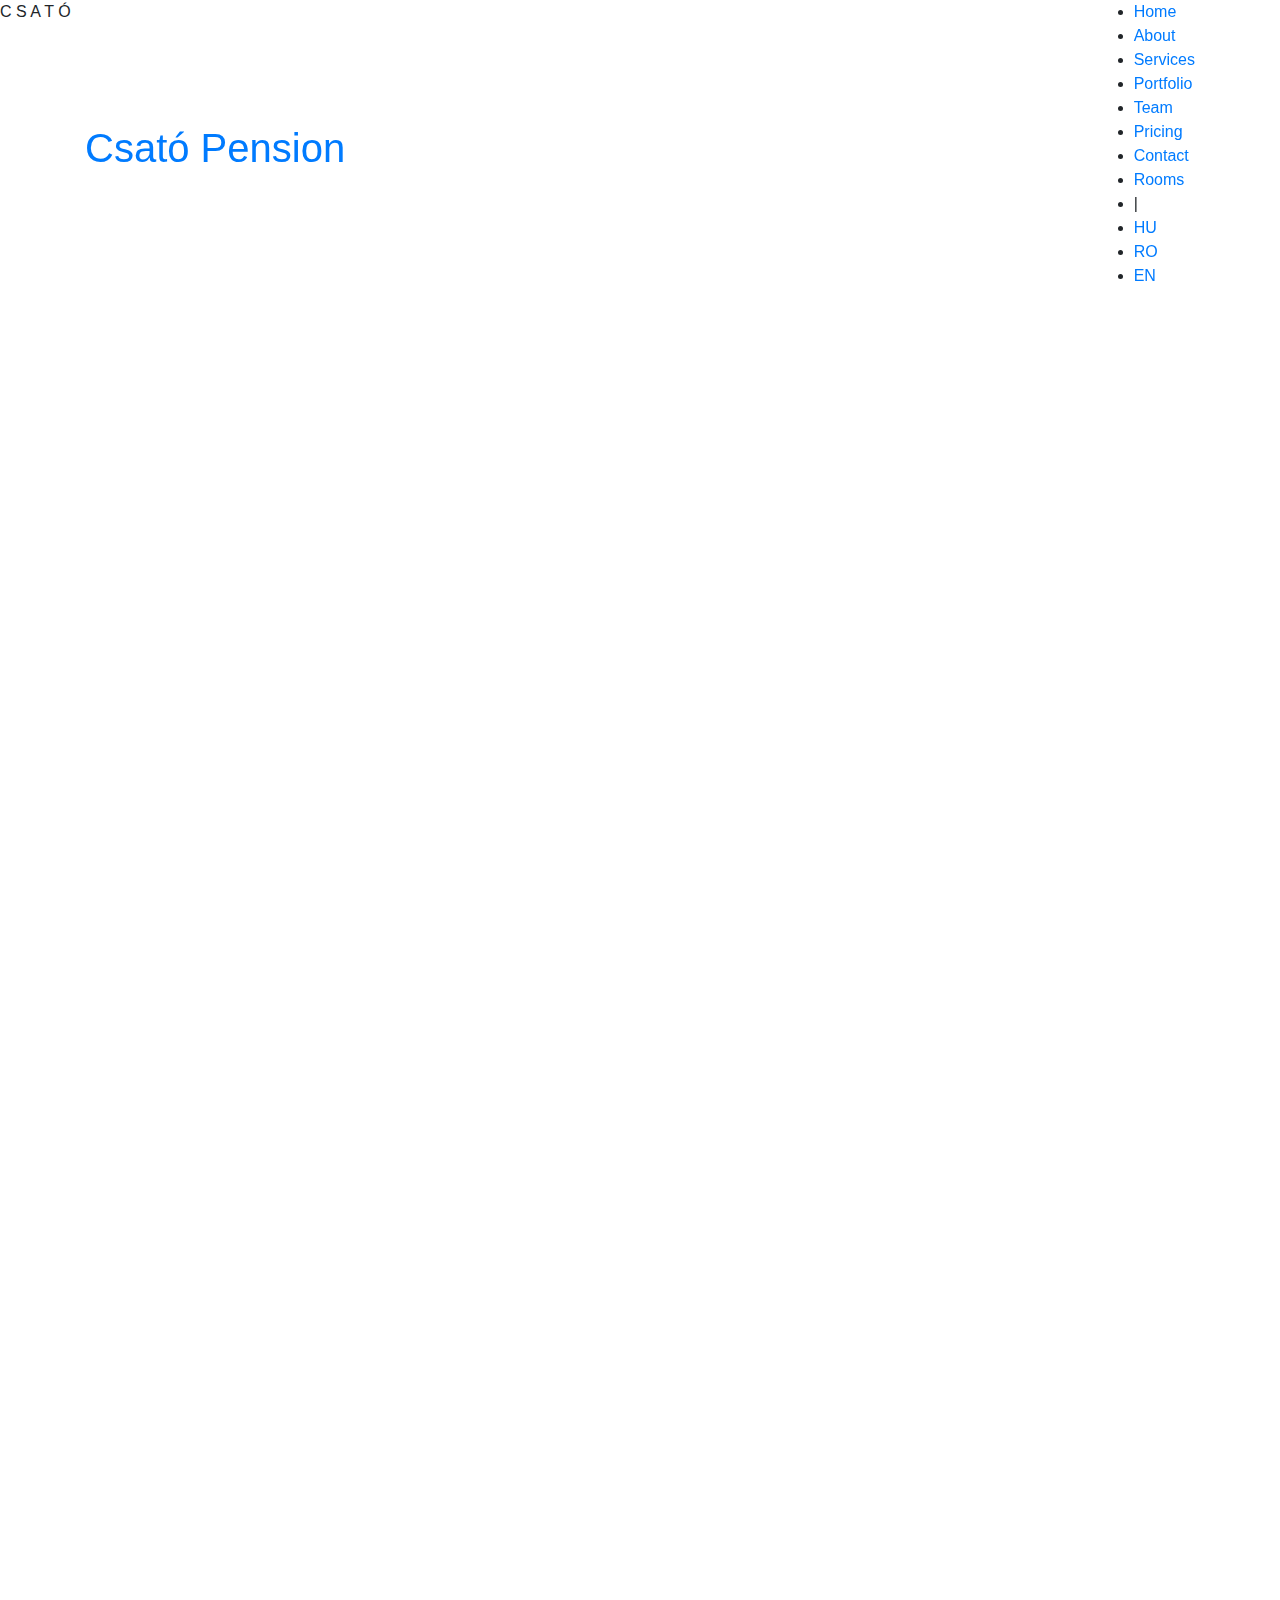
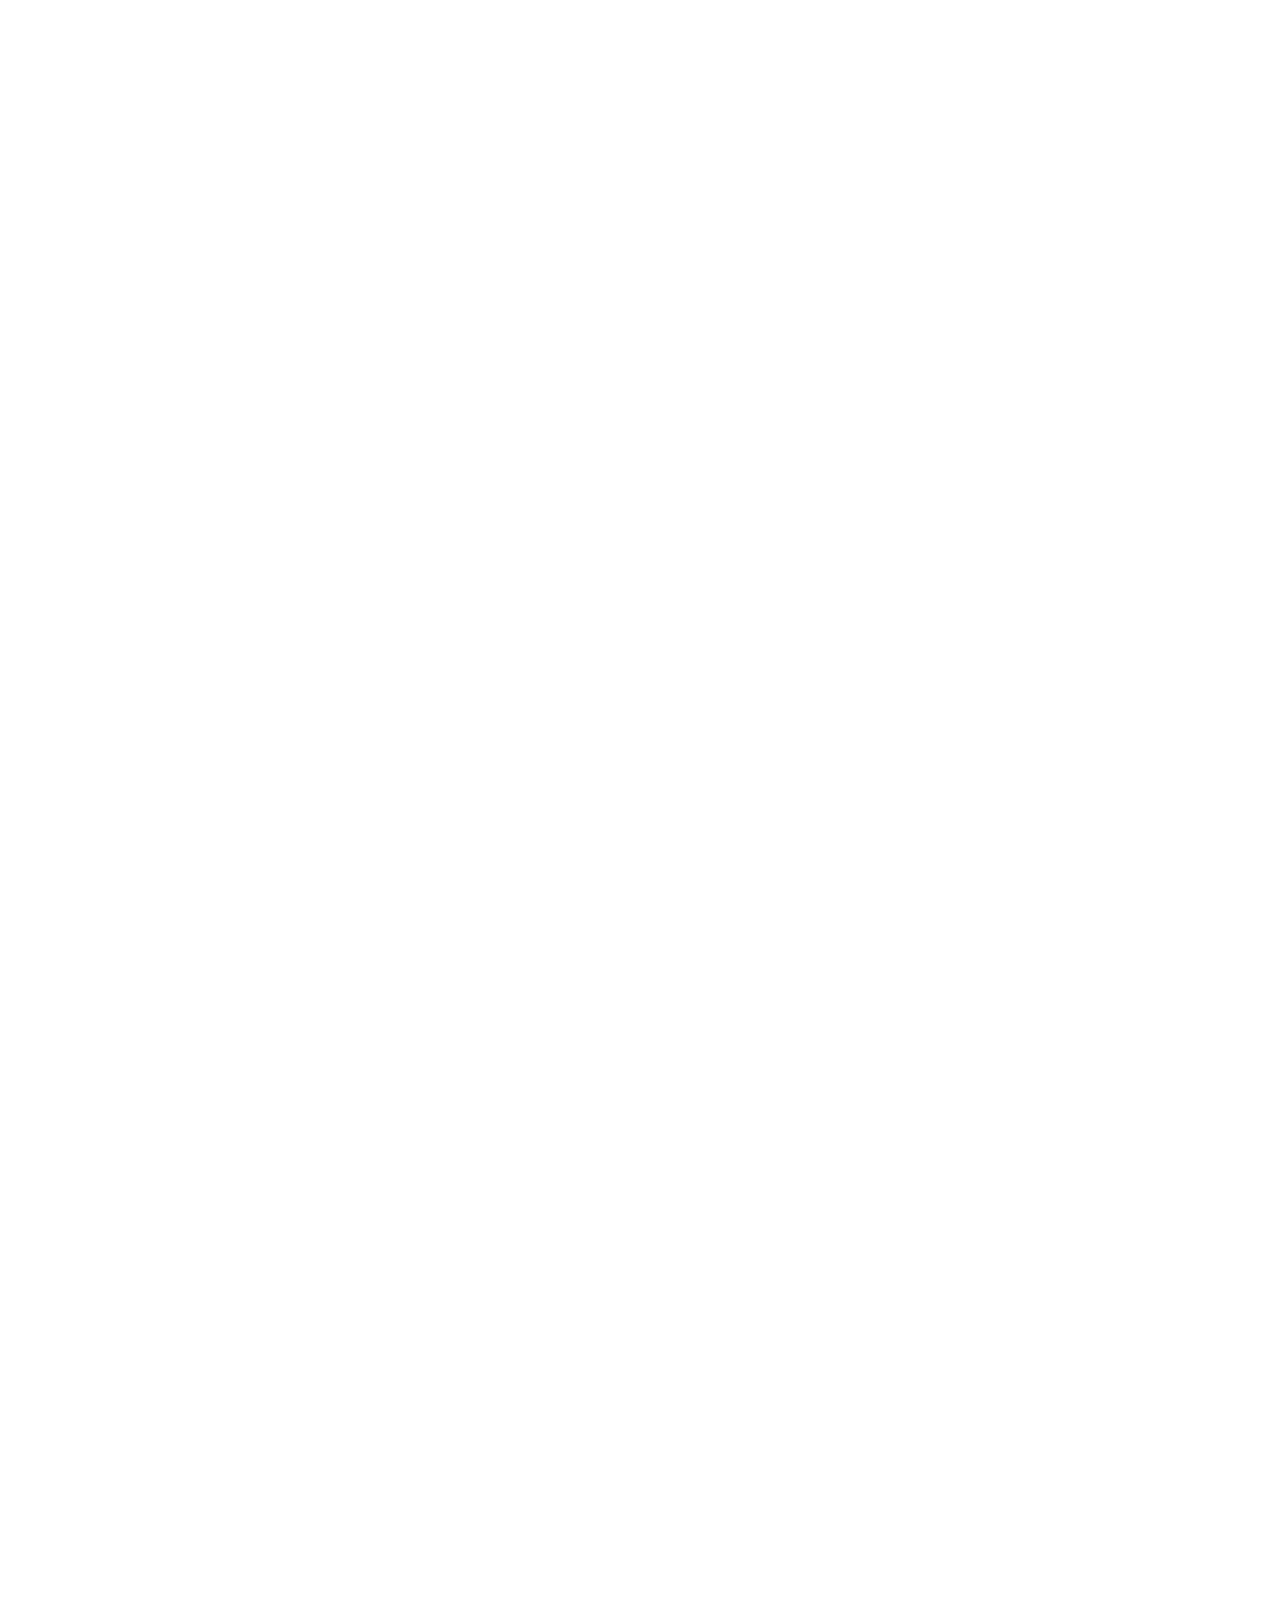
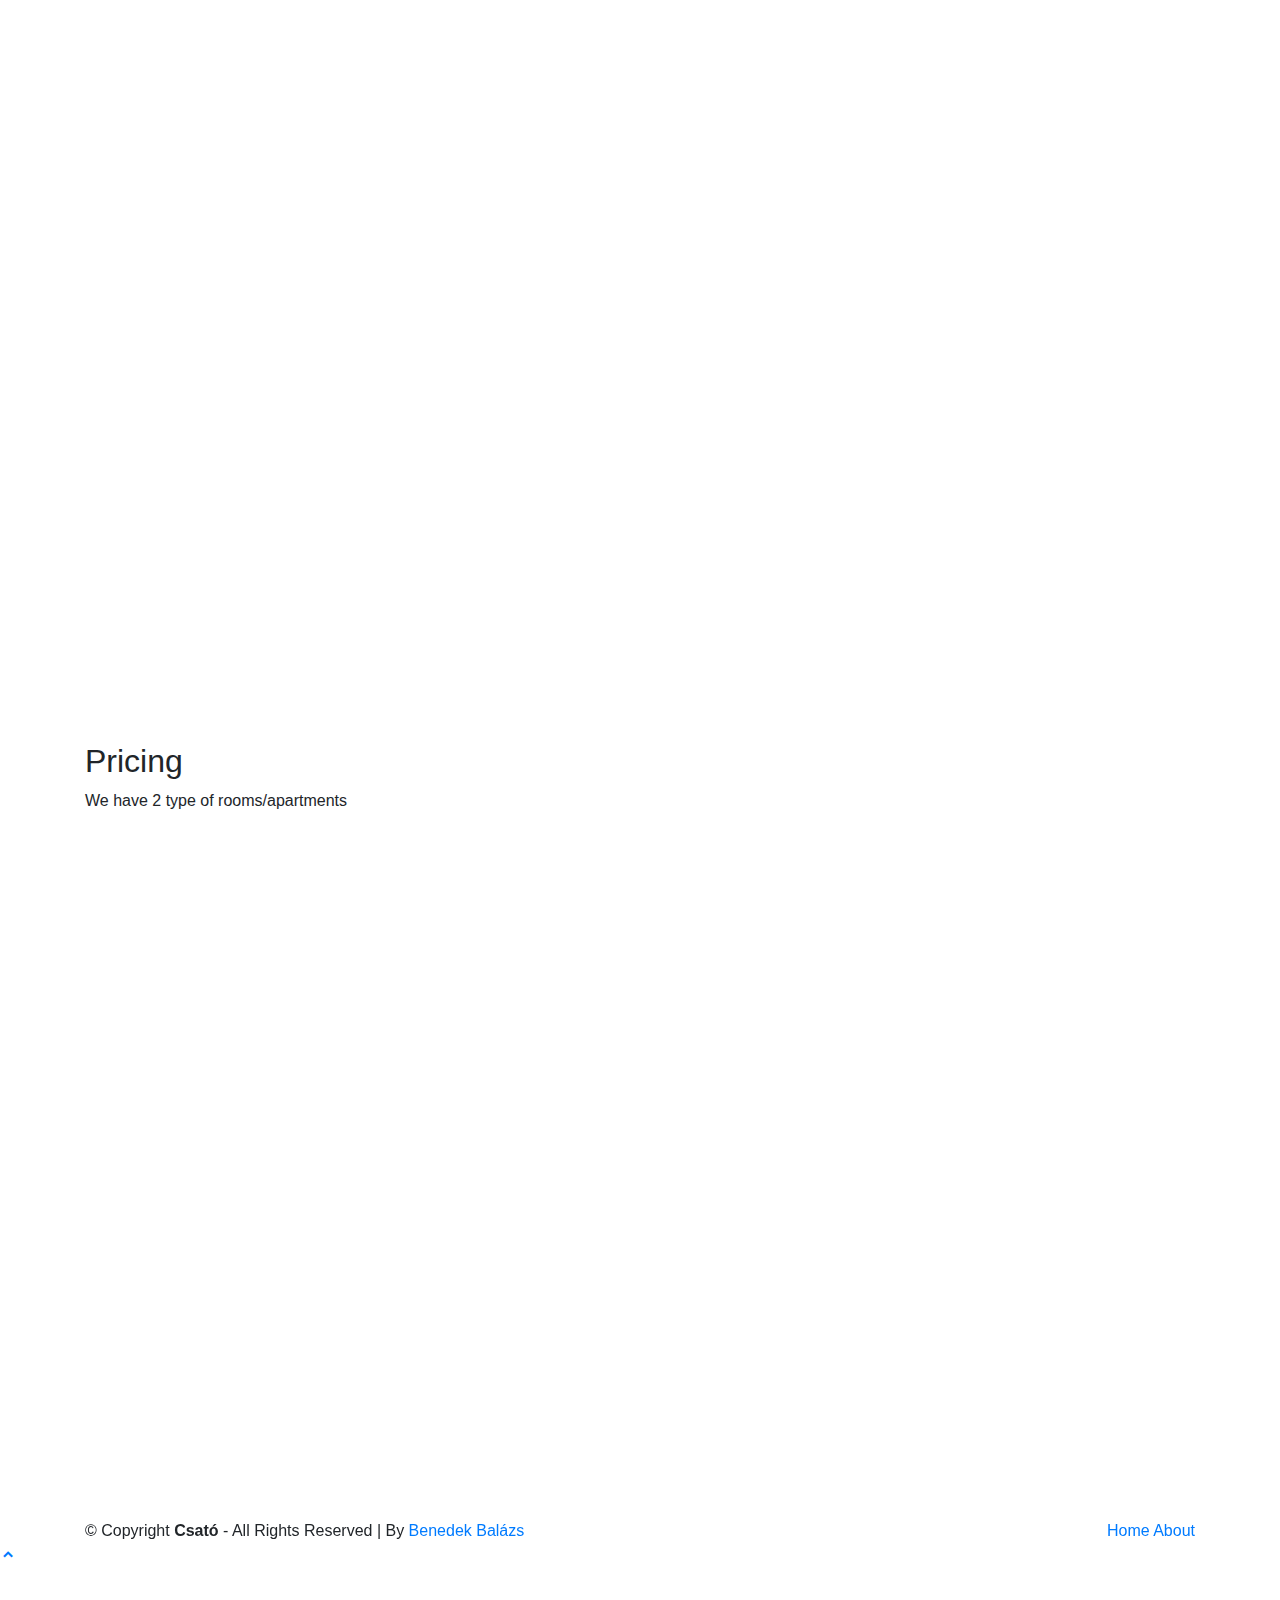
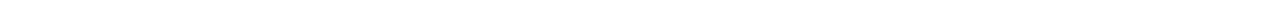
==== index.html @ 00d9c263 "Update 2022" ====
<!DOCTYPE html>
<html lang="en">

<head>
  <meta charset="utf-8">
  <meta name="keywords" content="Hotel, Csató, Panzió, Pensiune, Pension, Hotel, Accomodation, Cazare, Joseni, Harghita, Alfalu, Hargita, Gheorgheni, Gyergyószentmiklós">
  <meta content="width=device-width, initial-scale=1.0" name="viewport">

  <title>Csató Pension</title>
  <meta content="Csató Panzió - Pensiunea Csató" name="description">

  <!-- Favicons -->
  <link href="assets/img/just-building.png" rel="icon">
  <link href="assets/img/apple-touch-icon.png" rel="apple-touch-icon">

  <!-- Google Fonts -->
  <link href="https://fonts.googleapis.com/css?family=Open+Sans:300,300i,400,400i,600,600i,700,700i|Raleway:300,300i,400,400i,500,500i,600,600i,700,700i|Poppins:300,300i,400,400i,500,500i,600,600i,700,700i" rel="stylesheet">

  <!-- Vendor CSS Files -->
  <link href="assets/vendor/bootstrap/css/bootstrap.min.css" rel="stylesheet">
  <link href="assets/vendor/icofont/icofont.min.css" rel="stylesheet">
  <link href="assets/vendor/remixicon/remixicon.css" rel="stylesheet">
  <link href="assets/vendor/boxicons/css/boxicons.min.css" rel="stylesheet">
  <link href="assets/vendor/owl.carousel/assets/owl.carousel.min.css" rel="stylesheet">
  <link href="assets/vendor/venobox/venobox.css" rel="stylesheet">
  <link href="assets/vendor/aos/aos.css" rel="stylesheet">

  <!-- Template Main CSS File -->
  <link href="assets/css/style.css" rel="stylesheet">
  <link href="assets/css/preloader.css" rel="stylesheet">
</head>


<body id = "page-top" class"no-scroll-y">
	<!-- Start: Preloader -->
		<section id="preloader-section">
					<div id="preloader">
						<div id="ctn-preloader" class="ctn-preloader">
							<div class="animation-preloader">
								
								<!-- Spinner -->
								<div class="spinner"></div>
								
								<!-- Start: Text Loading -->
								<div class="txt-loading">
									<span data-text-preloader="C" class="letters-loading">C</span>
									<span data-text-preloader="S" class="letters-loading">S</span>
									<span data-text-preloader="A" class="letters-loading">A</span>
									<span data-text-preloader="T" class="letters-loading">T</span>
									<span data-text-preloader="Ó" class="letters-loading">Ó</span>
								</div>
								<!-- End: Text Loading -->

							</div>

							<!-- Start: Preloader sides - Model 1 -->
							<div class="loader-section section-left"></div>
							<div class="loader-section section-right"></div>
							<!-- End: Preloader sides - Model 1 -->

						</div>
					</div>
				</section>

		<!-- End: Preloader -->

  <!-- ======= Header ======= -->
  <header id="header" class="fixed-top d-flex align-items-center">
    <div class="container d-flex align-items-center">

      <div class="logo mr-auto">
        <h1 class="text-light"><a href="index.html"><span>Csató Pension</span></a></h1>
        <!--a href="index.html"><img src="assets/img/just-building.png" alt="" class="img-fluid"></a-->
      </div>
	  

      <nav class="nav-menu d-none d-lg-block">
        <ul>
          <li class="active"><a href="index.html">Home</a></li>
          <li><a href="#about">About</a></li>
          <li><a href="#services">Services</a></li>
          <li><a href="#portfolio">Portfolio</a></li>
          <li><a href="#team">Team</a></li>
          <li><a href="#pricing">Pricing</a></li>
          <li><a href="#contact">Contact</a></li>
		  <li class="get-started"><a href="room-details.html">Rooms</a></li>
		  <li><a> | </a></li>
		  <li><a href="hu/index.html">HU</a></li>
		  <li><a href="ro/index.html">RO</a></li>
		  <li><a href="index.html">EN</a></li>
        </ul>
      </nav><!-- .nav-menu -->

    </div>
  </header><!-- End Header -->

  <!-- ======= Hero Section ======= -->
  <section id="hero" class="d-flex align-items-center">

    <div class="container">
      <div class="row">
        <div class="col-lg-6 pt-5 pt-lg-0 order-2 order-lg-1 d-flex flex-column justify-content-center">
          <h1 data-aos="fade-up">A few days to relax.</h1>
          <h2 data-aos="fade-up" data-aos-delay="400">Accomodation can be booked at the phone numbers below, or on 
		  				<a href = "https://www.booking.com/hotel/ro/csato-panzio-pensiunea-csato.html?lang=xu">Booking.com</a></h2>
          <div data-aos="fade-up" data-aos-delay="800">
            <a href="#about" class="btn-get-started scrollto">Get Started</a>
          </div>
        </div>
        <div class="col-lg-6 order-1 order-lg-2 hero-img" data-aos="fade-left" data-aos-delay="200">
          <img src="assets/img/just-building.png" class="img-fluid animated" alt="">
        </div>
      </div>
    </div>

  </section><!-- End Hero -->

  <main id="main">

    <!-- ======= About Us Section ======= -->
    <section id="about" class="about">
      <div class="container">

        <div class="section-title" data-aos="fade-up">
          <h2>About Us</h2>
        </div>

        <div class="row content">
          <div class="col-lg-12" data-aos="fade-up" data-aos-delay="150">
            <p>
              Relaxation in a modern but at the same time rustic environment. The best choice for families, groups of friends, but also for everyone:
            </p>
            <ul>
              <li><i class="ri-checkbox-blank-circle-fill"></i> 3 apartments for 4 people (2 rooms separated) - with refrigerator, private bathroom</li>
              <li><i class="ri-checkbox-blank-circle-fill"></i> 2 rooms for 3 people - with refrigerator, private bathroom</li>
              <li><i class="ri-checkbox-blank-circle-fill"></i> Pension with a total of 18 beds</li>
            </ul>
          </div>
        </div>

      </div>
    </section><!-- End About Us Section -->

    <!-- ======= Counts Section ======= -->
    <section id="counts" class="counts">
      <div class="container">

        <div class="row">
          <div class="image col-xl-5 d-flex align-items-stretch justify-content-center justify-content-xl-start" data-aos="fade-right" data-aos-delay="3030">
            <img src="assets/img/travel.png" alt="" class="img-fluid">
          </div>

          <div class="col-xl-7 d-flex align-items-stretch pt-4 pt-xl-0" data-aos="fade-left" data-aos-delay="300">
            <div class="content d-flex flex-column justify-content-center">
              <div class="row">
                <div class="col-md-6 d-md-flex align-items-md-stretch">
                  <div class="count-box">
                    <i class="icofont-simple-smile"></i>
                    <span data-toggle="counter-up">747</span>
                    <p><strong>Happy Clients</strong> were in our property.</p>
                  </div>
                </div>

                <div class="col-md-6 d-md-flex align-items-md-stretch">
                  <div class="count-box">
                    <i class="icofont-document-folder"></i>
                    <span data-toggle="counter-up">303</span>
                    <p><strong>Nights</strong> spent by guests in the property</p>
                  </div>
                </div>

                <div class="col-md-6 d-md-flex align-items-md-stretch">
                  <div class="count-box">
                    <i class="icofont-clock-time"></i>
                    <span data-toggle="counter-up">3</span>
                    <p><strong>Third year</strong> of being open. </p>
                  </div>
                </div>

                <div class="col-md-6 d-md-flex align-items-md-stretch">
                  <div class="count-box">
                    <i class="icofont-award"></i>
                    <span data-toggle="counter-up">163</span>
                    <p>The number of <strong>various foods</strong> served at the property.</p>
                  </div>
                </div>
              </div>
            </div><!-- End .content-->
          </div>
        </div>

      </div>
    </section><!-- End Counts Section -->

    <!-- ======= More Services Section ======= -->
    <section id="more-services" class="more-services">
      <div class="container">
		
		<div class="section-title" data-aos="fade-up">
          <h2>Services</h2>
          <p>Some highlights of services</p>
        </div>

        <div class="row">
          <div class="col-md-6 d-flex align-items-stretch">
            <div class="card" style='background-image: url("assets/img/rooms/kitchen3.jpg");' data-aos="fade-up" data-aos-delay="100">
              <div class="card-body">
                <h5 class="card-title"><a class = "scrollto" href="#portfolio">Kitchen</a></h5>
              </div>
            </div>
          </div>
          <div class="col-md-6 d-flex align-items-stretch mt-4 mt-md-0">
            <div class="card" style='background-image: url("assets/img/rooms/living.jpg");' data-aos="fade-up" data-aos-delay="200">
              <div class="card-body">
                <h5 class="card-title"><a class = "scrollto" href="#portfolio">Common Area</a></h5>
              </div>
            </div>

          </div>
          <div class="col-md-6 d-flex align-items-stretch mt-4">
            <div class="card" style='background-image: url("assets/img/rooms/tub.jpg");' data-aos="fade-up" data-aos-delay="100">
              <div class="card-body">
                <h5 class="card-title"><a class = "scrollto" href="#portfolio">Bathroom</a></h5>
                
              </div>
            </div>
          </div>
          <div class="col-md-6 d-flex align-items-stretch mt-4">
            <div class="card" style='background-image: url("assets/img/rooms/food.jpg");' data-aos="fade-up" data-aos-delay="200">
              <div class="card-body">
                <h5 class="card-title"><a class = "scrollto" href="#portfolio">Food</a></h5>
              </div>
            </div>
          </div>
        </div>

      </div>
    </section><!-- End More Services Section -->

    <!-- ======= Features Section ======= -->
    <section id="features" class="features">
      <div class="container">

        <div class="section-title" data-aos="fade-up">
          <h2>Facilities</h2>
          <p>There are a lot of facilities you can enjoy.</p>
        </div>

        <div class="row" data-aos="fade-up" data-aos-delay="300">
          <div class="col-lg-3 col-md-4">
            <div class="icon-box">
              <i class="ri-store-line" style="color: #ffbb2c;"></i>
              <h3><a>Stores in the area</a></h3>
            </div>
          </div>
          <div class="col-lg-3 col-md-4 mt-4 mt-md-0">
            <div class="icon-box">
              <i class="ri-parking-fill" style="color: #5578ff;"></i>
              <h3><a>Free Parking</a></h3>
            </div>
          </div>
          <div class="col-lg-3 col-md-4 mt-4 mt-md-0">
            <div class="icon-box">
              <i class="ri-home-wifi-line" style="color: #e80368;"></i>
              <h3><a>Free internet</a></h3>
            </div>
          </div>
          <div class="col-lg-3 col-md-4 mt-4 mt-lg-0">
            <div class="icon-box">
              <i class="ri-checkbox-blank-circle-line" style="color: #e361ff;"></i>
              <h3><a>Menu (only on request)</a></h3>
            </div>
          </div>
          <div class="col-lg-3 col-md-4 mt-4">
            <div class="icon-box">
              <i class="ri-logout-box-r-line" style="color: #47aeff;"></i>
              <h3><a>BBQ Facilities</a></h3>
            </div>
          </div>
          <div class="col-lg-3 col-md-4 mt-4">
            <div class="icon-box">
              <i class="ri-logout-box-r-line" style="color: #ffa76e;"></i>
              <h3><a>Smoking area</a></h3>
            </div>
          </div>
          <div class="col-lg-3 col-md-4 mt-4">
            <div class="icon-box">
              <i class="ri-logout-box-r-line" style="color: #11dbcf;"></i>
              <h3><a>Terrace</a></h3>
            </div>
          </div>
          <div class="col-lg-3 col-md-4 mt-4">
            <div class="icon-box">
              <i class="ri-logout-box-r-line" style="color: #4233ff;"></i>
              <h3><a>Hot Tub</a></h3>
            </div>
          </div>
          <div class="col-lg-3 col-md-4 mt-4">
            <div class="icon-box">
              <i class="ri-fire-line" style="color: #b2904f;"></i>
              <h3><a>Heating included in price</a></h3>
            </div>
          </div>
          <div class="col-lg-3 col-md-4 mt-4">
            <div class="icon-box">
              <i class="ri-tv-2-line" style="color: #b20969;"></i>
              <h3><a>Flat-screen TVs</a></h3>
            </div>
          </div>
          <div class="col-lg-3 col-md-4 mt-4">
            <div class="icon-box">
              <i class="ri-logout-box-r-line" style="color: #ff5828;"></i>
              <h3><a>Garden</a></h3>
            </div>
          </div>
          <div class="col-lg-3 col-md-4 mt-4">
            <div class="icon-box">
              <i class="ri-star-smile-line" style="color: #29cc61;"></i>
              <h3><a><strong>NO</strong> pets allowed</a></h3>
            </div>
          </div>
        </div>

      </div>
    </section><!-- End Features Section -->

    <!-- ======= Testimonials Section ======= -->
    <section id="testimonials" class="testimonials section-bg">
      <div class="container">

        <div class="section-title" data-aos="fade-up">
          <h2>Reviews</h2>
          <p>Reviews are taken from Booking.com and Facebook page</p>
        </div>

        <div class="owl-carousel testimonials-carousel" data-aos="fade-up" data-aos-delay="200">

          <div class="testimonial-wrap">
            <div class="testimonial-item">
              <h3>Ioana Andreea</h3>
              <h4>Guest</h4>
              <p>
                <i class="bx bxs-quote-alt-left quote-icon-left"></i>
                Exceptionala cazare! Gazdele foarte amabile, camera foarte curata si cozy, totul nou, conditii minunate, mic dejun delicios!
                <i class="bx bxs-quote-alt-right quote-icon-right"></i>
              </p>
            </div>
          </div>

          <div class="testimonial-wrap">
            <div class="testimonial-item">
              <h3>Res77</h3>
              <h4>Guest</h4>
              <p>
                <i class="bx bxs-quote-alt-left quote-icon-left"></i>
                Totul la superlativ. De la primire pana la comfort, pret/calitate. Camerele foarte curate , bucataria dotata cu de toate , gratar , leaving generos, inclusiv jocuri de societate. Nu ratati aceasta pensiune.
                <i class="bx bxs-quote-alt-right quote-icon-right"></i>
              </p>
            </div>
          </div>

          <div class="testimonial-wrap">
            <div class="testimonial-item">
              <h3>Nicu Girneata</h3>
              <h4>Guest</h4>
              <p>
                <i class="bx bxs-quote-alt-left quote-icon-left"></i>
                O locație îngrijită, administrata de oameni ospitalieri. Super!!
                <i class="bx bxs-quote-alt-right quote-icon-right"></i>
              </p>
            </div>
          </div>

          <div class="testimonial-wrap">
            <div class="testimonial-item">
              <h3>Gabriella Nagy</h3>
              <h4>Guest</h4>
              <p>
                <i class="bx bxs-quote-alt-left quote-icon-left"></i>
                Hangulatos hely,szivelyes fogadtatas, baratsagos,kedves vendeglatas 🙂 szivbol ajanlom 👏🏼👏🏼
                <i class="bx bxs-quote-alt-right quote-icon-right"></i>
              </p>
            </div>
          </div>

          <div class="testimonial-wrap">
            <div class="testimonial-item">
              <h3>Anikó, hu</h3>
              <h4>Guest</h4>
              <p>
                <i class="bx bxs-quote-alt-left quote-icon-left"></i>
                A panzió tiszta, modern és ízlésesen berendezett. A szállásadók IGAZI vendéglátók, bármilyen kéréssel, kérdéssel fordulhattunk hozzájuk, 
                segítettek a kirándulással, éttermekkel kapcsolatban. A reggeli elmondhatatlanul finom, bőséges volt, melyet ott helyben, helyi 
                alapanyagokból készítettek nekünk. Nagyon jó elhelyezkedés a környék látnivalóihoz tett kirándulásokhoz. Maximális megelégedettséggel 
                távoztunk, ha arrajárunk, biztosan ott szállunk meg legközelebb is :)
                <i class="bx bxs-quote-alt-right quote-icon-right"></i>
              </p>
            </div>
          </div>

          <div class="testimonial-wrap">
            <div class="testimonial-item">
              <h3>Dmytro, ua</h3>
              <h4>Guest</h4>
              <p>
                <i class="bx bxs-quote-alt-left quote-icon-left"></i>
                Дом находится возле дороги, но несмотря на это машин не слышно. Да и движение не большое. По утрам слышно как поют петухи. 
                При заезде нас встретили и быстро поселили. Общались на английском. Кухня не работала. Предложили поужинать в Георгени это 10 минут езды. 
                Номера новые, чистые. Мебель удобная. Кроме кроватей есть удобный диван. Есть свой холодильник. Путешествовал в конце осени, отопление 
                работало все время моего пребывания. Вода горячая постоянно. Вся сантехника в исправности. Розеток в номере достаточное количество. 
                Интернет прекрасно работает на всей территории. Телевизор в номере подключён к интернету. Есть общая терраса. Двор большой. В летнее 
                время во дворе наверное хорошо. Завтрак за 6 евро. Шведский стол. Нарезка мясное, сыр, овощи. Яишница и жаренные колбаски. Кофе,чай,сок. 
                Йогурт, различные джемы. После того как все поели еще осталось. Парковка во дворе, большая. Я считаю что для транзитной остановки подходит 
                идеально. Рекомендую.
                <i class="bx bxs-quote-alt-right quote-icon-right"></i>
              </p>
            </div>
          </div>

          <div class="testimonial-wrap">
            <div class="testimonial-item">
              <h3>Corina Adriana</h3>
              <h4>Guest</h4>
              <p>
                <i class="bx bxs-quote-alt-left quote-icon-left"></i>
                Camera mare, curata, totul îngrijit și de bun gust. Proprietarii foarte amabili, plăcuți. Micul dejun foarte bun, variat și bogat. 
                Localizare aproape de multe atracții din zona. Puteti lua cina la pensiune dacă vorbiți cu proprietarul sau puteți merge în apropiere 
                la doua localuri cu mâncare excelenta.
                <i class="bx bxs-quote-alt-right quote-icon-right"></i>
              </p>
            </div>
          </div>

          <div class="testimonial-wrap">
            <div class="testimonial-item">
              <h3>Ghiuruțan, ro</h3>
              <h4>Guest</h4>
              <p>
                <i class="bx bxs-quote-alt-left quote-icon-left"></i>
                Totul a fost excelent. Camere sunt foarte curate. Nu am simțit niciun fel de miros neplăcut in întreaga pensiune. De asemenea, 
                camerele sunt foarte spațioase. Proprietarii sunt niște oameni extraordinari care ne-au primit cu caldura si ne-au făcut sa ne simțit 
                ca acasă. Micul dejun a fost plin de bunătăți: omleta, platou cu brânzeturi și mezeluri, iaurturi, cornuri și multe alte bunătăți. 
                A fost un mic dejun potrivit chiar și pentru o persoana pretențioasa la mâncare pentru ca a avut de unde alege. Recomand cu mare drag, 
                cu siguranța ne vom mai întoarce aici când suntem in trecere prin aceasta zonă.
                <i class="bx bxs-quote-alt-right quote-icon-right"></i>
              </p>
            </div>
          </div>

        </div>

      </div>
    </section><!-- End Testimonials Section -->

    <!-- ======= Portfolio Section ======= -->
    <section id="portfolio" class="portfolio">
      <div class="container">

        <div class="section-title" data-aos="fade-up">
          <h2>Gallery</h2>
          <p>Photos of the property</p>
        </div>

        <div class="row" data-aos="fade-up" data-aos-delay="200">
          <div class="col-lg-12 d-flex justify-content-center">
            <ul id="portfolio-flters">
              <li data-filter="*" class="filter-active">All</li>
              <li data-filter=".filter-room">Rooms</li>
              <li data-filter=".filter-area">Common Areas</li>
              <li data-filter=".filter-food">Food</li>
            </ul>
          </div>
        </div>

        <div class="row portfolio-container" data-aos="fade-up" data-aos-delay="400">

          <div class="col-lg-4 col-md-6 portfolio-item filter-room">
            <div class="portfolio-wrap">
              <img src="assets/img/rooms/living4.jpg" class="img-fluid" alt="">
              <div class="portfolio-info">
                <h4>Apartment (for 4 people)</h4>
                <p>Rooms</p>
                <div class="portfolio-links">
                  <a href="assets/img/rooms/living4.jpg" data-gall="portfolioGallery" class="venobox" title="Apartment (for 4 people)"><i class="bx bx-plus"></i></a>
				  <a href="room-details.html" title="More Details"><i class="bx bx-link"></i></a>
                </div>
              </div>
            </div>
          </div>

          <div class="col-lg-4 col-md-6 portfolio-item filter-area">
            <div class="portfolio-wrap">
              <img src="assets/img/rooms/hall.jpg" class="img-fluid" alt="">
              <div class="portfolio-info">
                <h4>Hall</h4>
                <p>Common Areas</p>
                <div class="portfolio-links">
                  <a href="assets/img/rooms/hall.jpg" data-gall="portfolioGallery" class="venobox" title="Hall"><i class="bx bx-plus"></i></a>
                  <a href="room-details.html" title="More Details"><i class="bx bx-link"></i></a>
                </div>
              </div>
            </div>
          </div>

          <div class="col-lg-4 col-md-6 portfolio-item filter-room">
            <div class="portfolio-wrap">
              <img src="assets/img/rooms/bathroom.jpg" class="img-fluid" alt="">
              <div class="portfolio-info">
                <h4>Bathroom upstairs</h4>
                <p>Rooms</p>
                <div class="portfolio-links">
                  <a href="assets/img/rooms/bathroom.jpg" data-gall="portfolioGallery" class="venobox" title="Bathroom upstairs"><i class="bx bx-plus"></i></a>
                  <a href="room-details.html" title="More Details"><i class="bx bx-link"></i></a>
                </div>
              </div>
            </div>
          </div>

          <div class="col-lg-4 col-md-6 portfolio-item filter-area">
            <div class="portfolio-wrap">
              <img src="assets/img/rooms/halletaj.jpg" class="img-fluid" alt="">
              <div class="portfolio-info">
                <h4>Hall upstairs</h4>
                <p>Common Areas</p>
                <div class="portfolio-links">
                  <a href="assets/img/rooms/halletaj.jpg" data-gall="portfolioGallery" class="venobox" title="Hall upstairs"><i class="bx bx-plus"></i></a>
                  <a href="room-details.html" title="More Details"><i class="bx bx-link"></i></a>
                </div>
              </div>
            </div>
          </div>

          <div class="col-lg-4 col-md-6 portfolio-item filter-area">
            <div class="portfolio-wrap">
              <img src="assets/img/rooms/kitchen.jpg" class="img-fluid" alt="">
              <div class="portfolio-info">
                <h4>Kitchen</h4>
                <p>Common Areas</p>
                <div class="portfolio-links">
                  <a href="assets/img/rooms/kitchen.jpg" data-gall="portfolioGallery" class="venobox" title="Kitchen"><i class="bx bx-plus"></i></a>
                  <a href="room-details.html" title="More Details"><i class="bx bx-link"></i></a>
                </div>
              </div>
            </div>
          </div>

          <div class="col-lg-4 col-md-6 portfolio-item filter-area">
            <div class="portfolio-wrap">
              <img src="assets/img/rooms/living.jpg" class="img-fluid" alt="">
              <div class="portfolio-info">
                <h4>Dining Room / TV Area</h4>
                <p>Common Area</p>
                <div class="portfolio-links">
                  <a href="assets/img/rooms/living.jpg" data-gall="portfolioGallery" class="venobox" title="Dining Room / TV Area"><i class="bx bx-plus"></i></a>
                  <a href="room-details.html" title="More Details"><i class="bx bx-link"></i></a>
                </div>
              </div>
            </div>
          </div>

          <div class="col-lg-4 col-md-6 portfolio-item filter-area">
            <div class="portfolio-wrap">
              <img src="assets/img/rooms/kitchen2.jpg" class="img-fluid" alt="">
              <div class="portfolio-info">
                <h4>Kitchen</h4>
                <p>Common Area</p>
                <div class="portfolio-links">
                  <a href="assets/img/rooms/kitchen2.jpg" data-gall="portfolioGallery" class="venobox" title="Kitchen"><i class="bx bx-plus"></i></a>
                  <a href="room-details.html" title="More Details"><i class="bx bx-link"></i></a>
                </div>
              </div>
            </div>
          </div>

          <div class="col-lg-4 col-md-6 portfolio-item filter-area">
            <div class="portfolio-wrap">
              <img src="assets/img/rooms/kitchen3.jpg" class="img-fluid" alt="">
              <div class="portfolio-info">
                <h4>Kitchen</h4>
                <p>Common Area</p>
                <div class="portfolio-links">
                  <a href="assets/img/rooms/kitchen3.jpg" data-gall="portfolioGallery" class="venobox" title="Kitchen"><i class="bx bx-plus"></i></a>
                  <a href="room-details.html" title="More Details"><i class="bx bx-link"></i></a>
                </div>
              </div>
            </div>
          </div>

          <div class="col-lg-4 col-md-6 portfolio-item filter-area">
            <div class="portfolio-wrap">
              <img src="assets/img/rooms/living1.jpg" class="img-fluid" alt="">
              <div class="portfolio-info">
                <h4>Dining Room / TV Area</h4>
                <p>Common Area</p>
                <div class="portfolio-links">
                  <a href="assets/img/rooms/living1.jpg" data-gall="portfolioGallery" class="venobox" title="Dining Room / TV Area"><i class="bx bx-plus"></i></a>
                  <a href="room-details.html" title="More Details"><i class="bx bx-link"></i></a>
                </div>
              </div>
            </div>
          </div>
		  
		  <div class="col-lg-4 col-md-6 portfolio-item filter-room">
            <div class="portfolio-wrap">
              <img src="assets/img/rooms/living4jos.jpg" class="img-fluid" alt="">
              <div class="portfolio-info">
                <h4>Living Room in Apartment</h4>
                <p>Rooms</p>
                <div class="portfolio-links">
                  <a href="assets/img/rooms/living4jos.jpg" data-gall="portfolioGallery" class="venobox" title="Living Room in Apartment"><i class="bx bx-plus"></i></a>
                  <a href="room-details.html" title="More Details"><i class="bx bx-link"></i></a>
                </div>
              </div>
            </div>
          </div>

          <div class="col-lg-4 col-md-6 portfolio-item filter-room">
            <div class="portfolio-wrap">
              <img src="assets/img/rooms/room3.jpg" class="img-fluid" alt="">
              <div class="portfolio-info">
                <h4>Room (for 3 people)</h4>
                <p>Rooms</p>
                <div class="portfolio-links">
                  <a href="assets/img/rooms/room3.jpg" data-gall="portfolioGallery" class="venobox" title="Room (for 3 people)"><i class="bx bx-plus"></i></a>
                  <a href="room-details.html" title="More Details"><i class="bx bx-link"></i></a>
                </div>
              </div>
            </div>
          </div>

          <div class="col-lg-4 col-md-6 portfolio-item filter-room">
            <div class="portfolio-wrap">
              <img src="assets/img/rooms/room4.jpg" class="img-fluid" alt="">
              <div class="portfolio-info">
                <h4>Apartment (for 4 people)</h4>
                <p>Rooms</p>
                <div class="portfolio-links">
                  <a href="assets/img/rooms/room4.jpg" data-gall="portfolioGallery" class="venobox" title="Apartment (for 4 people)"><i class="bx bx-plus"></i></a>
                  <a href="room-details.html" title="More Details"><i class="bx bx-link"></i></a>
                </div>
              </div>
            </div>
          </div>

          <div class="col-lg-4 col-md-6 portfolio-item filter-room">
            <div class="portfolio-wrap">
              <img src="assets/img/rooms/tub.jpg" class="img-fluid" alt="">
              <div class="portfolio-info">
                <h4>Bathroom with Bathtub</h4>
                <p>Rooms</p>
                <div class="portfolio-links">
                  <a href="assets/img/rooms/tub.jpg" data-gall="portfolioGallery" class="venobox" title="Bathroom with Bathtub"><i class="bx bx-plus"></i></a>
                  <a href="room-details.html" title="More Details"><i class="bx bx-link"></i></a>
                </div>
              </div>
            </div>
          </div>
		  
		  <div class="col-lg-4 col-md-6 portfolio-item filter-food">
            <div class="portfolio-wrap">
              <img src="assets/img/rooms/food.jpg" class="img-fluid" alt="">
              <div class="portfolio-info">
                <h4>Food</h4>
                <p>Food</p>
                <div class="portfolio-links">
                  <a href="assets/img/rooms/food.jpg" data-gall="portfolioGallery" class="venobox" title="Food"><i class="bx bx-plus"></i></a>
                  <a href="room-details.html" title="More Details"><i class="bx bx-link"></i></a>
                </div>
              </div>
            </div>
          </div>

		  <div class="col-lg-4 col-md-6 portfolio-item filter-room">
            <div class="portfolio-wrap">
              <img src="assets/img/rooms/room31.jpg" class="img-fluid" alt="">
              <div class="portfolio-info">
                <h4>Room (for 3 people)</h4>
                <p>Rooms</p>
                <div class="portfolio-links">
                  <a href="assets/img/rooms/room31.jpg" data-gall="portfolioGallery" class="venobox" title="Room (for 3 people)"><i class="bx bx-plus"></i></a>
                  <a href="room-details.html" title="More Details"><i class="bx bx-link"></i></a>
                </div>
              </div>
            </div>
          </div>

        </div>

      </div>
    </section><!-- End Portfolio Section -->

    <!-- ======= Team Section ======= -->
    <section id="team" class="team section-bg">
      <div class="container">

        <div class="section-title" data-aos="fade-up">
          <h2>Team</h2>
          <p>We are here to help you.</p>
        </div>

        <div class="row">
			<div class="col-lg-3 col-md-3 d-flex align-items-stretch"></div>
          <div class="col-lg-3 col-md-3 d-flex align-items-stretch">
            <div class="member" data-aos="fade-up" data-aos-delay="100">
              <div class="member-img">
                <img src="assets/img/team/staff-1.jpg" class="img-fluid" alt="">
                <div class="social">
                  <a href="https://www.facebook.com/hunor.nagy.355"><i class="icofont-facebook"></i></a>
                  <a href="https://www.instagram.com/hunor.nagy.csato/"><i class="icofont-instagram"></i></a>
                </div>
              </div>
              <div class="member-info">
                <h4>Nagy Hunor</h4>
                <span>Owner</span>
              </div>
            </div>
          </div>

          <div class="col-lg-3 col-md-3 d-flex align-items-stretch">
            <div class="member" data-aos="fade-up" data-aos-delay="300">
              <div class="member-img">
                <img src="assets/img/team/staff-2.png" class="img-fluid" alt="">
                <div class="social">
                  <a href="https://twitter.com/benedekabalazs"><i class="icofont-twitter"></i></a>
                  <a href="https://www.facebook.com/benedek.balazs.official"><i class="icofont-facebook"></i></a>
                  <a href="https://www.instagram.com/blasio_b_/"><i class="icofont-instagram"></i></a>
                  <a href="https://www.linkedin.com/in/benedek-balazs/"><i class="icofont-linkedin"></i></a>
                </div>
              </div>
              <div class="member-info">
                <h4>Benedek Balázs</h4>
                <span>Technical manager</span>
              </div>
            </div>
          </div>
		  <div class="col-lg-3 col-md-3 d-flex align-items-stretch"></div>

        </div>

      </div>
    </section><!-- End Team Section -->

    <!-- ======= Pricing Section ======= -->
    <section id="pricing" class="pricing">
      <div class="container">

        <div class="section-title">
          <h2>Pricing</h2>
          <p>We have 2 type of rooms/apartments</p>
        </div>

        <div class="row">

          <div class="col-lg-4 col-md-6">
            <div class="box" data-aos="zoom-in-right" data-aos-delay="200">
              <h3>Room (for 3 people)</h3>
              <h4>299 RON<span> / night</span></h4>
              <ul>
                <li>199 RON for 1 or 2 people</li>
                <li>Private Bathroom</li>
                <li>Refrigerator in the room</li>
				<li>TV</li>
              </ul>
              <div class="btn-wrap">
                <a href="https://www.booking.com/hotel/ro/csato-panzio-pensiunea-csato.html?lang=xu" class="btn-buy">Book Now</a>
              </div>
            </div>
          </div>

          <div class="col-lg-4 col-md-6 mt-4 mt-md-0">
            <div class="box recommended" data-aos="zoom-in" data-aos-delay="100">
              <h3>Apartment (for 4 people)</h3>
              <h4>399 RON<span> / night</span></h4>
              <ul>
                <li>299 RON for 1, 2 or 3 people</li>
                <li>Private Bathroom</li>
                <li>Refrigerator in the room</li>
				<li>Living room</li>
				<li>TV</li>
              </ul>
              <div class="btn-wrap">
                <a href="https://www.booking.com/hotel/ro/csato-panzio-pensiunea-csato.html?lang=xu" class="btn-buy">Book Now</a>
              </div>
            </div>
          </div>

          <div class="col-lg-4 col-md-6 mt-4 mt-lg-0">
            <div class="box" data-aos="zoom-in-left" data-aos-delay="200">
              <h3>Hot Tub</h3>
              <h4>499 RON<span> / day</span></h4>
              <ul>
                <li>Fresh water or Brine (Salty water)</li>
                <li>Capacity: 8 - 10 Adults</li>
                <li>Outdoor facility</li>
              </ul>
              <div class="btn-wrap">
                <a href="https://www.booking.com/hotel/ro/csato-panzio-pensiunea-csato.html?lang=xu" class="btn-buy">Book Now</a>
              </div>
            </div>
          </div>

        </div>

      </div>
    </section><!-- End Pricing Section -->

    <!-- ======= Contact Section ======= -->
    <section id="contact" class="contact">
      <div class="container">

        <div class="section-title" data-aos="fade-up">
          <h2>Contact Us</h2>
        </div>

        <div class="row">

          <div class="col-lg-4 col-md-6" data-aos="fade-up" data-aos-delay="100">
            <div class="contact-about">
              <h3>Csató Pension</h3>
              <p>For further more information feel free to contact us. We are here to help you.</p>
              <div class="social-links">
                <a href="https://www.facebook.com/CsatoPanzio" class="facebook"><i class="icofont-facebook"></i></a>
                <a href="https://www.instagram.com/csatopanzio/" class="instagram"><i class="icofont-instagram"></i></a>
              </div>
            </div>
          </div>

          <div class="col-lg-3 col-md-6 mt-4 mt-md-0" data-aos="fade-up" data-aos-delay="200">
            <div class="info">
              <div>
                <i class="ri-map-pin-line"></i>
                <p>93/A, Strada Gheorgheni<br>Joseni, HR, 537130</p>
              </div>

              <div>
                <i class="ri-mail-send-line"></i>
                <p>csatopanzio@gmail.com</p>
              </div>

              <div>
                <i class="ri-phone-line"></i>
                <p>+40 755 289 932</p>
              </div>

			  <div>
                <i class="ri-phone-line"></i>
                <p>+40 740 840 029</p>
              </div>

            </div>
          </div>

          <div class="col-lg-5 col-md-12" data-aos="fade-up" data-aos-delay="300">
            <form action="forms/contact.php" method="post" role="form" class="php-email-form">
              <div class="form-group">
                <input type="text" name="name" class="form-control" id="name" placeholder="Your Name" data-rule="minlen:4" data-msg="Please enter at least 4 chars" />
                <div class="validate"></div>
              </div>
              <div class="form-group">
                <input type="email" class="form-control" name="email" id="email" placeholder="Your Email" data-rule="email" data-msg="Please enter a valid email" />
                <div class="validate"></div>
              </div>
              <div class="form-group">
                <input type="text" class="form-control" name="subject" id="subject" placeholder="Subject" data-rule="minlen:4" data-msg="Please enter at least 8 chars of subject" />
                <div class="validate"></div>
              </div>
              <div class="form-group">
                <textarea class="form-control" name="message" rows="5" data-rule="required" data-msg="Please write something for us" placeholder="Message"></textarea>
                <div class="validate"></div>
              </div>
              <div class="mb-3">
                <div class="loading">Loading</div>
                <div class="error-message"></div>
                <div class="sent-message">Your message has been sent. Thank you!</div>
              </div>
              <div class="text-center"><button type="submit">Send Message</button></div>
            </form>
          </div>

        </div>

      </div>
    </section><!-- End Contact Section -->

  </main><!-- End #main -->

  <!-- ======= Footer ======= -->
  <footer id="footer">
    <div class="container">
      <div class="row d-flex align-items-center">
        <div class="col-lg-6 text-lg-left text-center">
          <div class="copyright">
            &copy; Copyright <strong>Csató</strong> - All Rights Reserved | By <a href="https://www.linkedin.com/in/benedek-balazs/"> Benedek Balázs </a>
          </div>
          
        </div>
        <div class="col-lg-6">
          <nav class="footer-links text-lg-right text-center pt-2 pt-lg-0">
            <a href="#intro" class="scrollto">Home</a>
            <a href="#about" class="scrollto">About</a>
          </nav>
        </div>
      </div>
    </div>
  </footer><!-- End Footer -->

  <a href="index.html" class="back-to-top"><i class="icofont-simple-up"></i></a>

  <!-- Vendor JS Files -->
  <script src="assets/vendor/jquery/jquery.min.js"></script>
  <script src="assets/vendor/bootstrap/js/bootstrap.bundle.min.js"></script>
  <script src="assets/vendor/jquery.easing/jquery.easing.min.js"></script>
  <script src="assets/vendor/php-email-form/validate.js"></script>
  <script src="assets/vendor/waypoints/jquery.waypoints.min.js"></script>
  <script src="assets/vendor/counterup/counterup.min.js"></script>
  <script src="assets/vendor/owl.carousel/owl.carousel.min.js"></script>
  <script src="assets/vendor/isotope-layout/isotope.pkgd.min.js"></script>
  <script src="assets/vendor/venobox/venobox.min.js"></script>
  <script src="assets/vendor/aos/aos.js"></script>

  <!-- Template Main JS File -->
  <script src="assets/js/main.js"></script>
  <script src="//ajax.googleapis.com/ajax/libs/jquery/1.9.1/jquery.min.js"></script>

</body>

</html>
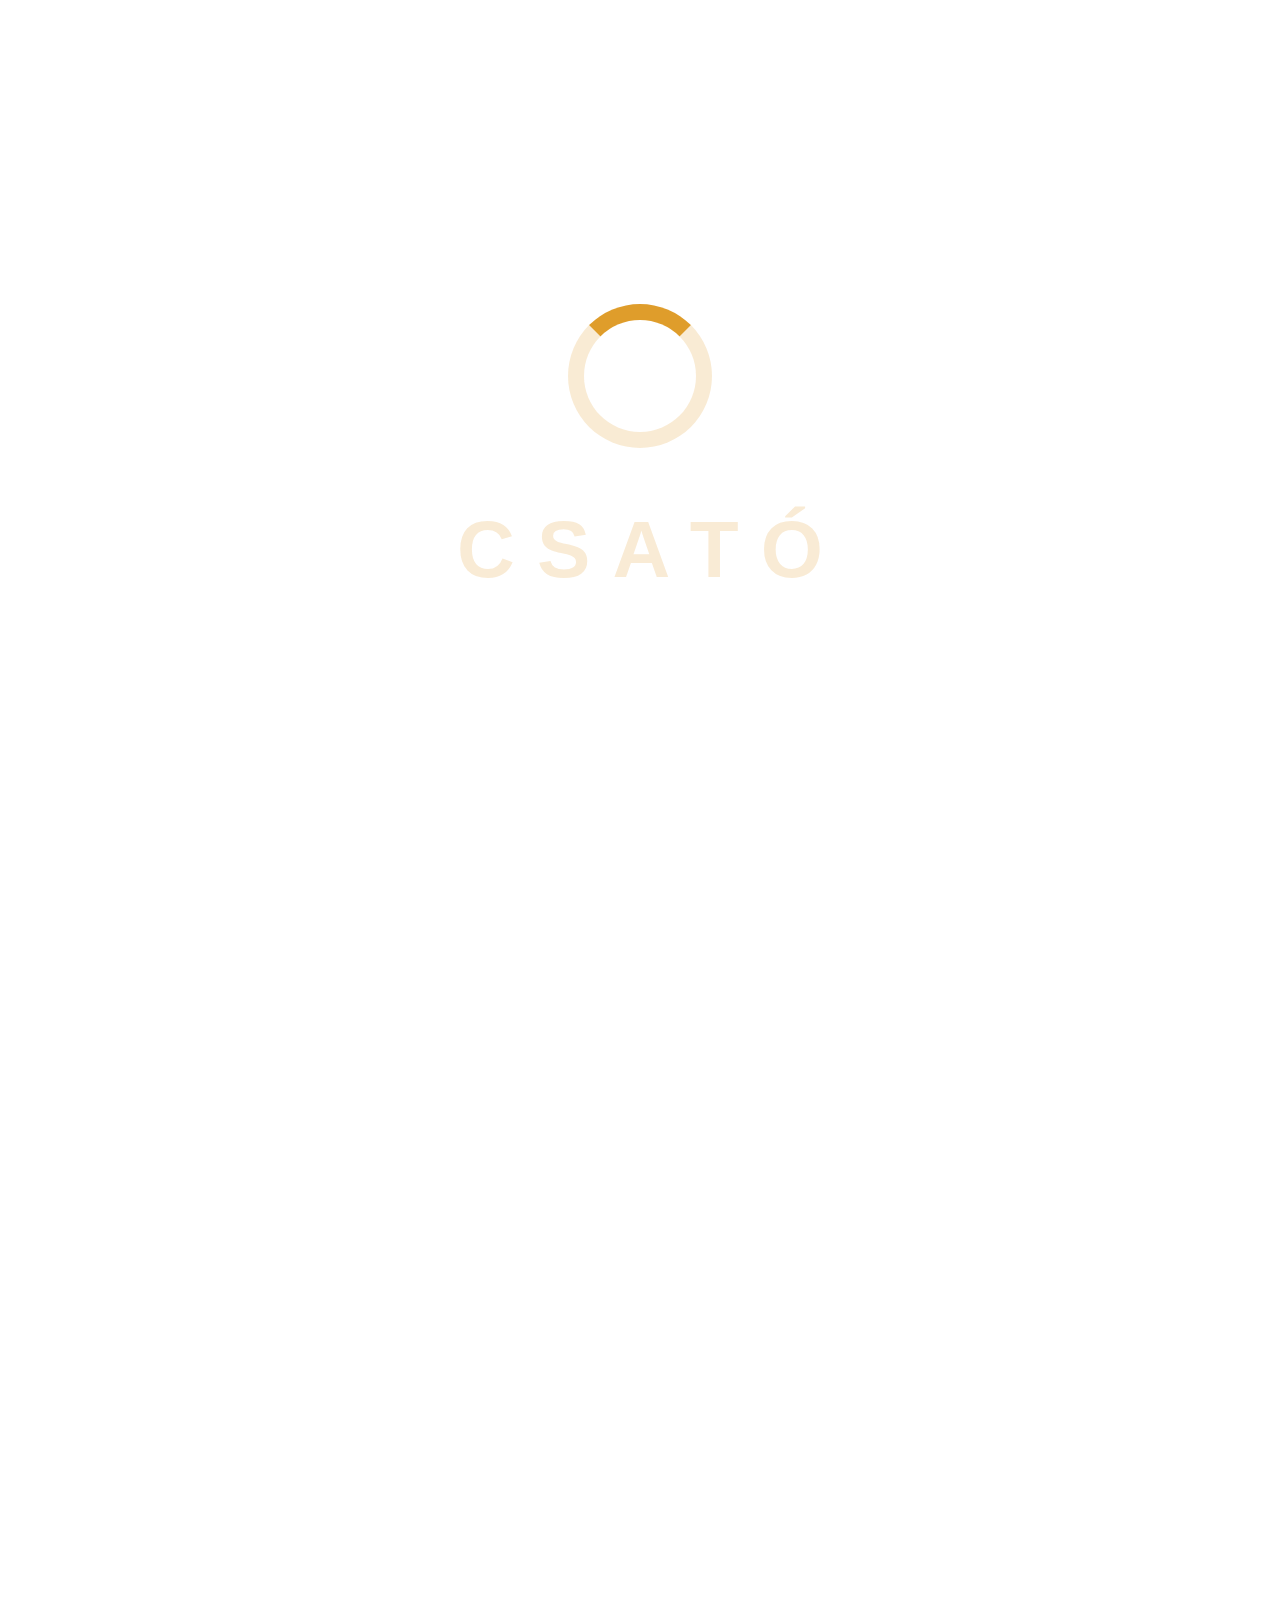
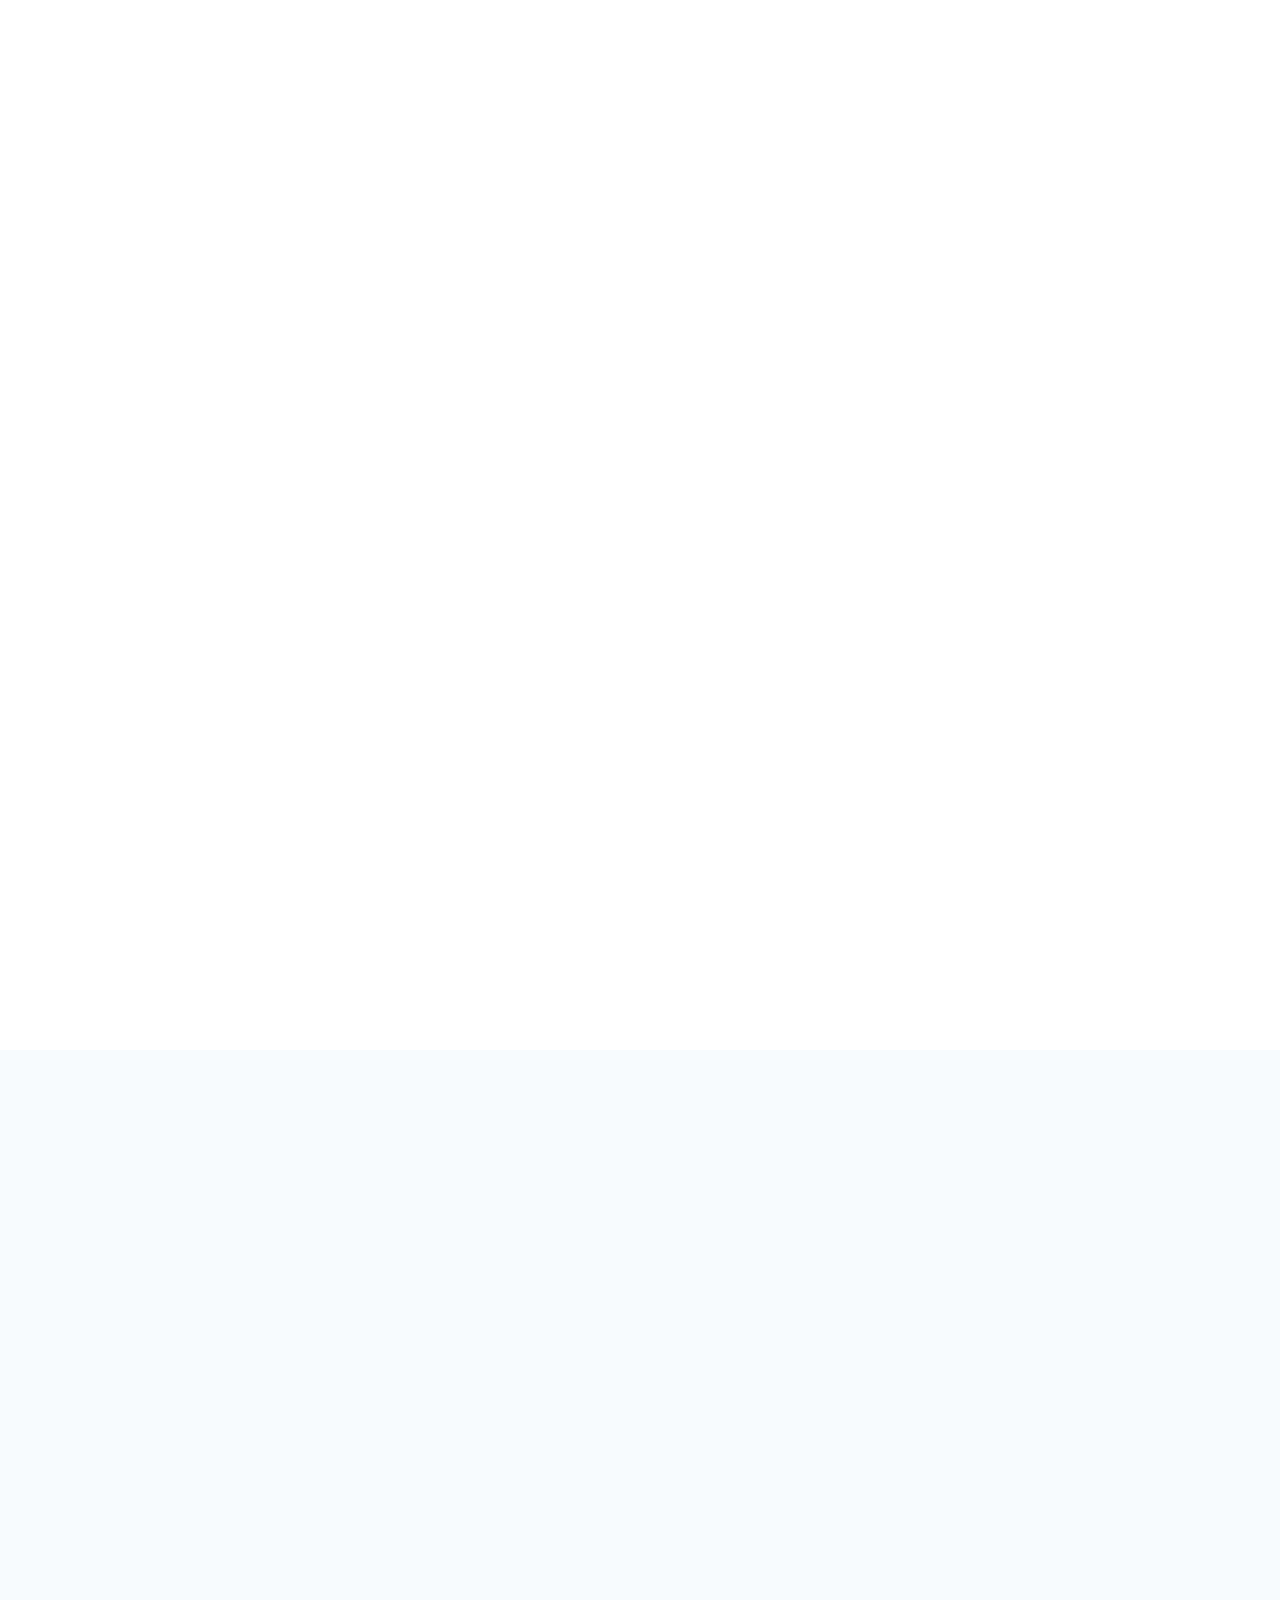
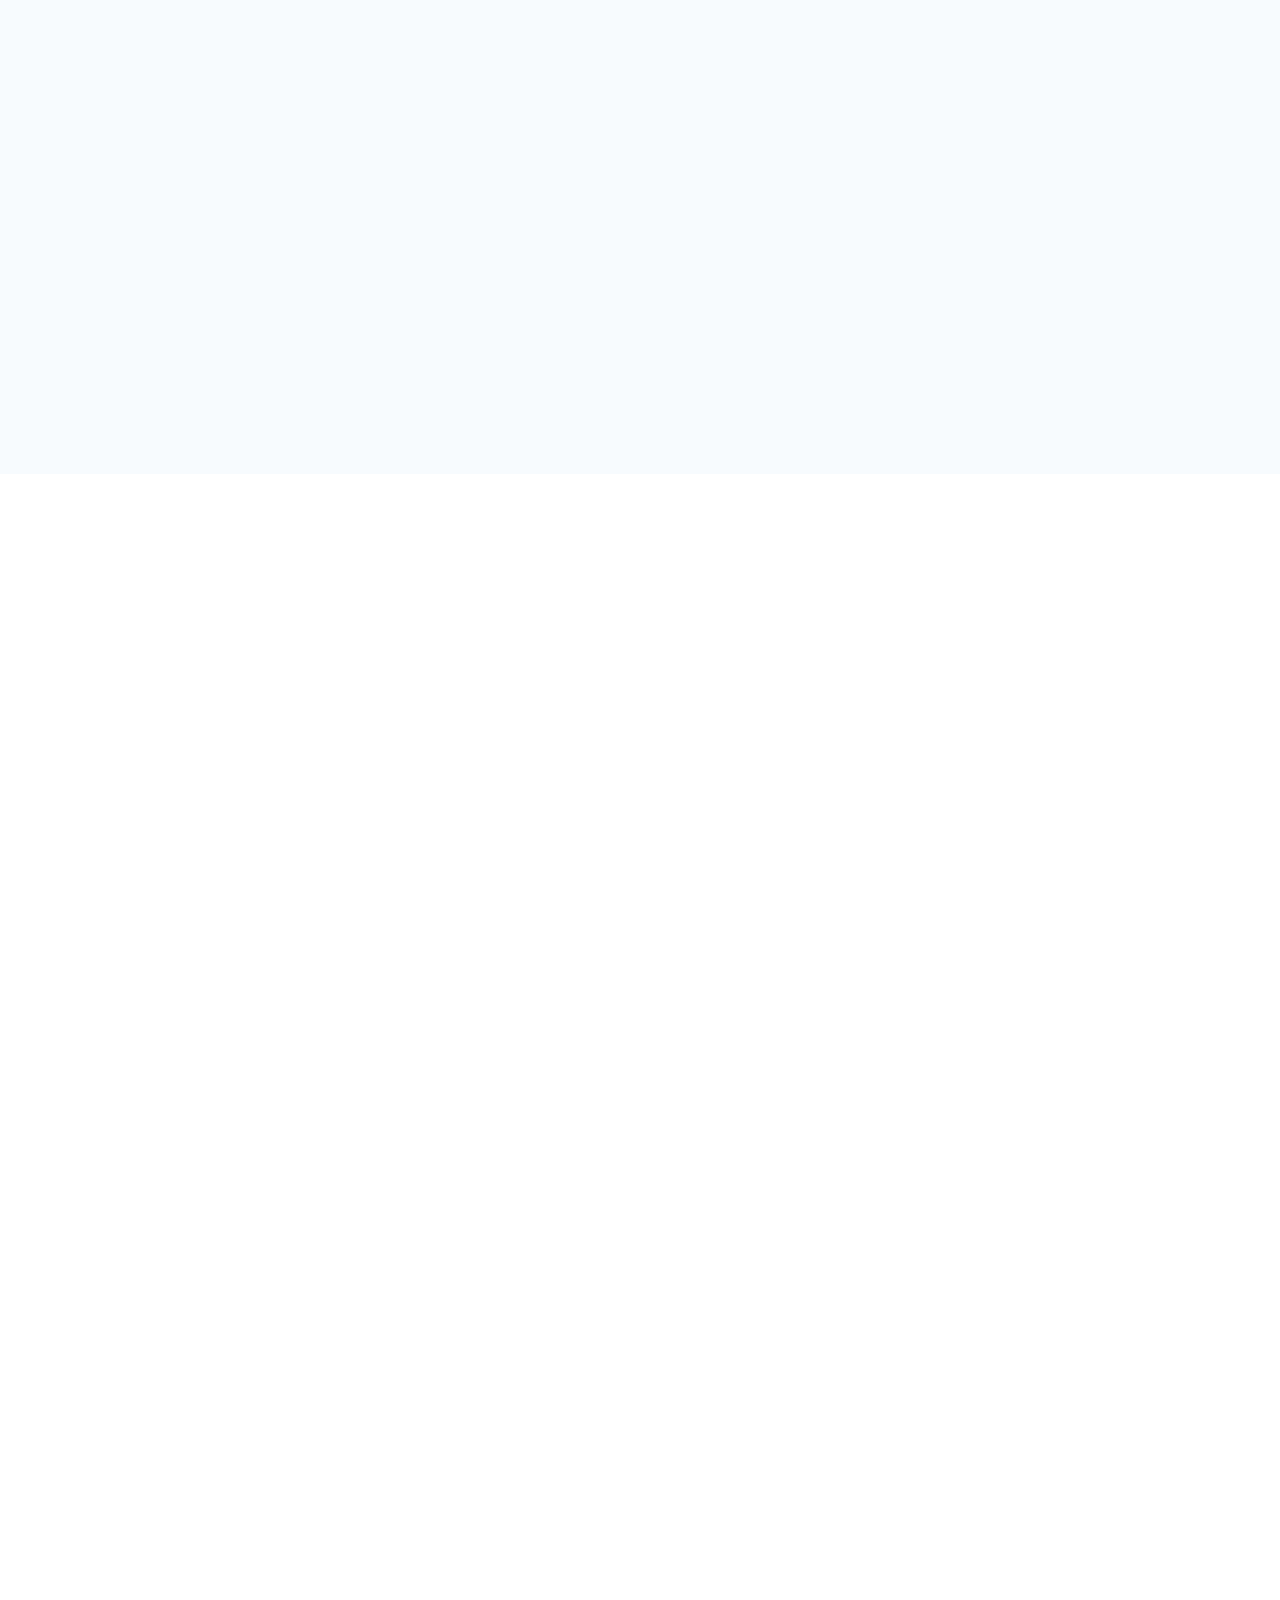
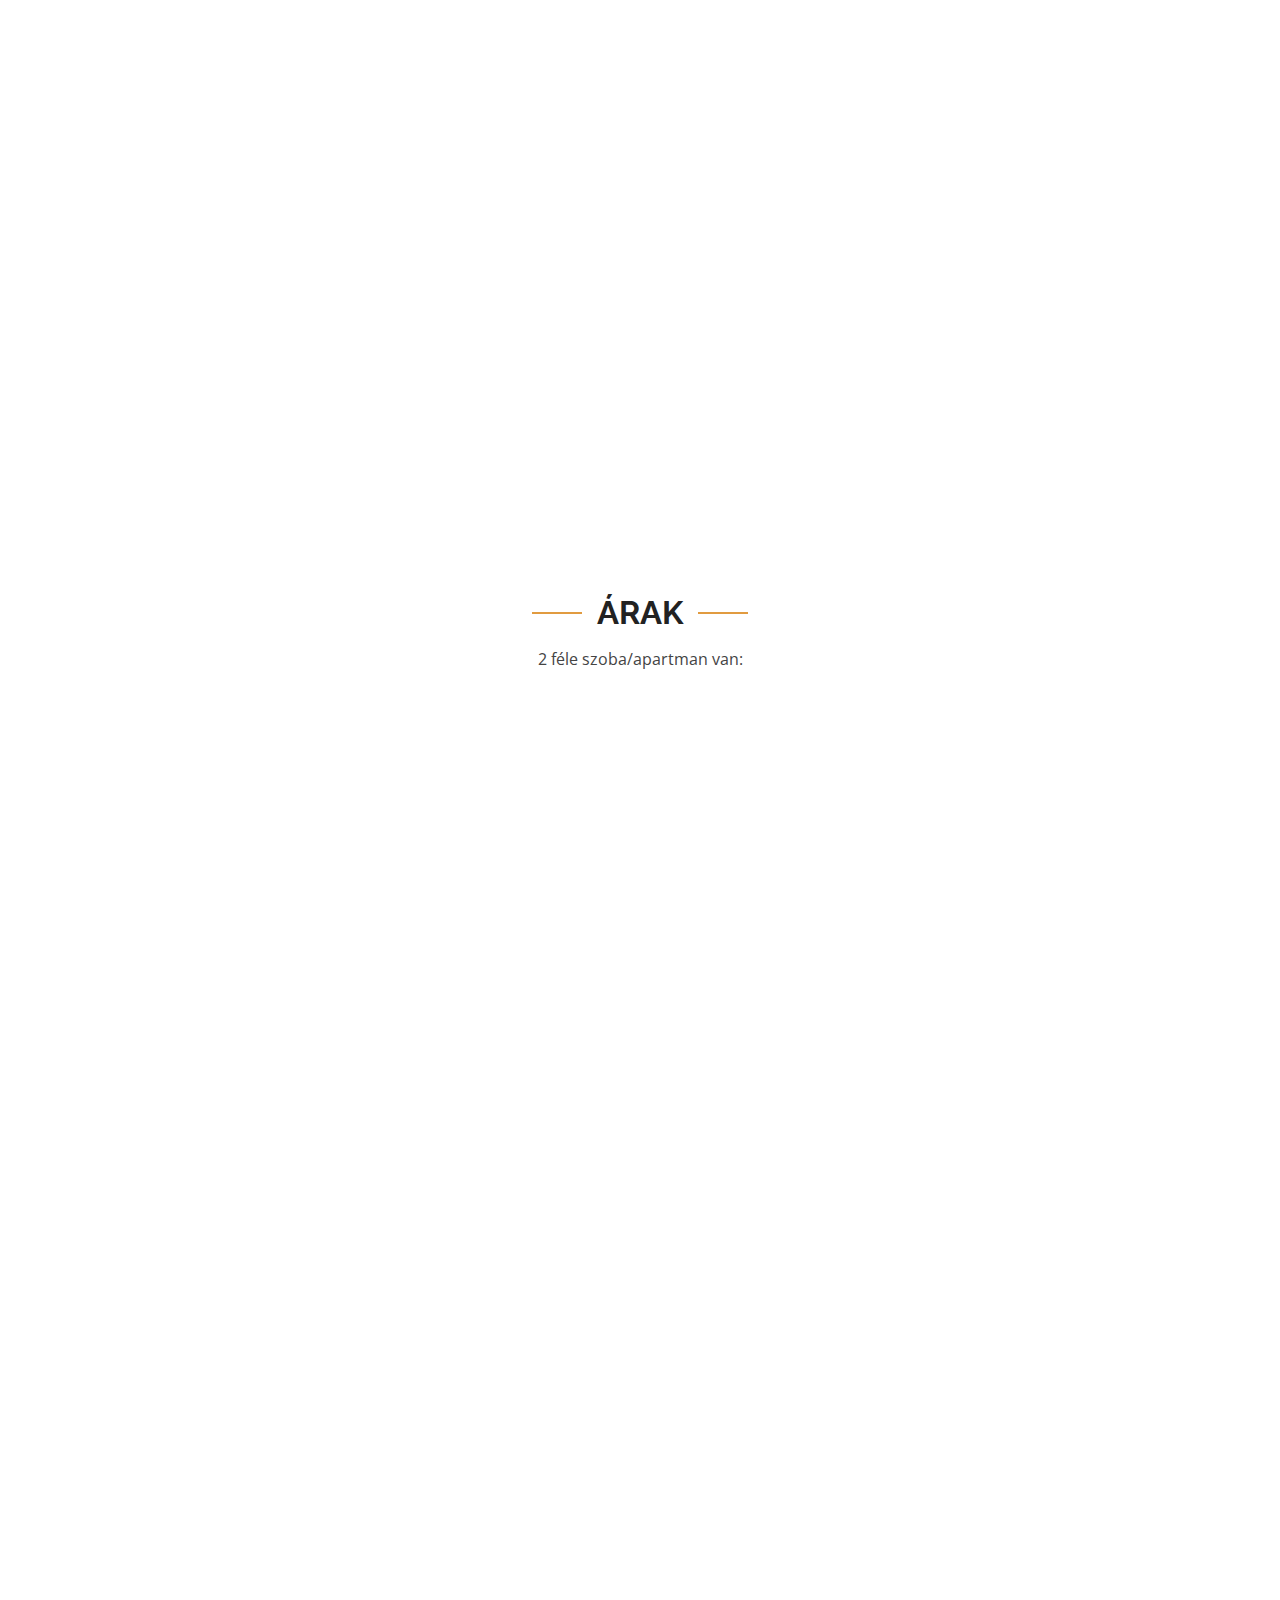
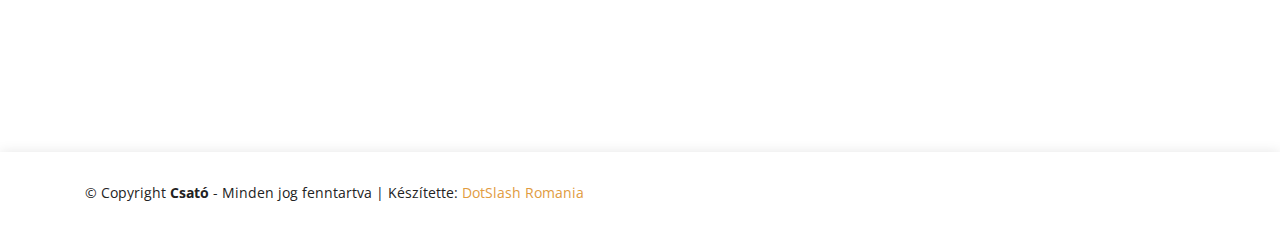
==== commit abb00a98: "Optimized info, fixed contact form, google form added, cookies added" ====
--- a/index.html
+++ b/index.html
@@ -1,927 +1,972 @@
-<!DOCTYPE html>
-<html lang="en">
-
-<head>
-  <meta charset="utf-8">
-  <meta name="keywords" content="Hotel, Csató, Panzió, Pensiune, Pension, Hotel, Accomodation, Cazare, Joseni, Harghita, Alfalu, Hargita, Gheorgheni, Gyergyószentmiklós">
-  <meta content="width=device-width, initial-scale=1.0" name="viewport">
-
-  <title>Csató Pension</title>
-  <meta content="Csató Panzió - Pensiunea Csató" name="description">
-
-  <!-- Favicons -->
-  <link href="assets/img/just-building.png" rel="icon">
-  <link href="assets/img/apple-touch-icon.png" rel="apple-touch-icon">
-
-  <!-- Google Fonts -->
-  <link href="https://fonts.googleapis.com/css?family=Open+Sans:300,300i,400,400i,600,600i,700,700i|Raleway:300,300i,400,400i,500,500i,600,600i,700,700i|Poppins:300,300i,400,400i,500,500i,600,600i,700,700i" rel="stylesheet">
-
-  <!-- Vendor CSS Files -->
-  <link href="assets/vendor/bootstrap/css/bootstrap.min.css" rel="stylesheet">
-  <link href="assets/vendor/icofont/icofont.min.css" rel="stylesheet">
-  <link href="assets/vendor/remixicon/remixicon.css" rel="stylesheet">
-  <link href="assets/vendor/boxicons/css/boxicons.min.css" rel="stylesheet">
-  <link href="assets/vendor/owl.carousel/assets/owl.carousel.min.css" rel="stylesheet">
-  <link href="assets/vendor/venobox/venobox.css" rel="stylesheet">
-  <link href="assets/vendor/aos/aos.css" rel="stylesheet">
-
-  <!-- Template Main CSS File -->
-  <link href="assets/css/style.css" rel="stylesheet">
-  <link href="assets/css/preloader.css" rel="stylesheet">
-</head>
-
-
-<body id = "page-top" class"no-scroll-y">
-	<!-- Start: Preloader -->
-		<section id="preloader-section">
-					<div id="preloader">
-						<div id="ctn-preloader" class="ctn-preloader">
-							<div class="animation-preloader">
-								
-								<!-- Spinner -->
-								<div class="spinner"></div>
-								
-								<!-- Start: Text Loading -->
-								<div class="txt-loading">
-									<span data-text-preloader="C" class="letters-loading">C</span>
-									<span data-text-preloader="S" class="letters-loading">S</span>
-									<span data-text-preloader="A" class="letters-loading">A</span>
-									<span data-text-preloader="T" class="letters-loading">T</span>
-									<span data-text-preloader="Ó" class="letters-loading">Ó</span>
-								</div>
-								<!-- End: Text Loading -->
-
-							</div>
-
-							<!-- Start: Preloader sides - Model 1 -->
-							<div class="loader-section section-left"></div>
-							<div class="loader-section section-right"></div>
-							<!-- End: Preloader sides - Model 1 -->
-
-						</div>
-					</div>
-				</section>
-
-		<!-- End: Preloader -->
-
-  <!-- ======= Header ======= -->
-  <header id="header" class="fixed-top d-flex align-items-center">
-    <div class="container d-flex align-items-center">
-
-      <div class="logo mr-auto">
-        <h1 class="text-light"><a href="index.html"><span>Csató Pension</span></a></h1>
-        <!--a href="index.html"><img src="assets/img/just-building.png" alt="" class="img-fluid"></a-->
-      </div>
-	  
-
-      <nav class="nav-menu d-none d-lg-block">
-        <ul>
-          <li class="active"><a href="index.html">Home</a></li>
-          <li><a href="#about">About</a></li>
-          <li><a href="#services">Services</a></li>
-          <li><a href="#portfolio">Portfolio</a></li>
-          <li><a href="#team">Team</a></li>
-          <li><a href="#pricing">Pricing</a></li>
-          <li><a href="#contact">Contact</a></li>
-		  <li class="get-started"><a href="room-details.html">Rooms</a></li>
-		  <li><a> | </a></li>
-		  <li><a href="hu/index.html">HU</a></li>
-		  <li><a href="ro/index.html">RO</a></li>
-		  <li><a href="index.html">EN</a></li>
-        </ul>
-      </nav><!-- .nav-menu -->
-
-    </div>
-  </header><!-- End Header -->
-
-  <!-- ======= Hero Section ======= -->
-  <section id="hero" class="d-flex align-items-center">
-
-    <div class="container">
-      <div class="row">
-        <div class="col-lg-6 pt-5 pt-lg-0 order-2 order-lg-1 d-flex flex-column justify-content-center">
-          <h1 data-aos="fade-up">A few days to relax.</h1>
-          <h2 data-aos="fade-up" data-aos-delay="400">Accomodation can be booked at the phone numbers below, or on 
-		  				<a href = "https://www.booking.com/hotel/ro/csato-panzio-pensiunea-csato.html?lang=xu">Booking.com</a></h2>
-          <div data-aos="fade-up" data-aos-delay="800">
-            <a href="#about" class="btn-get-started scrollto">Get Started</a>
-          </div>
-        </div>
-        <div class="col-lg-6 order-1 order-lg-2 hero-img" data-aos="fade-left" data-aos-delay="200">
-          <img src="assets/img/just-building.png" class="img-fluid animated" alt="">
-        </div>
-      </div>
-    </div>
-
-  </section><!-- End Hero -->
-
-  <main id="main">
-
-    <!-- ======= About Us Section ======= -->
-    <section id="about" class="about">
-      <div class="container">
-
-        <div class="section-title" data-aos="fade-up">
-          <h2>About Us</h2>
-        </div>
-
-        <div class="row content">
-          <div class="col-lg-12" data-aos="fade-up" data-aos-delay="150">
-            <p>
-              Relaxation in a modern but at the same time rustic environment. The best choice for families, groups of friends, but also for everyone:
-            </p>
-            <ul>
-              <li><i class="ri-checkbox-blank-circle-fill"></i> 3 apartments for 4 people (2 rooms separated) - with refrigerator, private bathroom</li>
-              <li><i class="ri-checkbox-blank-circle-fill"></i> 2 rooms for 3 people - with refrigerator, private bathroom</li>
-              <li><i class="ri-checkbox-blank-circle-fill"></i> Pension with a total of 18 beds</li>
-            </ul>
-          </div>
-        </div>
-
-      </div>
-    </section><!-- End About Us Section -->
-
-    <!-- ======= Counts Section ======= -->
-    <section id="counts" class="counts">
-      <div class="container">
-
-        <div class="row">
-          <div class="image col-xl-5 d-flex align-items-stretch justify-content-center justify-content-xl-start" data-aos="fade-right" data-aos-delay="3030">
-            <img src="assets/img/travel.png" alt="" class="img-fluid">
-          </div>
-
-          <div class="col-xl-7 d-flex align-items-stretch pt-4 pt-xl-0" data-aos="fade-left" data-aos-delay="300">
-            <div class="content d-flex flex-column justify-content-center">
-              <div class="row">
-                <div class="col-md-6 d-md-flex align-items-md-stretch">
-                  <div class="count-box">
-                    <i class="icofont-simple-smile"></i>
-                    <span data-toggle="counter-up">747</span>
-                    <p><strong>Happy Clients</strong> were in our property.</p>
-                  </div>
-                </div>
-
-                <div class="col-md-6 d-md-flex align-items-md-stretch">
-                  <div class="count-box">
-                    <i class="icofont-document-folder"></i>
-                    <span data-toggle="counter-up">303</span>
-                    <p><strong>Nights</strong> spent by guests in the property</p>
-                  </div>
-                </div>
-
-                <div class="col-md-6 d-md-flex align-items-md-stretch">
-                  <div class="count-box">
-                    <i class="icofont-clock-time"></i>
-                    <span data-toggle="counter-up">3</span>
-                    <p><strong>Third year</strong> of being open. </p>
-                  </div>
-                </div>
-
-                <div class="col-md-6 d-md-flex align-items-md-stretch">
-                  <div class="count-box">
-                    <i class="icofont-award"></i>
-                    <span data-toggle="counter-up">163</span>
-                    <p>The number of <strong>various foods</strong> served at the property.</p>
-                  </div>
-                </div>
-              </div>
-            </div><!-- End .content-->
-          </div>
-        </div>
-
-      </div>
-    </section><!-- End Counts Section -->
-
-    <!-- ======= More Services Section ======= -->
-    <section id="more-services" class="more-services">
-      <div class="container">
-		
-		<div class="section-title" data-aos="fade-up">
-          <h2>Services</h2>
-          <p>Some highlights of services</p>
-        </div>
-
-        <div class="row">
-          <div class="col-md-6 d-flex align-items-stretch">
-            <div class="card" style='background-image: url("assets/img/rooms/kitchen3.jpg");' data-aos="fade-up" data-aos-delay="100">
-              <div class="card-body">
-                <h5 class="card-title"><a class = "scrollto" href="#portfolio">Kitchen</a></h5>
-              </div>
-            </div>
-          </div>
-          <div class="col-md-6 d-flex align-items-stretch mt-4 mt-md-0">
-            <div class="card" style='background-image: url("assets/img/rooms/living.jpg");' data-aos="fade-up" data-aos-delay="200">
-              <div class="card-body">
-                <h5 class="card-title"><a class = "scrollto" href="#portfolio">Common Area</a></h5>
-              </div>
-            </div>
-
-          </div>
-          <div class="col-md-6 d-flex align-items-stretch mt-4">
-            <div class="card" style='background-image: url("assets/img/rooms/tub.jpg");' data-aos="fade-up" data-aos-delay="100">
-              <div class="card-body">
-                <h5 class="card-title"><a class = "scrollto" href="#portfolio">Bathroom</a></h5>
-                
-              </div>
-            </div>
-          </div>
-          <div class="col-md-6 d-flex align-items-stretch mt-4">
-            <div class="card" style='background-image: url("assets/img/rooms/food.jpg");' data-aos="fade-up" data-aos-delay="200">
-              <div class="card-body">
-                <h5 class="card-title"><a class = "scrollto" href="#portfolio">Food</a></h5>
-              </div>
-            </div>
-          </div>
-        </div>
-
-      </div>
-    </section><!-- End More Services Section -->
-
-    <!-- ======= Features Section ======= -->
-    <section id="features" class="features">
-      <div class="container">
-
-        <div class="section-title" data-aos="fade-up">
-          <h2>Facilities</h2>
-          <p>There are a lot of facilities you can enjoy.</p>
-        </div>
-
-        <div class="row" data-aos="fade-up" data-aos-delay="300">
-          <div class="col-lg-3 col-md-4">
-            <div class="icon-box">
-              <i class="ri-store-line" style="color: #ffbb2c;"></i>
-              <h3><a>Stores in the area</a></h3>
-            </div>
-          </div>
-          <div class="col-lg-3 col-md-4 mt-4 mt-md-0">
-            <div class="icon-box">
-              <i class="ri-parking-fill" style="color: #5578ff;"></i>
-              <h3><a>Free Parking</a></h3>
-            </div>
-          </div>
-          <div class="col-lg-3 col-md-4 mt-4 mt-md-0">
-            <div class="icon-box">
-              <i class="ri-home-wifi-line" style="color: #e80368;"></i>
-              <h3><a>Free internet</a></h3>
-            </div>
-          </div>
-          <div class="col-lg-3 col-md-4 mt-4 mt-lg-0">
-            <div class="icon-box">
-              <i class="ri-checkbox-blank-circle-line" style="color: #e361ff;"></i>
-              <h3><a>Menu (only on request)</a></h3>
-            </div>
-          </div>
-          <div class="col-lg-3 col-md-4 mt-4">
-            <div class="icon-box">
-              <i class="ri-logout-box-r-line" style="color: #47aeff;"></i>
-              <h3><a>BBQ Facilities</a></h3>
-            </div>
-          </div>
-          <div class="col-lg-3 col-md-4 mt-4">
-            <div class="icon-box">
-              <i class="ri-logout-box-r-line" style="color: #ffa76e;"></i>
-              <h3><a>Smoking area</a></h3>
-            </div>
-          </div>
-          <div class="col-lg-3 col-md-4 mt-4">
-            <div class="icon-box">
-              <i class="ri-logout-box-r-line" style="color: #11dbcf;"></i>
-              <h3><a>Terrace</a></h3>
-            </div>
-          </div>
-          <div class="col-lg-3 col-md-4 mt-4">
-            <div class="icon-box">
-              <i class="ri-logout-box-r-line" style="color: #4233ff;"></i>
-              <h3><a>Hot Tub</a></h3>
-            </div>
-          </div>
-          <div class="col-lg-3 col-md-4 mt-4">
-            <div class="icon-box">
-              <i class="ri-fire-line" style="color: #b2904f;"></i>
-              <h3><a>Heating included in price</a></h3>
-            </div>
-          </div>
-          <div class="col-lg-3 col-md-4 mt-4">
-            <div class="icon-box">
-              <i class="ri-tv-2-line" style="color: #b20969;"></i>
-              <h3><a>Flat-screen TVs</a></h3>
-            </div>
-          </div>
-          <div class="col-lg-3 col-md-4 mt-4">
-            <div class="icon-box">
-              <i class="ri-logout-box-r-line" style="color: #ff5828;"></i>
-              <h3><a>Garden</a></h3>
-            </div>
-          </div>
-          <div class="col-lg-3 col-md-4 mt-4">
-            <div class="icon-box">
-              <i class="ri-star-smile-line" style="color: #29cc61;"></i>
-              <h3><a><strong>NO</strong> pets allowed</a></h3>
-            </div>
-          </div>
-        </div>
-
-      </div>
-    </section><!-- End Features Section -->
-
-    <!-- ======= Testimonials Section ======= -->
-    <section id="testimonials" class="testimonials section-bg">
-      <div class="container">
-
-        <div class="section-title" data-aos="fade-up">
-          <h2>Reviews</h2>
-          <p>Reviews are taken from Booking.com and Facebook page</p>
-        </div>
-
-        <div class="owl-carousel testimonials-carousel" data-aos="fade-up" data-aos-delay="200">
-
-          <div class="testimonial-wrap">
-            <div class="testimonial-item">
-              <h3>Ioana Andreea</h3>
-              <h4>Guest</h4>
-              <p>
-                <i class="bx bxs-quote-alt-left quote-icon-left"></i>
-                Exceptionala cazare! Gazdele foarte amabile, camera foarte curata si cozy, totul nou, conditii minunate, mic dejun delicios!
-                <i class="bx bxs-quote-alt-right quote-icon-right"></i>
-              </p>
-            </div>
-          </div>
-
-          <div class="testimonial-wrap">
-            <div class="testimonial-item">
-              <h3>Res77</h3>
-              <h4>Guest</h4>
-              <p>
-                <i class="bx bxs-quote-alt-left quote-icon-left"></i>
-                Totul la superlativ. De la primire pana la comfort, pret/calitate. Camerele foarte curate , bucataria dotata cu de toate , gratar , leaving generos, inclusiv jocuri de societate. Nu ratati aceasta pensiune.
-                <i class="bx bxs-quote-alt-right quote-icon-right"></i>
-              </p>
-            </div>
-          </div>
-
-          <div class="testimonial-wrap">
-            <div class="testimonial-item">
-              <h3>Nicu Girneata</h3>
-              <h4>Guest</h4>
-              <p>
-                <i class="bx bxs-quote-alt-left quote-icon-left"></i>
-                O locație îngrijită, administrata de oameni ospitalieri. Super!!
-                <i class="bx bxs-quote-alt-right quote-icon-right"></i>
-              </p>
-            </div>
-          </div>
-
-          <div class="testimonial-wrap">
-            <div class="testimonial-item">
-              <h3>Gabriella Nagy</h3>
-              <h4>Guest</h4>
-              <p>
-                <i class="bx bxs-quote-alt-left quote-icon-left"></i>
-                Hangulatos hely,szivelyes fogadtatas, baratsagos,kedves vendeglatas 🙂 szivbol ajanlom 👏🏼👏🏼
-                <i class="bx bxs-quote-alt-right quote-icon-right"></i>
-              </p>
-            </div>
-          </div>
-
-          <div class="testimonial-wrap">
-            <div class="testimonial-item">
-              <h3>Anikó, hu</h3>
-              <h4>Guest</h4>
-              <p>
-                <i class="bx bxs-quote-alt-left quote-icon-left"></i>
-                A panzió tiszta, modern és ízlésesen berendezett. A szállásadók IGAZI vendéglátók, bármilyen kéréssel, kérdéssel fordulhattunk hozzájuk, 
-                segítettek a kirándulással, éttermekkel kapcsolatban. A reggeli elmondhatatlanul finom, bőséges volt, melyet ott helyben, helyi 
-                alapanyagokból készítettek nekünk. Nagyon jó elhelyezkedés a környék látnivalóihoz tett kirándulásokhoz. Maximális megelégedettséggel 
-                távoztunk, ha arrajárunk, biztosan ott szállunk meg legközelebb is :)
-                <i class="bx bxs-quote-alt-right quote-icon-right"></i>
-              </p>
-            </div>
-          </div>
-
-          <div class="testimonial-wrap">
-            <div class="testimonial-item">
-              <h3>Dmytro, ua</h3>
-              <h4>Guest</h4>
-              <p>
-                <i class="bx bxs-quote-alt-left quote-icon-left"></i>
-                Дом находится возле дороги, но несмотря на это машин не слышно. Да и движение не большое. По утрам слышно как поют петухи. 
-                При заезде нас встретили и быстро поселили. Общались на английском. Кухня не работала. Предложили поужинать в Георгени это 10 минут езды. 
-                Номера новые, чистые. Мебель удобная. Кроме кроватей есть удобный диван. Есть свой холодильник. Путешествовал в конце осени, отопление 
-                работало все время моего пребывания. Вода горячая постоянно. Вся сантехника в исправности. Розеток в номере достаточное количество. 
-                Интернет прекрасно работает на всей территории. Телевизор в номере подключён к интернету. Есть общая терраса. Двор большой. В летнее 
-                время во дворе наверное хорошо. Завтрак за 6 евро. Шведский стол. Нарезка мясное, сыр, овощи. Яишница и жаренные колбаски. Кофе,чай,сок. 
-                Йогурт, различные джемы. После того как все поели еще осталось. Парковка во дворе, большая. Я считаю что для транзитной остановки подходит 
-                идеально. Рекомендую.
-                <i class="bx bxs-quote-alt-right quote-icon-right"></i>
-              </p>
-            </div>
-          </div>
-
-          <div class="testimonial-wrap">
-            <div class="testimonial-item">
-              <h3>Corina Adriana</h3>
-              <h4>Guest</h4>
-              <p>
-                <i class="bx bxs-quote-alt-left quote-icon-left"></i>
-                Camera mare, curata, totul îngrijit și de bun gust. Proprietarii foarte amabili, plăcuți. Micul dejun foarte bun, variat și bogat. 
-                Localizare aproape de multe atracții din zona. Puteti lua cina la pensiune dacă vorbiți cu proprietarul sau puteți merge în apropiere 
-                la doua localuri cu mâncare excelenta.
-                <i class="bx bxs-quote-alt-right quote-icon-right"></i>
-              </p>
-            </div>
-          </div>
-
-          <div class="testimonial-wrap">
-            <div class="testimonial-item">
-              <h3>Ghiuruțan, ro</h3>
-              <h4>Guest</h4>
-              <p>
-                <i class="bx bxs-quote-alt-left quote-icon-left"></i>
-                Totul a fost excelent. Camere sunt foarte curate. Nu am simțit niciun fel de miros neplăcut in întreaga pensiune. De asemenea, 
-                camerele sunt foarte spațioase. Proprietarii sunt niște oameni extraordinari care ne-au primit cu caldura si ne-au făcut sa ne simțit 
-                ca acasă. Micul dejun a fost plin de bunătăți: omleta, platou cu brânzeturi și mezeluri, iaurturi, cornuri și multe alte bunătăți. 
-                A fost un mic dejun potrivit chiar și pentru o persoana pretențioasa la mâncare pentru ca a avut de unde alege. Recomand cu mare drag, 
-                cu siguranța ne vom mai întoarce aici când suntem in trecere prin aceasta zonă.
-                <i class="bx bxs-quote-alt-right quote-icon-right"></i>
-              </p>
-            </div>
-          </div>
-
-        </div>
-
-      </div>
-    </section><!-- End Testimonials Section -->
-
-    <!-- ======= Portfolio Section ======= -->
-    <section id="portfolio" class="portfolio">
-      <div class="container">
-
-        <div class="section-title" data-aos="fade-up">
-          <h2>Gallery</h2>
-          <p>Photos of the property</p>
-        </div>
-
-        <div class="row" data-aos="fade-up" data-aos-delay="200">
-          <div class="col-lg-12 d-flex justify-content-center">
-            <ul id="portfolio-flters">
-              <li data-filter="*" class="filter-active">All</li>
-              <li data-filter=".filter-room">Rooms</li>
-              <li data-filter=".filter-area">Common Areas</li>
-              <li data-filter=".filter-food">Food</li>
-            </ul>
-          </div>
-        </div>
-
-        <div class="row portfolio-container" data-aos="fade-up" data-aos-delay="400">
-
-          <div class="col-lg-4 col-md-6 portfolio-item filter-room">
-            <div class="portfolio-wrap">
-              <img src="assets/img/rooms/living4.jpg" class="img-fluid" alt="">
-              <div class="portfolio-info">
-                <h4>Apartment (for 4 people)</h4>
-                <p>Rooms</p>
-                <div class="portfolio-links">
-                  <a href="assets/img/rooms/living4.jpg" data-gall="portfolioGallery" class="venobox" title="Apartment (for 4 people)"><i class="bx bx-plus"></i></a>
-				  <a href="room-details.html" title="More Details"><i class="bx bx-link"></i></a>
-                </div>
-              </div>
-            </div>
-          </div>
-
-          <div class="col-lg-4 col-md-6 portfolio-item filter-area">
-            <div class="portfolio-wrap">
-              <img src="assets/img/rooms/hall.jpg" class="img-fluid" alt="">
-              <div class="portfolio-info">
-                <h4>Hall</h4>
-                <p>Common Areas</p>
-                <div class="portfolio-links">
-                  <a href="assets/img/rooms/hall.jpg" data-gall="portfolioGallery" class="venobox" title="Hall"><i class="bx bx-plus"></i></a>
-                  <a href="room-details.html" title="More Details"><i class="bx bx-link"></i></a>
-                </div>
-              </div>
-            </div>
-          </div>
-
-          <div class="col-lg-4 col-md-6 portfolio-item filter-room">
-            <div class="portfolio-wrap">
-              <img src="assets/img/rooms/bathroom.jpg" class="img-fluid" alt="">
-              <div class="portfolio-info">
-                <h4>Bathroom upstairs</h4>
-                <p>Rooms</p>
-                <div class="portfolio-links">
-                  <a href="assets/img/rooms/bathroom.jpg" data-gall="portfolioGallery" class="venobox" title="Bathroom upstairs"><i class="bx bx-plus"></i></a>
-                  <a href="room-details.html" title="More Details"><i class="bx bx-link"></i></a>
-                </div>
-              </div>
-            </div>
-          </div>
-
-          <div class="col-lg-4 col-md-6 portfolio-item filter-area">
-            <div class="portfolio-wrap">
-              <img src="assets/img/rooms/halletaj.jpg" class="img-fluid" alt="">
-              <div class="portfolio-info">
-                <h4>Hall upstairs</h4>
-                <p>Common Areas</p>
-                <div class="portfolio-links">
-                  <a href="assets/img/rooms/halletaj.jpg" data-gall="portfolioGallery" class="venobox" title="Hall upstairs"><i class="bx bx-plus"></i></a>
-                  <a href="room-details.html" title="More Details"><i class="bx bx-link"></i></a>
-                </div>
-              </div>
-            </div>
-          </div>
-
-          <div class="col-lg-4 col-md-6 portfolio-item filter-area">
-            <div class="portfolio-wrap">
-              <img src="assets/img/rooms/kitchen.jpg" class="img-fluid" alt="">
-              <div class="portfolio-info">
-                <h4>Kitchen</h4>
-                <p>Common Areas</p>
-                <div class="portfolio-links">
-                  <a href="assets/img/rooms/kitchen.jpg" data-gall="portfolioGallery" class="venobox" title="Kitchen"><i class="bx bx-plus"></i></a>
-                  <a href="room-details.html" title="More Details"><i class="bx bx-link"></i></a>
-                </div>
-              </div>
-            </div>
-          </div>
-
-          <div class="col-lg-4 col-md-6 portfolio-item filter-area">
-            <div class="portfolio-wrap">
-              <img src="assets/img/rooms/living.jpg" class="img-fluid" alt="">
-              <div class="portfolio-info">
-                <h4>Dining Room / TV Area</h4>
-                <p>Common Area</p>
-                <div class="portfolio-links">
-                  <a href="assets/img/rooms/living.jpg" data-gall="portfolioGallery" class="venobox" title="Dining Room / TV Area"><i class="bx bx-plus"></i></a>
-                  <a href="room-details.html" title="More Details"><i class="bx bx-link"></i></a>
-                </div>
-              </div>
-            </div>
-          </div>
-
-          <div class="col-lg-4 col-md-6 portfolio-item filter-area">
-            <div class="portfolio-wrap">
-              <img src="assets/img/rooms/kitchen2.jpg" class="img-fluid" alt="">
-              <div class="portfolio-info">
-                <h4>Kitchen</h4>
-                <p>Common Area</p>
-                <div class="portfolio-links">
-                  <a href="assets/img/rooms/kitchen2.jpg" data-gall="portfolioGallery" class="venobox" title="Kitchen"><i class="bx bx-plus"></i></a>
-                  <a href="room-details.html" title="More Details"><i class="bx bx-link"></i></a>
-                </div>
-              </div>
-            </div>
-          </div>
-
-          <div class="col-lg-4 col-md-6 portfolio-item filter-area">
-            <div class="portfolio-wrap">
-              <img src="assets/img/rooms/kitchen3.jpg" class="img-fluid" alt="">
-              <div class="portfolio-info">
-                <h4>Kitchen</h4>
-                <p>Common Area</p>
-                <div class="portfolio-links">
-                  <a href="assets/img/rooms/kitchen3.jpg" data-gall="portfolioGallery" class="venobox" title="Kitchen"><i class="bx bx-plus"></i></a>
-                  <a href="room-details.html" title="More Details"><i class="bx bx-link"></i></a>
-                </div>
-              </div>
-            </div>
-          </div>
-
-          <div class="col-lg-4 col-md-6 portfolio-item filter-area">
-            <div class="portfolio-wrap">
-              <img src="assets/img/rooms/living1.jpg" class="img-fluid" alt="">
-              <div class="portfolio-info">
-                <h4>Dining Room / TV Area</h4>
-                <p>Common Area</p>
-                <div class="portfolio-links">
-                  <a href="assets/img/rooms/living1.jpg" data-gall="portfolioGallery" class="venobox" title="Dining Room / TV Area"><i class="bx bx-plus"></i></a>
-                  <a href="room-details.html" title="More Details"><i class="bx bx-link"></i></a>
-                </div>
-              </div>
-            </div>
-          </div>
-		  
-		  <div class="col-lg-4 col-md-6 portfolio-item filter-room">
-            <div class="portfolio-wrap">
-              <img src="assets/img/rooms/living4jos.jpg" class="img-fluid" alt="">
-              <div class="portfolio-info">
-                <h4>Living Room in Apartment</h4>
-                <p>Rooms</p>
-                <div class="portfolio-links">
-                  <a href="assets/img/rooms/living4jos.jpg" data-gall="portfolioGallery" class="venobox" title="Living Room in Apartment"><i class="bx bx-plus"></i></a>
-                  <a href="room-details.html" title="More Details"><i class="bx bx-link"></i></a>
-                </div>
-              </div>
-            </div>
-          </div>
-
-          <div class="col-lg-4 col-md-6 portfolio-item filter-room">
-            <div class="portfolio-wrap">
-              <img src="assets/img/rooms/room3.jpg" class="img-fluid" alt="">
-              <div class="portfolio-info">
-                <h4>Room (for 3 people)</h4>
-                <p>Rooms</p>
-                <div class="portfolio-links">
-                  <a href="assets/img/rooms/room3.jpg" data-gall="portfolioGallery" class="venobox" title="Room (for 3 people)"><i class="bx bx-plus"></i></a>
-                  <a href="room-details.html" title="More Details"><i class="bx bx-link"></i></a>
-                </div>
-              </div>
-            </div>
-          </div>
-
-          <div class="col-lg-4 col-md-6 portfolio-item filter-room">
-            <div class="portfolio-wrap">
-              <img src="assets/img/rooms/room4.jpg" class="img-fluid" alt="">
-              <div class="portfolio-info">
-                <h4>Apartment (for 4 people)</h4>
-                <p>Rooms</p>
-                <div class="portfolio-links">
-                  <a href="assets/img/rooms/room4.jpg" data-gall="portfolioGallery" class="venobox" title="Apartment (for 4 people)"><i class="bx bx-plus"></i></a>
-                  <a href="room-details.html" title="More Details"><i class="bx bx-link"></i></a>
-                </div>
-              </div>
-            </div>
-          </div>
-
-          <div class="col-lg-4 col-md-6 portfolio-item filter-room">
-            <div class="portfolio-wrap">
-              <img src="assets/img/rooms/tub.jpg" class="img-fluid" alt="">
-              <div class="portfolio-info">
-                <h4>Bathroom with Bathtub</h4>
-                <p>Rooms</p>
-                <div class="portfolio-links">
-                  <a href="assets/img/rooms/tub.jpg" data-gall="portfolioGallery" class="venobox" title="Bathroom with Bathtub"><i class="bx bx-plus"></i></a>
-                  <a href="room-details.html" title="More Details"><i class="bx bx-link"></i></a>
-                </div>
-              </div>
-            </div>
-          </div>
-		  
-		  <div class="col-lg-4 col-md-6 portfolio-item filter-food">
-            <div class="portfolio-wrap">
-              <img src="assets/img/rooms/food.jpg" class="img-fluid" alt="">
-              <div class="portfolio-info">
-                <h4>Food</h4>
-                <p>Food</p>
-                <div class="portfolio-links">
-                  <a href="assets/img/rooms/food.jpg" data-gall="portfolioGallery" class="venobox" title="Food"><i class="bx bx-plus"></i></a>
-                  <a href="room-details.html" title="More Details"><i class="bx bx-link"></i></a>
-                </div>
-              </div>
-            </div>
-          </div>
-
-		  <div class="col-lg-4 col-md-6 portfolio-item filter-room">
-            <div class="portfolio-wrap">
-              <img src="assets/img/rooms/room31.jpg" class="img-fluid" alt="">
-              <div class="portfolio-info">
-                <h4>Room (for 3 people)</h4>
-                <p>Rooms</p>
-                <div class="portfolio-links">
-                  <a href="assets/img/rooms/room31.jpg" data-gall="portfolioGallery" class="venobox" title="Room (for 3 people)"><i class="bx bx-plus"></i></a>
-                  <a href="room-details.html" title="More Details"><i class="bx bx-link"></i></a>
-                </div>
-              </div>
-            </div>
-          </div>
-
-        </div>
-
-      </div>
-    </section><!-- End Portfolio Section -->
-
-    <!-- ======= Team Section ======= -->
-    <section id="team" class="team section-bg">
-      <div class="container">
-
-        <div class="section-title" data-aos="fade-up">
-          <h2>Team</h2>
-          <p>We are here to help you.</p>
-        </div>
-
-        <div class="row">
-			<div class="col-lg-3 col-md-3 d-flex align-items-stretch"></div>
-          <div class="col-lg-3 col-md-3 d-flex align-items-stretch">
-            <div class="member" data-aos="fade-up" data-aos-delay="100">
-              <div class="member-img">
-                <img src="assets/img/team/staff-1.jpg" class="img-fluid" alt="">
-                <div class="social">
-                  <a href="https://www.facebook.com/hunor.nagy.355"><i class="icofont-facebook"></i></a>
-                  <a href="https://www.instagram.com/hunor.nagy.csato/"><i class="icofont-instagram"></i></a>
-                </div>
-              </div>
-              <div class="member-info">
-                <h4>Nagy Hunor</h4>
-                <span>Owner</span>
-              </div>
-            </div>
-          </div>
-
-          <div class="col-lg-3 col-md-3 d-flex align-items-stretch">
-            <div class="member" data-aos="fade-up" data-aos-delay="300">
-              <div class="member-img">
-                <img src="assets/img/team/staff-2.png" class="img-fluid" alt="">
-                <div class="social">
-                  <a href="https://twitter.com/benedekabalazs"><i class="icofont-twitter"></i></a>
-                  <a href="https://www.facebook.com/benedek.balazs.official"><i class="icofont-facebook"></i></a>
-                  <a href="https://www.instagram.com/blasio_b_/"><i class="icofont-instagram"></i></a>
-                  <a href="https://www.linkedin.com/in/benedek-balazs/"><i class="icofont-linkedin"></i></a>
-                </div>
-              </div>
-              <div class="member-info">
-                <h4>Benedek Balázs</h4>
-                <span>Technical manager</span>
-              </div>
-            </div>
-          </div>
-		  <div class="col-lg-3 col-md-3 d-flex align-items-stretch"></div>
-
-        </div>
-
-      </div>
-    </section><!-- End Team Section -->
-
-    <!-- ======= Pricing Section ======= -->
-    <section id="pricing" class="pricing">
-      <div class="container">
-
-        <div class="section-title">
-          <h2>Pricing</h2>
-          <p>We have 2 type of rooms/apartments</p>
-        </div>
-
-        <div class="row">
-
-          <div class="col-lg-4 col-md-6">
-            <div class="box" data-aos="zoom-in-right" data-aos-delay="200">
-              <h3>Room (for 3 people)</h3>
-              <h4>299 RON<span> / night</span></h4>
-              <ul>
-                <li>199 RON for 1 or 2 people</li>
-                <li>Private Bathroom</li>
-                <li>Refrigerator in the room</li>
-				<li>TV</li>
-              </ul>
-              <div class="btn-wrap">
-                <a href="https://www.booking.com/hotel/ro/csato-panzio-pensiunea-csato.html?lang=xu" class="btn-buy">Book Now</a>
-              </div>
-            </div>
-          </div>
-
-          <div class="col-lg-4 col-md-6 mt-4 mt-md-0">
-            <div class="box recommended" data-aos="zoom-in" data-aos-delay="100">
-              <h3>Apartment (for 4 people)</h3>
-              <h4>399 RON<span> / night</span></h4>
-              <ul>
-                <li>299 RON for 1, 2 or 3 people</li>
-                <li>Private Bathroom</li>
-                <li>Refrigerator in the room</li>
-				<li>Living room</li>
-				<li>TV</li>
-              </ul>
-              <div class="btn-wrap">
-                <a href="https://www.booking.com/hotel/ro/csato-panzio-pensiunea-csato.html?lang=xu" class="btn-buy">Book Now</a>
-              </div>
-            </div>
-          </div>
-
-          <div class="col-lg-4 col-md-6 mt-4 mt-lg-0">
-            <div class="box" data-aos="zoom-in-left" data-aos-delay="200">
-              <h3>Hot Tub</h3>
-              <h4>499 RON<span> / day</span></h4>
-              <ul>
-                <li>Fresh water or Brine (Salty water)</li>
-                <li>Capacity: 8 - 10 Adults</li>
-                <li>Outdoor facility</li>
-              </ul>
-              <div class="btn-wrap">
-                <a href="https://www.booking.com/hotel/ro/csato-panzio-pensiunea-csato.html?lang=xu" class="btn-buy">Book Now</a>
-              </div>
-            </div>
-          </div>
-
-        </div>
-
-      </div>
-    </section><!-- End Pricing Section -->
-
-    <!-- ======= Contact Section ======= -->
-    <section id="contact" class="contact">
-      <div class="container">
-
-        <div class="section-title" data-aos="fade-up">
-          <h2>Contact Us</h2>
-        </div>
-
-        <div class="row">
-
-          <div class="col-lg-4 col-md-6" data-aos="fade-up" data-aos-delay="100">
-            <div class="contact-about">
-              <h3>Csató Pension</h3>
-              <p>For further more information feel free to contact us. We are here to help you.</p>
-              <div class="social-links">
-                <a href="https://www.facebook.com/CsatoPanzio" class="facebook"><i class="icofont-facebook"></i></a>
-                <a href="https://www.instagram.com/csatopanzio/" class="instagram"><i class="icofont-instagram"></i></a>
-              </div>
-            </div>
-          </div>
-
-          <div class="col-lg-3 col-md-6 mt-4 mt-md-0" data-aos="fade-up" data-aos-delay="200">
-            <div class="info">
-              <div>
-                <i class="ri-map-pin-line"></i>
-                <p>93/A, Strada Gheorgheni<br>Joseni, HR, 537130</p>
-              </div>
-
-              <div>
-                <i class="ri-mail-send-line"></i>
-                <p>csatopanzio@gmail.com</p>
-              </div>
-
-              <div>
-                <i class="ri-phone-line"></i>
-                <p>+40 755 289 932</p>
-              </div>
-
-			  <div>
-                <i class="ri-phone-line"></i>
-                <p>+40 740 840 029</p>
-              </div>
-
-            </div>
-          </div>
-
-          <div class="col-lg-5 col-md-12" data-aos="fade-up" data-aos-delay="300">
-            <form action="forms/contact.php" method="post" role="form" class="php-email-form">
-              <div class="form-group">
-                <input type="text" name="name" class="form-control" id="name" placeholder="Your Name" data-rule="minlen:4" data-msg="Please enter at least 4 chars" />
-                <div class="validate"></div>
-              </div>
-              <div class="form-group">
-                <input type="email" class="form-control" name="email" id="email" placeholder="Your Email" data-rule="email" data-msg="Please enter a valid email" />
-                <div class="validate"></div>
-              </div>
-              <div class="form-group">
-                <input type="text" class="form-control" name="subject" id="subject" placeholder="Subject" data-rule="minlen:4" data-msg="Please enter at least 8 chars of subject" />
-                <div class="validate"></div>
-              </div>
-              <div class="form-group">
-                <textarea class="form-control" name="message" rows="5" data-rule="required" data-msg="Please write something for us" placeholder="Message"></textarea>
-                <div class="validate"></div>
-              </div>
-              <div class="mb-3">
-                <div class="loading">Loading</div>
-                <div class="error-message"></div>
-                <div class="sent-message">Your message has been sent. Thank you!</div>
-              </div>
-              <div class="text-center"><button type="submit">Send Message</button></div>
-            </form>
-          </div>
-
-        </div>
-
-      </div>
-    </section><!-- End Contact Section -->
-
-  </main><!-- End #main -->
-
-  <!-- ======= Footer ======= -->
-  <footer id="footer">
-    <div class="container">
-      <div class="row d-flex align-items-center">
-        <div class="col-lg-6 text-lg-left text-center">
-          <div class="copyright">
-            &copy; Copyright <strong>Csató</strong> - All Rights Reserved | By <a href="https://www.linkedin.com/in/benedek-balazs/"> Benedek Balázs </a>
-          </div>
-          
-        </div>
-        <div class="col-lg-6">
-          <nav class="footer-links text-lg-right text-center pt-2 pt-lg-0">
-            <a href="#intro" class="scrollto">Home</a>
-            <a href="#about" class="scrollto">About</a>
-          </nav>
-        </div>
-      </div>
-    </div>
-  </footer><!-- End Footer -->
-
-  <a href="index.html" class="back-to-top"><i class="icofont-simple-up"></i></a>
-
-  <!-- Vendor JS Files -->
-  <script src="assets/vendor/jquery/jquery.min.js"></script>
-  <script src="assets/vendor/bootstrap/js/bootstrap.bundle.min.js"></script>
-  <script src="assets/vendor/jquery.easing/jquery.easing.min.js"></script>
-  <script src="assets/vendor/php-email-form/validate.js"></script>
-  <script src="assets/vendor/waypoints/jquery.waypoints.min.js"></script>
-  <script src="assets/vendor/counterup/counterup.min.js"></script>
-  <script src="assets/vendor/owl.carousel/owl.carousel.min.js"></script>
-  <script src="assets/vendor/isotope-layout/isotope.pkgd.min.js"></script>
-  <script src="assets/vendor/venobox/venobox.min.js"></script>
-  <script src="assets/vendor/aos/aos.js"></script>
-
-  <!-- Template Main JS File -->
-  <script src="assets/js/main.js"></script>
-  <script src="//ajax.googleapis.com/ajax/libs/jquery/1.9.1/jquery.min.js"></script>
-
-</body>
-
+<!DOCTYPE html>
+<html lang="hu">
+
+<head>
+  <meta charset="utf-8">
+  <meta name="keywords"
+    content="Hotel, Csató, Panzió, Pensiune, Pension, Hotel, Accomodation, Cazare, Joseni, Harghita, Alfalu, Hargita, Gheorgheni, Gyergyószentmiklós">
+  <meta content="width=device-width, initial-scale=1.0" name="viewport">
+
+  <title>Csató Panzió</title>
+  <meta content="Csató Panzió - Pensiunea Csató" name="description">
+
+  <!-- Favicons -->
+  <link href="assets/img/just-building.png" rel="icon">
+
+  <!-- Google Fonts -->
+  <link
+    href="https://fonts.googleapis.com/css?family=Open+Sans:300,300i,400,400i,600,600i,700,700i|Raleway:300,300i,400,400i,500,500i,600,600i,700,700i|Poppins:300,300i,400,400i,500,500i,600,600i,700,700i"
+    rel="stylesheet">
+
+  <!-- Vendor CSS Files -->
+  <link href="assets/vendor/bootstrap/css/bootstrap.min.css" rel="stylesheet">
+  <link href="assets/vendor/icofont/icofont.min.css" rel="stylesheet">
+  <link href="assets/vendor/remixicon/remixicon.css" rel="stylesheet">
+  <link href="assets/vendor/boxicons/css/boxicons.min.css" rel="stylesheet">
+  <link href="assets/vendor/owl.carousel/assets/owl.carousel.min.css" rel="stylesheet">
+  <link href="assets/vendor/venobox/venobox.css" rel="stylesheet">
+  <link href="assets/vendor/aos/aos.css" rel="stylesheet">
+
+  <!-- Template Main CSS File -->
+  <link href="assets/css/style.css" rel="stylesheet">
+  <link href="assets/css/preloader.css" rel="stylesheet">
+</head>
+
+<!-- Google tag (gtag.js) -->
+<script async src="https://www.googletagmanager.com/gtag/js?id=G-C62ZHL5CT3"></script>
+<script>
+  window.dataLayer = window.dataLayer || [];
+  function gtag() { dataLayer.push(arguments); }
+  gtag('js', new Date());
+
+  gtag('config', 'G-C62ZHL5CT3');
+</script>
+
+<body id="page-top" class="no-scroll-y">
+  <!-- Start: Preloader -->
+  <section id="preloader-section">
+    <div id="preloader">
+      <div id="ctn-preloader" class="ctn-preloader">
+        <div class="animation-preloader">
+
+          <!-- Spinner -->
+          <div class="spinner"></div>
+
+          <!-- Start: Text Loading -->
+          <div class="txt-loading">
+            <span data-text-preloader="C" class="letters-loading">C</span>
+            <span data-text-preloader="S" class="letters-loading">S</span>
+            <span data-text-preloader="A" class="letters-loading">A</span>
+            <span data-text-preloader="T" class="letters-loading">T</span>
+            <span data-text-preloader="Ó" class="letters-loading">Ó</span>
+          </div>
+          <!-- End: Text Loading -->
+
+        </div>
+
+        <!-- Start: Preloader sides - Model 1 -->
+        <div class="loader-section section-left"></div>
+        <div class="loader-section section-right"></div>
+        <!-- End: Preloader sides - Model 1 -->
+
+      </div>
+    </div>
+  </section>
+
+  <!-- End: Preloader -->
+
+  <!-- ======= Header ======= -->
+  <header id="header" class="fixed-top d-flex align-items-center">
+    <div class="container d-flex align-items-center">
+
+      <div class="logo mr-auto">
+        <h1 class="text-light"><a href="/"><span>Csató Panzió</span></a></h1>
+      </div>
+
+
+      <nav class="nav-menu d-none d-lg-block">
+        <ul>
+          <li class="active"><a href="/">Főoldal</a></li>
+          <li><a href="#about">Rólunk</a></li>
+          <li><a href="#more-services">Szolgáltatások</a></li>
+          <li><a href="#portfolio">Galéria</a></li>
+          <li><a href="#pricing">Árak</a></li>
+          <li><a href="#contact">Kapcsolat</a></li>
+          <li class="get-started"><a href="/room-details">Szobák</a></li>
+          <li><a> | </a></li>
+          <li><a href="/">HU</a></li>
+          <li><a href="/ro">RO</a></li>
+          <li><a href="/en">EN</a></li>
+        </ul>
+      </nav><!-- .nav-menu -->
+
+    </div>
+  </header><!-- End Header -->
+
+  <!-- ======= Hero Section ======= -->
+  <section id="hero" class="d-flex align-items-center">
+
+    <div class="container">
+      <div class="row">
+        <div class="col-lg-6 pt-5 pt-lg-0 order-2 order-lg-1 d-flex flex-column justify-content-center">
+          <h1 data-aos="fade-up">Néhány nap a pihenésért.</h1>
+          <h2 data-aos="fade-up" data-aos-delay="400">Egyedülálló hangulat, amely ötvözi a hagyományokat és a modern
+            kényelmet.</h2>
+          <div data-aos="fade-up" data-aos-delay="800">
+            <a href="https://forms.gle/5kmLQehRwpPD4J3R7" target="_blank"
+              class="btn-get-started scrollto">Kapcsolatfelvétel</a>
+          </div>
+        </div>
+        <div class="col-lg-6 order-1 order-lg-2 hero-img" data-aos="fade-left" data-aos-delay="200">
+          <img src="assets/img/just-building.png" class="img-fluid animated" alt="">
+        </div>
+      </div>
+    </div>
+
+  </section><!-- End Hero -->
+
+  <main id="main">
+
+    <!-- ======= About Us Section ======= -->
+    <section id="about" class="about">
+      <div class="container">
+
+        <div class="section-title" data-aos="fade-up">
+          <h2>Rólunk</h2>
+        </div>
+
+        <div class="row content">
+          <div class="col-lg-12" data-aos="fade-up" data-aos-delay="150">
+            <p>
+              Gyergyóalfaluban, Hargita megyében 18 fő számára kínálunk kikapcsolódást dézsafürdővel, szaunával és
+              grillezővel, modern, mégis rusztikus környezetben. <br>
+              Családoknak, baráti társaságoknak, de úgy egyaránt mindenkinek a legjobb választás:
+            </p>
+            <ul>
+              <li><i class="ri-checkbox-blank-circle-fill"></i> 3 darab 4 személyes apartman (2 szoba elválasztva)
+                hűtővel, saját fürdővel</li>
+              <li><i class="ri-checkbox-blank-circle-fill"></i> 2 darab 3 személyes szoba hűtővel saját fürdővel</li>
+              <li><i class="ri-checkbox-blank-circle-fill"></i> Összesen 18 férőhelyes panzió</li>
+            </ul>
+          </div>
+        </div>
+
+      </div>
+    </section><!-- End About Us Section -->
+
+    <!-- ======= Counts Section ======= -->
+    <section id="counts" class="counts">
+      <div class="container">
+
+        <div class="row">
+          <div class="image col-xl-5 d-flex align-items-stretch justify-content-center justify-content-xl-start"
+            data-aos="fade-right" data-aos-delay="150">
+            <img src="assets/img/travel.png" alt="" class="img-fluid">
+          </div>
+
+          <div class="col-xl-7 d-flex align-items-stretch pt-4 pt-xl-0" data-aos="fade-left" data-aos-delay="300">
+            <div class="content d-flex flex-column justify-content-center">
+              <div class="row">
+                <div class="col-md-6 d-md-flex align-items-md-stretch">
+                  <div class="count-box">
+                    <i class="icofont-simple-smile"></i>
+                    <span data-toggle="counter-up">3590</span>
+                    <p><strong>Boldog vendég</strong> volt a panzióban.</p>
+                  </div>
+                </div>
+
+                <div class="col-md-6 d-md-flex align-items-md-stretch">
+                  <div class="count-box">
+                    <i class="icofont-document-folder"></i>
+                    <span data-toggle="counter-up">1761</span>
+                    <p>Eltöltött <strong>éjszaka</strong> a panzióban.</p>
+                  </div>
+                </div>
+
+                <div class="col-md-6 d-md-flex align-items-md-stretch">
+                  <div class="count-box">
+                    <i class="icofont-clock-time"></i>
+                    <span data-toggle="counter-up">5</span>
+                    <p><strong>Ötödik év</strong>, hogy nyitva vagyunk. </p>
+                  </div>
+                </div>
+
+                <div class="col-md-6 d-md-flex align-items-md-stretch">
+                  <div class="count-box">
+                    <i class="icofont-award"></i>
+                    <span data-toggle="counter-up">163</span>
+                    <p>Különböző <strong>ételféle</strong> kiszolgálva.</p>
+                  </div>
+                </div>
+              </div>
+            </div><!-- End .content-->
+          </div>
+        </div>
+
+      </div>
+    </section><!-- End Counts Section -->
+
+    <!-- ======= More Services Section ======= -->
+    <section id="more-services" class="more-services">
+      <div class="container">
+
+        <div class="section-title" data-aos="fade-up">
+          <h2>Szolgáltatások</h2>
+          <p>Néhány kiemelendő szolgáltatás</p>
+        </div>
+
+        <div class="row">
+          <div class="col-md-6 d-flex align-items-stretch">
+            <div class="card" style='background-image: url("assets/img/rooms/kitchen3.jpg");' data-aos="fade-up"
+              data-aos-delay="100">
+              <div class="card-body">
+                <h5 class="card-title"><a class="scrollto" href="#portfolio">Konyha</a></h5>
+              </div>
+            </div>
+          </div>
+          <div class="col-md-6 d-flex align-items-stretch mt-4 mt-md-0">
+            <div class="card" style='background-image: url("assets/img/rooms/living.jpg");' data-aos="fade-up"
+              data-aos-delay="200">
+              <div class="card-body">
+                <h5 class="card-title"><a class="scrollto" href="#portfolio">Közös tér</a></h5>
+              </div>
+            </div>
+
+          </div>
+          <div class="col-md-6 d-flex align-items-stretch mt-4">
+            <div class="card" style='background-image: url("assets/img/rooms/tub.jpg");' data-aos="fade-up"
+              data-aos-delay="100">
+              <div class="card-body">
+                <h5 class="card-title"><a class="scrollto" href="#portfolio">Fürdő</a></h5>
+
+              </div>
+            </div>
+          </div>
+          <div class="col-md-6 d-flex align-items-stretch mt-4">
+            <div class="card" style='background-image: url("assets/img/rooms/food.jpg");' data-aos="fade-up"
+              data-aos-delay="200">
+              <div class="card-body">
+                <h5 class="card-title"><a class="scrollto" href="#portfolio">Kaja</a></h5>
+              </div>
+            </div>
+          </div>
+        </div>
+
+      </div>
+    </section><!-- End More Services Section -->
+
+    <!-- ======= Features Section ======= -->
+    <section id="features" class="features">
+      <div class="container">
+
+        <div class="section-title" data-aos="fade-up">
+          <h2>Adottságok</h2>
+          <p>A következőket élvezheted az itt léted során</p>
+        </div>
+
+        <div class="row" data-aos="fade-up" data-aos-delay="300">
+          <div class="col-lg-3 col-md-4">
+            <div class="icon-box">
+              <i class="ri-store-line" style="color: #ffbb2c;"></i>
+              <h3><a>Üzletek a közelben</a></h3>
+            </div>
+          </div>
+          <div class="col-lg-3 col-md-4 mt-4 mt-md-0">
+            <div class="icon-box">
+              <i class="ri-parking-fill" style="color: #5578ff;"></i>
+              <h3><a>Ingyenes parkoló</a></h3>
+            </div>
+          </div>
+          <div class="col-lg-3 col-md-4 mt-4 mt-md-0">
+            <div class="icon-box">
+              <i class="ri-home-wifi-line" style="color: #e80368;"></i>
+              <h3><a>Ingyenes internet</a></h3>
+            </div>
+          </div>
+          <div class="col-lg-3 col-md-4 mt-4 mt-lg-0">
+            <div class="icon-box">
+              <i class="ri-checkbox-blank-circle-line" style="color: #e361ff;"></i>
+              <h3><a>Menü lehetőség (csak kérésre)</a></h3>
+            </div>
+          </div>
+          <div class="col-lg-3 col-md-4 mt-4">
+            <div class="icon-box">
+              <i class="ri-logout-box-r-line" style="color: #47aeff;"></i>
+              <h3><a>Kinti sütő</a></h3>
+            </div>
+          </div>
+          <div class="col-lg-3 col-md-4 mt-4">
+            <div class="icon-box">
+              <i class="ri-logout-box-r-line" style="color: #ffa76e;"></i>
+              <h3><a>Dohanyzásra kijelölt hely</a></h3>
+            </div>
+          </div>
+          <div class="col-lg-3 col-md-4 mt-4">
+            <div class="icon-box">
+              <i class="ri-logout-box-r-line" style="color: #11dbcf;"></i>
+              <h3><a>Terasz</a></h3>
+            </div>
+          </div>
+          <div class="col-lg-3 col-md-4 mt-4">
+            <div class="icon-box">
+              <i class="ri-logout-box-r-line" style="color: #4233ff;"></i>
+              <h3><a>Fürdődézsa</a></h3>
+            </div>
+          </div>
+          <div class="col-lg-3 col-md-4 mt-4">
+            <div class="icon-box">
+              <i class="ri-fire-line" style="color: #b2904f;"></i>
+              <h3><a>Fűtés beletartozik az árba</a></h3>
+            </div>
+          </div>
+          <div class="col-lg-3 col-md-4 mt-4">
+            <div class="icon-box">
+              <i class="ri-tv-2-line" style="color: #b20969;"></i>
+              <h3><a>Lapos képernyős TV-k</a></h3>
+            </div>
+          </div>
+          <div class="col-lg-3 col-md-4 mt-4">
+            <div class="icon-box">
+              <i class="ri-logout-box-r-line" style="color: #ff5828;"></i>
+              <h3><a>Udvar</a></h3>
+            </div>
+          </div>
+          <div class="col-lg-3 col-md-4 mt-4">
+            <div class="icon-box">
+              <i class="ri-star-smile-line" style="color: #29cc61;"></i>
+              <h3>Kiskedvencek<a href=""><strong>NEM</strong> engedélyezettek</a></h3>
+            </div>
+          </div>
+        </div>
+
+      </div>
+    </section><!-- End Features Section -->
+
+    <!-- ======= Testimonials Section ======= -->
+    <section id="testimonials" class="testimonials section-bg">
+      <div class="container">
+
+        <div class="section-title" data-aos="fade-up">
+          <h2>Vélemények</h2>
+          <p>A vélemények Booking.com és facebook oldalakról vannak felhasználva.</p>
+        </div>
+
+        <div class="owl-carousel testimonials-carousel" data-aos="fade-up" data-aos-delay="200">
+
+          <div class="testimonial-wrap">
+            <div class="testimonial-item">
+              <h3>Silvia, md</h3>
+              <h4>Vendég</h4>
+              <p>
+                <i class="bx bxs-quote-alt-left quote-icon-left"></i>
+                O pensiune moderna, curata. Liniștea si amabilitatea personalului domnește in interior. Parcare gratuita
+                in ograda proprietății.
+                Conexiune de internet puternica. Mic dejun gustos si variat. Cafea bună, poți servi oricând. Baia dotata
+                cu de toate: fen, gel de dus,
+                prosoape. Aducem mulțumiri personalului, in special dlui Hunor, ca ne-a surprins placut in seara de
+                Crăciun cu un platou de dulciuri
+                si palinca, din partea casei!! Vom reveni pentru a finisa traseul de obiective turistice - recomandate
+                de dul Hunor.
+                Recomand din suflet PENSIUNEA CSATÓ.
+                <i class="bx bxs-quote-alt-right quote-icon-right"></i>
+              </p>
+            </div>
+          </div>
+
+          <div class="testimonial-wrap">
+            <div class="testimonial-item">
+              <h3>Ioana Andreea</h3>
+              <h4>Vendég</h4>
+              <p>
+                <i class="bx bxs-quote-alt-left quote-icon-left"></i>
+                Exceptionala cazare! Gazdele foarte amabile, camera foarte curata si cozy, totul nou, conditii minunate,
+                mic dejun delicios!
+                <i class="bx bxs-quote-alt-right quote-icon-right"></i>
+              </p>
+            </div>
+          </div>
+
+          <div class="testimonial-wrap">
+            <div class="testimonial-item">
+              <h3>Res77</h3>
+              <h4>Vendég</h4>
+              <p>
+                <i class="bx bxs-quote-alt-left quote-icon-left"></i>
+                Totul la superlativ. De la primire pana la comfort, pret/calitate. Camerele foarte curate , bucataria
+                dotata cu de toate , gratar , leaving generos, inclusiv jocuri de societate. Nu ratati aceasta pensiune.
+                <i class="bx bxs-quote-alt-right quote-icon-right"></i>
+              </p>
+            </div>
+          </div>
+
+          <div class="testimonial-wrap">
+            <div class="testimonial-item">
+              <h3>Nicu Girneata</h3>
+              <h4>Vendég</h4>
+              <p>
+                <i class="bx bxs-quote-alt-left quote-icon-left"></i>
+                O locație îngrijită, administrata de oameni ospitalieri. Super!!
+                <i class="bx bxs-quote-alt-right quote-icon-right"></i>
+              </p>
+            </div>
+          </div>
+
+          <div class="testimonial-wrap">
+            <div class="testimonial-item">
+              <h3>Gabriella Nagy</h3>
+              <h4>Vendég</h4>
+              <p>
+                <i class="bx bxs-quote-alt-left quote-icon-left"></i>
+                Hangulatos hely,szivelyes fogadtatas, baratsagos,kedves vendeglatas 🙂 szivbol ajanlom 👏🏼👏🏼
+                <i class="bx bxs-quote-alt-right quote-icon-right"></i>
+              </p>
+            </div>
+          </div>
+
+          <div class="testimonial-wrap">
+            <div class="testimonial-item">
+              <h3>Anikó, hu</h3>
+              <h4>Vendég</h4>
+              <p>
+                <i class="bx bxs-quote-alt-left quote-icon-left"></i>
+                A panzió tiszta, modern és ízlésesen berendezett. A szállásadók IGAZI vendéglátók, bármilyen kéréssel,
+                kérdéssel fordulhattunk hozzájuk,
+                segítettek a kirándulással, éttermekkel kapcsolatban. A reggeli elmondhatatlanul finom, bőséges volt,
+                melyet ott helyben, helyi
+                alapanyagokból készítettek nekünk. Nagyon jó elhelyezkedés a környék látnivalóihoz tett kirándulásokhoz.
+                Maximális megelégedettséggel
+                távoztunk, ha arrajárunk, biztosan ott szállunk meg legközelebb is :)
+                <i class="bx bxs-quote-alt-right quote-icon-right"></i>
+              </p>
+            </div>
+          </div>
+
+          <div class="testimonial-wrap">
+            <div class="testimonial-item">
+              <h3>Dmytro, ua</h3>
+              <h4>Vendég</h4>
+              <p>
+                <i class="bx bxs-quote-alt-left quote-icon-left"></i>
+                Дом находится возле дороги, но несмотря на это машин не слышно. Да и движение не большое. По утрам
+                слышно как поют петухи.
+                При заезде нас встретили и быстро поселили. Общались на английском. Кухня не работала. Предложили
+                поужинать в Георгени это 10 минут езды.
+                Номера новые, чистые. Мебель удобная. Кроме кроватей есть удобный диван. Есть свой холодильник.
+                Путешествовал в конце осени, отопление
+                работало все время моего пребывания. Вода горячая постоянно. Вся сантехника в исправности. Розеток в
+                номере достаточное количество.
+                Интернет прекрасно работает на всей территории. Телевизор в номере подключён к интернету. Есть общая
+                терраса. Двор большой. В летнее
+                время во дворе наверное хорошо. Завтрак за 6 евро. Шведский стол. Нарезка мясное, сыр, овощи. Яишница и
+                жаренные колбаски. Кофе,чай,сок.
+                Йогурт, различные джемы. После того как все поели еще осталось. Парковка во дворе, большая. Я считаю что
+                для транзитной остановки подходит
+                идеально. Рекомендую.
+                <i class="bx bxs-quote-alt-right quote-icon-right"></i>
+              </p>
+            </div>
+          </div>
+
+          <div class="testimonial-wrap">
+            <div class="testimonial-item">
+              <h3>Corina Adriana</h3>
+              <h4>Vendég</h4>
+              <p>
+                <i class="bx bxs-quote-alt-left quote-icon-left"></i>
+                Camera mare, curata, totul îngrijit și de bun gust. Proprietarii foarte amabili, plăcuți. Micul dejun
+                foarte bun, variat și bogat.
+                Localizare aproape de multe atracții din zona. Puteti lua cina la pensiune dacă vorbiți cu proprietarul
+                sau puteți merge în apropiere
+                la doua localuri cu mâncare excelenta.
+                <i class="bx bxs-quote-alt-right quote-icon-right"></i>
+              </p>
+            </div>
+          </div>
+
+          <div class="testimonial-wrap">
+            <div class="testimonial-item">
+              <h3>Ghiuruțan, ro</h3>
+              <h4>Vendég</h4>
+              <p>
+                <i class="bx bxs-quote-alt-left quote-icon-left"></i>
+                Totul a fost excelent. Camere sunt foarte curate. Nu am simțit niciun fel de miros neplăcut in întreaga
+                pensiune. De asemenea,
+                camerele sunt foarte spațioase. Proprietarii sunt niște oameni extraordinari care ne-au primit cu
+                caldura si ne-au făcut sa ne simțit
+                ca acasă. Micul dejun a fost plin de bunătăți: omleta, platou cu brânzeturi și mezeluri, iaurturi,
+                cornuri și multe alte bunătăți.
+                A fost un mic dejun potrivit chiar și pentru o persoana pretențioasa la mâncare pentru ca a avut de unde
+                alege. Recomand cu mare drag,
+                cu siguranța ne vom mai întoarce aici când suntem in trecere prin aceasta zonă.
+                <i class="bx bxs-quote-alt-right quote-icon-right"></i>
+              </p>
+            </div>
+          </div>
+
+        </div>
+
+      </div>
+    </section><!-- End Testimonials Section -->
+
+    <!-- ======= Portfolio Section ======= -->
+    <section id="portfolio" class="portfolio">
+      <div class="container">
+
+        <div class="section-title" data-aos="fade-up">
+          <h2>Galéria</h2>
+          <p>Pár kép a panzióról</p>
+        </div>
+
+        <div class="row" data-aos="fade-up" data-aos-delay="200">
+          <div class="col-lg-12 d-flex justify-content-center">
+            <ul id="portfolio-flters">
+              <li data-filter="*" class="filter-active">Minden</li>
+              <li data-filter=".filter-room">Szobák</li>
+              <li data-filter=".filter-area">Közös tér</li>
+              <li data-filter=".filter-food">Kaja</li>
+            </ul>
+          </div>
+        </div>
+
+        <div class="row portfolio-container" data-aos="fade-up" data-aos-delay="400">
+
+          <div class="col-lg-4 col-md-6 portfolio-item filter-room">
+            <div class="portfolio-wrap">
+              <img src="assets/img/rooms/living4.jpg" class="img-fluid" alt="">
+              <div class="portfolio-info">
+                <h4>Apartman (4 személyre)</h4>
+                <p>Szobák</p>
+                <div class="portfolio-links">
+                  <a href="assets/img/rooms/living4.jpg" data-gall="portfolioGallery" class="venobox"
+                    title="Apartment (for 4 people)"><i class="bx bx-plus"></i></a>
+                  <a href="/room-details" title="More Details"><i class="bx bx-link"></i></a>
+                </div>
+              </div>
+            </div>
+          </div>
+
+          <div class="col-lg-4 col-md-6 portfolio-item filter-area">
+            <div class="portfolio-wrap">
+              <img src="assets/img/rooms/hall.jpg" class="img-fluid" alt="">
+              <div class="portfolio-info">
+                <h4>Folyósó</h4>
+                <p>Közös tér</p>
+                <div class="portfolio-links">
+                  <a href="assets/img/rooms/hall.jpg" data-gall="portfolioGallery" class="venobox" title="Hall"><i
+                      class="bx bx-plus"></i></a>
+                  <a href="/room-details" title="More Details"><i class="bx bx-link"></i></a>
+                </div>
+              </div>
+            </div>
+          </div>
+
+          <div class="col-lg-4 col-md-6 portfolio-item filter-room">
+            <div class="portfolio-wrap">
+              <img src="assets/img/rooms/bathroom.jpg" class="img-fluid" alt="">
+              <div class="portfolio-info">
+                <h4>Emeleti fürdőszobák</h4>
+                <p>Szobák</p>
+                <div class="portfolio-links">
+                  <a href="assets/img/rooms/bathroom.jpg" data-gall="portfolioGallery" class="venobox"
+                    title="Bathroom upstairs"><i class="bx bx-plus"></i></a>
+                  <a href="/room-details" title="More Details"><i class="bx bx-link"></i></a>
+                </div>
+              </div>
+            </div>
+          </div>
+
+          <div class="col-lg-4 col-md-6 portfolio-item filter-area">
+            <div class="portfolio-wrap">
+              <img src="assets/img/rooms/halletaj.jpg" class="img-fluid" alt="">
+              <div class="portfolio-info">
+                <h4>Fenti folyósó</h4>
+                <p>Közös tér</p>
+                <div class="portfolio-links">
+                  <a href="assets/img/rooms/halletaj.jpg" data-gall="portfolioGallery" class="venobox"
+                    title="Hall upstairs"><i class="bx bx-plus"></i></a>
+                  <a href="/room-details" title="More Details"><i class="bx bx-link"></i></a>
+                </div>
+              </div>
+            </div>
+          </div>
+
+          <div class="col-lg-4 col-md-6 portfolio-item filter-area">
+            <div class="portfolio-wrap">
+              <img src="assets/img/rooms/kitchen.jpg" class="img-fluid" alt="">
+              <div class="portfolio-info">
+                <h4>Konyha</h4>
+                <p>Közös tér</p>
+                <div class="portfolio-links">
+                  <a href="assets/img/rooms/kitchen.jpg" data-gall="portfolioGallery" class="venobox" title="Kitchen"><i
+                      class="bx bx-plus"></i></a>
+                  <a href="/room-details" title="More Details"><i class="bx bx-link"></i></a>
+                </div>
+              </div>
+            </div>
+          </div>
+
+          <div class="col-lg-4 col-md-6 portfolio-item filter-area">
+            <div class="portfolio-wrap">
+              <img src="assets/img/rooms/living.jpg" class="img-fluid" alt="">
+              <div class="portfolio-info">
+                <h4>Ebédlő / TV</h4>
+                <p>Közös tér</p>
+                <div class="portfolio-links">
+                  <a href="assets/img/rooms/living.jpg" data-gall="portfolioGallery" class="venobox"
+                    title="Dining Room / TV Area"><i class="bx bx-plus"></i></a>
+                  <a href="/room-details" title="More Details"><i class="bx bx-link"></i></a>
+                </div>
+              </div>
+            </div>
+          </div>
+
+          <div class="col-lg-4 col-md-6 portfolio-item filter-area">
+            <div class="portfolio-wrap">
+              <img src="assets/img/rooms/kitchen2.jpg" class="img-fluid" alt="">
+              <div class="portfolio-info">
+                <h4>Konyha</h4>
+                <p>Közös tér</p>
+                <div class="portfolio-links">
+                  <a href="assets/img/rooms/kitchen2.jpg" data-gall="portfolioGallery" class="venobox"
+                    title="Kitchen"><i class="bx bx-plus"></i></a>
+                  <a href="/room-details" title="More Details"><i class="bx bx-link"></i></a>
+                </div>
+              </div>
+            </div>
+          </div>
+
+          <div class="col-lg-4 col-md-6 portfolio-item filter-area">
+            <div class="portfolio-wrap">
+              <img src="assets/img/rooms/kitchen3.jpg" class="img-fluid" alt="">
+              <div class="portfolio-info">
+                <h4>Konyha</h4>
+                <p>Közös tér</p>
+                <div class="portfolio-links">
+                  <a href="assets/img/rooms/kitchen3.jpg" data-gall="portfolioGallery" class="venobox"
+                    title="Kitchen"><i class="bx bx-plus"></i></a>
+                  <a href="/room-details" title="More Details"><i class="bx bx-link"></i></a>
+                </div>
+              </div>
+            </div>
+          </div>
+
+          <div class="col-lg-4 col-md-6 portfolio-item filter-area">
+            <div class="portfolio-wrap">
+              <img src="assets/img/rooms/living1.jpg" class="img-fluid" alt="">
+              <div class="portfolio-info">
+                <h4>Ebédlő / TV</h4>
+                <p>Közös tér</p>
+                <div class="portfolio-links">
+                  <a href="assets/img/rooms/living1.jpg" data-gall="portfolioGallery" class="venobox"
+                    title="Dining Room / TV Area"><i class="bx bx-plus"></i></a>
+                  <a href="/room-details" title="More Details"><i class="bx bx-link"></i></a>
+                </div>
+              </div>
+            </div>
+          </div>
+
+          <div class="col-lg-4 col-md-6 portfolio-item filter-room">
+            <div class="portfolio-wrap">
+              <img src="assets/img/rooms/living4jos.jpg" class="img-fluid" alt="">
+              <div class="portfolio-info">
+                <h4>Apartman előszoba</h4>
+                <p>Szobák</p>
+                <div class="portfolio-links">
+                  <a href="assets/img/rooms/living4jos.jpg" data-gall="portfolioGallery" class="venobox"
+                    title="Living Room in Apartment"><i class="bx bx-plus"></i></a>
+                  <a href="/room-details" title="More Details"><i class="bx bx-link"></i></a>
+                </div>
+              </div>
+            </div>
+          </div>
+
+          <div class="col-lg-4 col-md-6 portfolio-item filter-room">
+            <div class="portfolio-wrap">
+              <img src="assets/img/rooms/room3.jpg" class="img-fluid" alt="">
+              <div class="portfolio-info">
+                <h4>Szoba (3 személyre)</h4>
+                <p>Szobák</p>
+                <div class="portfolio-links">
+                  <a href="assets/img/rooms/room3.jpg" data-gall="portfolioGallery" class="venobox"
+                    title="Room (for 3 people)"><i class="bx bx-plus"></i></a>
+                  <a href="/room-details" title="More Details"><i class="bx bx-link"></i></a>
+                </div>
+              </div>
+            </div>
+          </div>
+
+          <div class="col-lg-4 col-md-6 portfolio-item filter-room">
+            <div class="portfolio-wrap">
+              <img src="assets/img/rooms/room4.jpg" class="img-fluid" alt="">
+              <div class="portfolio-info">
+                <h4>Apartman (4 személyre)</h4>
+                <p>Szobák</p>
+                <div class="portfolio-links">
+                  <a href="assets/img/rooms/room4.jpg" data-gall="portfolioGallery" class="venobox"
+                    title="Apartment (for 4 people)"><i class="bx bx-plus"></i></a>
+                  <a href="/room-details" title="More Details"><i class="bx bx-link"></i></a>
+                </div>
+              </div>
+            </div>
+          </div>
+
+          <div class="col-lg-4 col-md-6 portfolio-item filter-room">
+            <div class="portfolio-wrap">
+              <img src="assets/img/rooms/tub.jpg" class="img-fluid" alt="">
+              <div class="portfolio-info">
+                <h4>Kádas fürdőszoba</h4>
+                <p>Szobák</p>
+                <div class="portfolio-links">
+                  <a href="assets/img/rooms/tub.jpg" data-gall="portfolioGallery" class="venobox"
+                    title="Bathroom with Bathtub"><i class="bx bx-plus"></i></a>
+                  <a href="/room-details" title="More Details"><i class="bx bx-link"></i></a>
+                </div>
+              </div>
+            </div>
+          </div>
+
+          <div class="col-lg-4 col-md-6 portfolio-item filter-food">
+            <div class="portfolio-wrap">
+              <img src="assets/img/rooms/food.jpg" class="img-fluid" alt="">
+              <div class="portfolio-info">
+                <h4>Kaja</h4>
+                <p>Kaja</p>
+                <div class="portfolio-links">
+                  <a href="assets/img/rooms/food.jpg" data-gall="portfolioGallery" class="venobox" title="Food"><i
+                      class="bx bx-plus"></i></a>
+                  <a href="/room-details" title="More Details"><i class="bx bx-link"></i></a>
+                </div>
+              </div>
+            </div>
+          </div>
+
+          <div class="col-lg-4 col-md-6 portfolio-item filter-room">
+            <div class="portfolio-wrap">
+              <img src="assets/img/rooms/room31.jpg" class="img-fluid" alt="">
+              <div class="portfolio-info">
+                <h4>Szoba (3 személyre)</h4>
+                <p>Szobák</p>
+                <div class="portfolio-links">
+                  <a href="assets/img/rooms/room31.jpg" data-gall="portfolioGallery" class="venobox"
+                    title="Room (for 3 people)"><i class="bx bx-plus"></i></a>
+                  <a href="/room-details" title="More Details"><i class="bx bx-link"></i></a>
+                </div>
+              </div>
+            </div>
+          </div>
+
+        </div>
+
+      </div>
+    </section><!-- End Portfolio Section -->
+
+    <!-- ======= Pricing Section ======= -->
+    <section id="pricing" class="pricing">
+      <div class="container">
+
+        <div class="section-title">
+          <h2>Árak</h2>
+          <p>2 féle szoba/apartman van:</p>
+        </div>
+
+        <div class="row">
+
+          <div class="col-lg-4 col-md-6">
+            <div class="box" data-aos="zoom-in-right" data-aos-delay="200">
+              <h3>Szoba (3 személyre)</h3>
+              <h4>299 RON<span> / éjszaka</span></h4>
+              <ul>
+                <li>199 RON 1 vagy 2 személyre</li>
+                <li>Saját fürdő</li>
+                <li>Hűtőszekrény a szobában</li>
+                <li>TV</li>
+              </ul>
+              <div class="btn-wrap">
+                <a href="https://forms.gle/5kmLQehRwpPD4J3R7" class="btn-buy">Most foglalok</a>
+              </div>
+            </div>
+          </div>
+
+          <div class="col-lg-4 col-md-6 mt-4 mt-md-0">
+            <div class="box recommended" data-aos="zoom-in" data-aos-delay="100">
+              <h3>Apartman (4 személyre)</h3>
+              <h4>399 RON<span> / éjszaka</span></h4>
+              <ul>
+                <li>299 RON 1, 2 vagy 3 személyre</li>
+                <li>Saját fürdő</li>
+                <li>Hűtőszekrény a szobában</li>
+                <li>Living room</li>
+                <li>TV</li>
+              </ul>
+              <div class="btn-wrap">
+                <a href="https://forms.gle/5kmLQehRwpPD4J3R7" class="btn-buy">Most foglalok</a>
+              </div>
+            </div>
+          </div>
+
+          <div class="col-lg-4 col-md-6 mt-4 mt-lg-0">
+            <div class="box" data-aos="zoom-in-left" data-aos-delay="200">
+              <h3>Fürdődézsa</h3>
+              <h4>499 RON<span> / nap</span></h4>
+              <ul>
+                <li>Édesvíz vagy Sósvíz</li>
+                <li>Férőhelyek: 8 - 10 felnőtt</li>
+                <li>Kinti szolgáltatás</li>
+              </ul>
+              <div class="btn-wrap">
+                <a href="https://forms.gle/5kmLQehRwpPD4J3R7" class="btn-buy">Most foglalok</a>
+              </div>
+            </div>
+          </div>
+
+        </div>
+
+      </div>
+    </section><!-- End Pricing Section -->
+
+    <!-- ======= Contact Section ======= -->
+    <section id="contact" class="contact">
+      <div class="container">
+
+        <div class="section-title" data-aos="fade-up">
+          <h2>Írj nekünk</h2>
+        </div>
+
+        <div class="row">
+
+          <div class="col-lg-4 col-md-6" data-aos="fade-up" data-aos-delay="100">
+            <div class="contact-about">
+              <h3>Csató Panzió</h3>
+              <p>Több információért keress minket bátran. Itt vagyunk, hogy segítsünk.</p>
+              <div class="social-links">
+                <a href="https://www.facebook.com/CsatoPanzio" class="facebook"><i class="icofont-facebook"></i></a>
+                <a href="https://www.instagram.com/csatopanzio/" class="instagram"><i class="icofont-instagram"></i></a>
+              </div>
+              <div data-aos="fade-up" data-aos-delay="800">
+                <a href="https://forms.gle/5kmLQehRwpPD4J3R7" target="_blank" class="btn-get-started scrollto">Google
+                  Form</a>
+              </div>
+              <div data-aos="fade-up" data-aos-delay="800">
+                <a href="https://www.booking.com/hotel/ro/csato-panzio-pensiunea-csato.html?lang=xu">Booking.com</a>
+              </div>
+            </div>
+          </div>
+
+          <div class="col-lg-3 col-md-6 mt-4 mt-md-0" data-aos="fade-up" data-aos-delay="200">
+            <div class="info">
+              <div>
+                <i class="ri-map-pin-line"></i>
+                <p>Gyergyói út, 5<br>Gyergyóalfalu, HR, 537130</p>
+              </div>
+
+              <div>
+                <i class="ri-mail-send-line"></i>
+                <p>csatopanzio@gmail.com</p>
+              </div>
+
+              <div>
+                <i class="ri-phone-line"></i>
+                <p>+40 755 289 932</p>
+              </div>
+
+              <div>
+                <i class="ri-phone-line"></i>
+                <p>+40 740 840 029</p>
+              </div>
+
+            </div>
+          </div>
+
+          <div class="col-lg-5 col-md-12" data-aos="fade-up" data-aos-delay="300">
+            <form id="contactForm" action="https://formsubmit.co/csatopanzio@gmail.com" method="POST" class="php-email-form">
+              <div class="form-group">
+                <input type="text" name="name" class="form-control" id="name" placeholder="Neved" data-rule="minlen:4"
+                  data-msg="Írd be a neved (legalább 4 karakter)" />
+                <div class="validate"></div>
+              </div>
+              <div class="form-group">
+                <input type="email" class="form-control" name="email" id="email" placeholder="E-mail címed"
+                  data-rule="email" data-msg="Írd be a valós e-mail címed" />
+                <div class="validate"></div>
+              </div>
+              <div class="form-group">
+                <input type="text" class="form-control" name="subject" id="subject" placeholder="Tárgy"
+                  data-rule="minlen:4" data-msg="Legalább 8 karakter hosszú legyen" />
+                <div class="validate"></div>
+              </div>
+              <div class="form-group">
+                <textarea class="form-control" name="message" rows="5" data-rule="required"
+                  data-msg="Kérünk írj valamit nekünk" placeholder="Üzenet"></textarea>
+                <div class="validate"></div>
+              </div>
+              <div class="mb-3">
+                <div class="loading">Betöltés</div>
+                <div class="error-message"></div>
+                <div class="sent-message">Az üzenet elküldve. Köszönjük!</div>
+              </div>
+              <div class="text-center"><button type="submit">Küldés</button></div>
+              <input type="hidden" name="_captcha" value="false">
+              <!-- <input type="hidden" name="_next" value="false"> -->
+              <script>
+                document.getElementById("contactForm").addEventListener("submit", function (e) {
+                  const nextInput = document.querySelector('input[name="_next"]');
+                  nextInput.disabled = true; // Temporarily disable _next before submission
+                });
+              </script>
+              <script src="assets/js/form.js"></script>
+            </form>
+          </div>
+
+        </div>
+
+      </div>
+    </section><!-- End Contact Section -->
+
+  </main><!-- End #main -->
+
+  <!-- ======= Footer ======= -->
+  <footer id="footer">
+    <div class="container">
+      <div class="row d-flex align-items-center">
+        <div class="col-lg-6 text-lg-left text-center">
+          <div class="copyright">
+            &copy; Copyright <strong>Csató</strong> - Minden jog fenntartva | Készítette: <a href="https://dotslash.ro">
+              DotSlash Romania </a>
+          </div>
+
+        </div>
+      </div>
+    </div>
+  </footer>
+  <!-- End Footer -->
+
+  <div id="cookieConsent" class="cookie-banner">
+    <p>
+      Ez a weboldal cookie-kat használ, hogy javítsa a felhasználói élményt. A weboldal további használatával Ön
+      beleegyezik a cookie-k használatába.
+      <a href="/privacy-policy" target="_blank">További információ</a>.
+    </p>
+    <button id="acceptCookies" class="btn">Elfogadom</button>
+  </div>
+
+
+  <!-- Vendor JS Files -->
+  <script src="assets/vendor/jquery/jquery.min.js"></script>
+  <script src="assets/vendor/bootstrap/js/bootstrap.bundle.min.js"></script>
+  <script src="assets/vendor/jquery.easing/jquery.easing.min.js"></script>
+  <script src="assets/vendor/php-email-form/validate.js"></script>
+  <script src="assets/vendor/waypoints/jquery.waypoints.min.js"></script>
+  <script src="assets/vendor/counterup/counterup.min.js"></script>
+  <script src="assets/vendor/owl.carousel/owl.carousel.min.js"></script>
+  <script src="assets/vendor/isotope-layout/isotope.pkgd.min.js"></script>
+  <script src="assets/vendor/venobox/venobox.min.js"></script>
+  <script src="assets/vendor/aos/aos.js"></script>
+
+  <!-- Template Main JS File -->
+  <script src="assets/js/main.js"></script>
+  <script src="//ajax.googleapis.com/ajax/libs/jquery/1.9.1/jquery.min.js"></script>
+  <script src="assets/js/cookies.js"></script>
+
+</body>
+
 </html>--- a/assets/css/style.css
+++ b/assets/css/style.css
@@ -0,0 +1,1487 @@
+
+/*--------------------------------------------------------------
+# General
+--------------------------------------------------------------*/
+body {
+  font-family: "Open Sans", sans-serif;
+  color: #444444;
+}
+
+a {
+  color: #e19b40;
+}
+
+a:hover {
+  color: #eeb538;
+  text-decoration: none;
+}
+
+h1, h2, h3, h4, h5, h6 {
+  font-family: "Raleway", sans-serif;
+}
+
+/*--------------------------------------------------------------
+# Back to top button
+--------------------------------------------------------------*/
+.back-to-top {
+  position: fixed;
+  display: none;
+  right: 15px;
+  bottom: 15px;
+  z-index: 99999;
+}
+
+.back-to-top i {
+  display: flex;
+  align-items: center;
+  justify-content: center;
+  font-size: 24px;
+  width: 40px;
+  height: 40px;
+  border-radius: 4px;
+  background: #e19b40;
+  color: #fff;
+  transition: all 0.4s;
+}
+
+.back-to-top i:hover {
+  background: #eeb538;
+  color: #fff;
+}
+
+/*--------------------------------------------------------------
+# Disable AOS delay on mobile
+--------------------------------------------------------------*/
+@media screen and (max-width: 768px) {
+  [data-aos-delay] {
+    transition-delay: 0 !important;
+  }
+}
+
+/*--------------------------------------------------------------
+# Header
+--------------------------------------------------------------*/
+#header {
+  z-index: 997;
+  transition: all 0.5s;
+  padding: 22px 0;
+}
+
+#header.header-scrolled {
+  box-shadow: 0px 2px 15px rgba(0, 0, 0, 0.1);
+  padding: 15px 0;
+  background: #fff;
+}
+
+#header .logo h1 {
+  font-size: 32px;
+  margin: 0;
+  padding: 0;
+  line-height: 1;
+  font-weight: 700;
+  letter-spacing: 1px;
+}
+
+#header .logo h1 a, #header .logo h1 a:hover {
+  color: #222222;
+  text-decoration: none;
+}
+
+#header .logo img {
+  padding: 0;
+  margin: 0;
+  max-height: 40px;
+}
+
+@media (max-width: 768px) {
+  #header {
+    background: #fff;
+  }
+  #header .logo h1 {
+    font-size: 28px;
+  }
+}
+
+/*--------------------------------------------------------------
+# Navigation Menu
+--------------------------------------------------------------*/
+/* Desktop Navigation */
+.nav-menu, .nav-menu * {
+  margin: 0;
+  padding: 0;
+  list-style: none;
+}
+
+.nav-menu > ul > li {
+  position: relative;
+  white-space: nowrap;
+  float: left;
+}
+
+.nav-menu a {
+  display: block;
+  position: relative;
+  color: #555555;
+  padding: 8px 0 12px 25px;
+  transition: 0.3s;
+  font-size: 14px;
+  font-family: "Open Sans", sans-serif;
+}
+
+.nav-menu a:hover, .nav-menu .active > a, .nav-menu li:hover > a {
+  color: #e19b40;
+  text-decoration: none;
+}
+
+.nav-menu .get-started a {
+  background: #d38927;
+  color: #fff;
+  border-radius: 50px;
+  margin: 0 0 0 30px;
+  padding: 10px 25px;
+}
+
+.nav-menu .get-started a:hover {
+  background: #e19b40;
+  color: #fff;
+}
+
+.nav-menu .drop-down ul {
+  display: block;
+  position: absolute;
+  left: 25px;
+  top: calc(100% + 30px);
+  z-index: 99;
+  opacity: 0;
+  visibility: hidden;
+  padding: 10px 0;
+  background: #fff;
+  box-shadow: 0px 0px 30px rgba(127, 137, 161, 0.25);
+  transition: ease all 0.3s;
+  border-radius: 5px;
+}
+
+.nav-menu .drop-down:hover > ul {
+  opacity: 1;
+  top: 100%;
+  visibility: visible;
+}
+
+.nav-menu .drop-down li {
+  min-width: 180px;
+  position: relative;
+}
+
+.nav-menu .drop-down ul a {
+  padding: 10px 20px;
+  font-size: 14px;
+  text-transform: none;
+  color: #222222;
+}
+
+.nav-menu .drop-down ul a:hover, .nav-menu .drop-down ul .active > a, .nav-menu .drop-down ul li:hover > a {
+  color: #e19b40;
+}
+
+.nav-menu .drop-down > a:after {
+  content: "\ea99";
+  font-family: IcoFont;
+  padding-left: 5px;
+}
+
+.nav-menu .drop-down .drop-down ul {
+  top: 0;
+  left: calc(100% - 30px);
+}
+
+.nav-menu .drop-down .drop-down:hover > ul {
+  opacity: 1;
+  top: 0;
+  left: 100%;
+}
+
+.nav-menu .drop-down .drop-down > a {
+  padding-right: 35px;
+}
+
+.nav-menu .drop-down .drop-down > a:after {
+  content: "\eaa0";
+  font-family: IcoFont;
+  position: absolute;
+  right: 15px;
+}
+
+@media (max-width: 1366px) {
+  .nav-menu .drop-down .drop-down ul {
+    left: -90%;
+  }
+  .nav-menu .drop-down .drop-down:hover > ul {
+    left: -100%;
+  }
+  .nav-menu .drop-down .drop-down > a:after {
+    content: "\ea9d";
+  }
+}
+
+/* Mobile Navigation */
+.mobile-nav-toggle {
+  position: fixed;
+  right: 15px;
+  top: 15px;
+  z-index: 9998;
+  border: 0;
+  background: none;
+  font-size: 24px;
+  transition: all 0.4s;
+  outline: none !important;
+  line-height: 1;
+  cursor: pointer;
+  text-align: right;
+}
+
+.mobile-nav-toggle i {
+  color: #222222;
+}
+
+.mobile-nav {
+  position: fixed;
+  top: 55px;
+  right: 15px;
+  bottom: 15px;
+  left: 15px;
+  z-index: 9999;
+  overflow-y: auto;
+  background: #fff;
+  transition: ease-in-out 0.2s;
+  opacity: 0;
+  visibility: hidden;
+  border-radius: 10px;
+  padding: 10px 0;
+}
+
+.mobile-nav * {
+  margin: 0;
+  padding: 0;
+  list-style: none;
+}
+
+.mobile-nav a {
+  display: block;
+  position: relative;
+  color: #222222;
+  padding: 10px 20px;
+  font-weight: 500;
+  outline: none;
+}
+
+.mobile-nav a:hover, .mobile-nav .active > a, .mobile-nav li:hover > a {
+  color: #e19b40;
+  text-decoration: none;
+}
+
+.mobile-nav .get-started {
+  text-align: center;
+  margin-top: 10px;
+}
+
+.mobile-nav .get-started a {
+  background: #eb9627;
+  color: #fff;
+  border-radius: 50px;
+  margin: 0 15px;
+  padding: 10px 30px;
+  display: inline-block;
+}
+
+.mobile-nav .get-started a:hover {
+  background: #e19b40;
+  color: #fff;
+}
+
+.mobile-nav .drop-down > a:after {
+  content: "\ea99";
+  font-family: IcoFont;
+  padding-left: 10px;
+  position: absolute;
+  right: 15px;
+}
+
+.mobile-nav .active.drop-down > a:after {
+  content: "\eaa1";
+}
+
+.mobile-nav .drop-down > a {
+  padding-right: 35px;
+}
+
+.mobile-nav .drop-down ul {
+  display: none;
+  overflow: hidden;
+}
+
+.mobile-nav .drop-down li {
+  padding-left: 20px;
+}
+
+.mobile-nav-overly {
+  width: 100%;
+  height: 100%;
+  z-index: 9997;
+  top: 0;
+  left: 0;
+  position: fixed;
+  background: rgba(9, 9, 9, 0.6);
+  overflow: hidden;
+  display: none;
+  transition: ease-in-out 0.2s;
+}
+
+.mobile-nav-active {
+  overflow: hidden;
+}
+
+.mobile-nav-active .mobile-nav {
+  opacity: 1;
+  visibility: visible;
+}
+
+.mobile-nav-active .mobile-nav-toggle i {
+  color: #fff;
+}
+
+/*--------------------------------------------------------------
+# Hero Section
+--------------------------------------------------------------*/
+#hero {
+  width: 100%;
+  height: 70vh;
+  margin-top: 70px;
+}
+
+#hero h1 {
+  margin: 0 0 10px 0;
+  font-size: 48px;
+  font-weight: 700;
+  line-height: 56px;
+  color: black;
+}
+
+#hero h2 {
+  color: #484848;
+  margin-bottom: 50px;
+  font-size: 24px;
+}
+
+#hero .btn-get-started {
+  font-family: "Raleway", sans-serif;
+  font-weight: 500;
+  font-size: 16px;
+  letter-spacing: 1px;
+  display: inline-block;
+  padding: 10px 30px;
+  border-radius: 50px;
+  transition: 0.5s;
+  color: #e19b40;
+  border: 2px solid #e19b40;
+}
+
+#hero .btn-get-started:hover {
+  background: #e19b40;
+  color: #fff;
+}
+
+#hero .animated {
+  animation: up-down 2s ease-in-out infinite alternate-reverse both;
+}
+
+@media (min-width: 1024px) {
+  #hero {
+    background-attachment: fixed;
+  }
+}
+
+@media (max-width: 991px) {
+  #hero {
+    height: 100vh;
+  }
+  #hero .animated {
+    -webkit-animation: none;
+    animation: none;
+  }
+  #hero .hero-img {
+    text-align: center;
+  }
+  #hero .hero-img img {
+    width: 50%;
+  }
+}
+
+@media (max-width: 768px) {
+  #hero {
+    margin-top: 20px;
+  }
+  #hero h1 {
+    font-size: 28px;
+    line-height: 36px;
+  }
+  #hero h2 {
+    font-size: 18px;
+    line-height: 24px;
+    margin-bottom: 30px;
+  }
+  #hero .hero-img img {
+    width: 70%;
+  }
+}
+
+@media (max-width: 575px) {
+  #hero .hero-img img {
+    width: 80%;
+  }
+}
+
+@-webkit-keyframes up-down {
+  0% {
+    transform: translateY(10px);
+  }
+  100% {
+    transform: translateY(-10px);
+  }
+}
+
+@keyframes up-down {
+  0% {
+    transform: translateY(10px);
+  }
+  100% {
+    transform: translateY(-10px);
+  }
+}
+
+/*--------------------------------------------------------------
+# Sections General
+--------------------------------------------------------------*/
+section {
+  padding: 60px 0;
+  overflow: hidden;
+}
+
+.section-bg {
+  background-color: #f7fbfe;
+}
+
+.section-title {
+  text-align: center;
+  padding-bottom: 30px;
+}
+
+.section-title h2 {
+  font-size: 32px;
+  font-weight: bold;
+  text-transform: uppercase;
+  position: relative;
+  color: #222222;
+}
+
+.section-title h2::before, .section-title h2::after {
+  content: '';
+  width: 50px;
+  height: 2px;
+  background: #e19b40;
+  display: inline-block;
+}
+
+.section-title h2::before {
+  margin: 0 15px 10px 0;
+}
+
+.section-title h2::after {
+  margin: 0 0 10px 15px;
+}
+
+.section-title p {
+  margin: 15px 0 0 0;
+}
+
+/*--------------------------------------------------------------
+# Clients
+--------------------------------------------------------------*/
+.clients {
+  background: #f3f9fd;
+  padding: 10px 0;
+  text-align: center;
+}
+
+.clients .col-lg-2 {
+  display: flex;
+  align-items: center;
+  justify-content: center;
+}
+
+.clients img {
+  width: 50%;
+  filter: grayscale(100);
+  transition: all 0.4s ease-in-out;
+  display: inline-block;
+  padding: 10px 0;
+}
+
+.clients img:hover {
+  filter: none;
+  transform: scale(1.1);
+}
+
+@media (max-width: 768px) {
+  .clients img {
+    width: 40%;
+  }
+}
+
+@media (max-width: 575px) {
+  .clients img {
+    width: 30%;
+  }
+}
+
+/*--------------------------------------------------------------
+# About Us
+--------------------------------------------------------------*/
+.about .content h3 {
+  font-weight: 600;
+  font-size: 26px;
+}
+
+.about .content ul {
+  list-style: none;
+  padding: 0;
+}
+
+.about .content ul li {
+  padding-left: 28px;
+  position: relative;
+}
+
+.about .content ul li + li {
+  margin-top: 10px;
+}
+
+.about .content ul i {
+  position: absolute;
+  left: 0;
+  top: 2px;
+  font-size: 20px;
+  color: #e19b40;
+  line-height: 1;
+}
+
+.about .content p:last-child {
+  margin-bottom: 0;
+}
+
+.about .content .btn-learn-more {
+  font-family: "Raleway", sans-serif;
+  font-weight: 600;
+  font-size: 14px;
+  letter-spacing: 1px;
+  display: inline-block;
+  padding: 12px 32px;
+  border-radius: 50px;
+  transition: 0.3s;
+  line-height: 1;
+  color: #e19b40;
+  -webkit-animation-delay: 0.8s;
+  animation-delay: 0.8s;
+  margin-top: 6px;
+  border: 2px solid #e19b40;
+}
+
+.about .content .btn-learn-more:hover {
+  background: #e19b40;
+  color: #fff;
+  text-decoration: none;
+}
+
+/*--------------------------------------------------------------
+# Counts
+--------------------------------------------------------------*/
+.counts {
+  padding-top: 0;
+}
+
+.counts .content {
+  padding: 0;
+}
+
+.counts .content h3 {
+  font-weight: 700;
+  font-size: 34px;
+  color: #222222;
+}
+
+.counts .content p {
+  margin-bottom: 0;
+}
+
+.counts .content .count-box {
+  padding: 20px 0;
+  width: 100%;
+}
+
+.counts .content .count-box i {
+  display: block;
+  font-size: 36px;
+  color: #e19b40;
+  float: left;
+}
+
+.counts .content .count-box span {
+  font-size: 36px;
+  line-height: 30px;
+  display: block;
+  font-weight: 700;
+  color: #222222;
+  margin-left: 50px;
+}
+
+.counts .content .count-box p {
+  padding: 15px 0 0 0;
+  margin: 0 0 0 50px;
+  font-family: "Raleway", sans-serif;
+  font-size: 14px;
+  color: #484848;
+}
+
+.counts .content .count-box a {
+  font-weight: 600;
+  display: block;
+  margin-top: 20px;
+  color: #484848;
+  font-size: 15px;
+  font-family: "Poppins", sans-serif;
+  transition: ease-in-out 0.3s;
+}
+
+.counts .content .count-box a:hover {
+  color: #6f6f6f;
+}
+
+@media (max-width: 1024px) {
+  .counts .image {
+    text-align: center;
+  }
+  .counts .image img {
+    max-width: 70%;
+  }
+}
+
+@media (max-width: 667px) {
+  .counts .image img {
+    max-width: 100%;
+  }
+}
+
+/*--------------------------------------------------------------
+# Services
+--------------------------------------------------------------*/
+.services .icon-box {
+  padding: 30px;
+  position: relative;
+  overflow: hidden;
+  background: #fff;
+  box-shadow: 0 0 29px 0 rgba(68, 88, 144, 0.12);
+  transition: all 0.3s ease-in-out;
+  border-radius: 8px;
+  z-index: 1;
+}
+
+.services .icon-box::before {
+  content: '';
+  position: absolute;
+  background: #e1f0fa;
+  right: -60px;
+  top: -40px;
+  width: 100px;
+  height: 100px;
+  border-radius: 50px;
+  transition: all 0.3s;
+  z-index: -1;
+}
+
+.services .icon-box:hover::before {
+  background: #e19b40;
+  right: 0;
+  top: 0;
+  width: 100%;
+  height: 100%;
+  border-radius: 0px;
+}
+
+.services .icon {
+  margin: 0 auto 20px auto;
+  padding-top: 10px;
+  display: inline-block;
+  text-align: center;
+  border-radius: 50%;
+  width: 60px;
+  height: 60px;
+  background: #e19b40;
+  transition: all 0.3s ease-in-out;
+}
+
+.services .icon i {
+  font-size: 36px;
+  line-height: 1;
+  color: #fff;
+}
+
+.services .title {
+  font-weight: 700;
+  margin-bottom: 15px;
+  font-size: 18px;
+}
+
+.services .title a {
+  color: #111;
+}
+
+.services .description {
+  font-size: 15px;
+  line-height: 28px;
+  margin-bottom: 0;
+}
+
+.services .icon-box:hover .title a, .services .icon-box:hover .description {
+  color: #fff;
+}
+
+.services .icon-box:hover .icon {
+  background: #fff;
+}
+
+.services .icon-box:hover .icon i {
+  color: #e19b40;
+}
+
+/*--------------------------------------------------------------
+# More Services
+--------------------------------------------------------------*/
+.more-services {
+  padding-top: 20px;
+}
+
+.more-services .card {
+  border: 0;
+  padding: 160px 20px 20px 20px;
+  position: relative;
+  width: 100%;
+  background-size: cover;
+  background-repeat: no-repeat;
+  background-position: center center;
+}
+
+.more-services .card-body {
+  z-index: 10;
+  background: rgba(255, 255, 255, 0.9);
+  padding: 15px 30px;
+  box-shadow: 0px 2px 15px rgba(0, 0, 0, 0.1);
+  transition: 0.3s;
+  transition: ease-in-out 0.4s;
+  border-radius: 5px;
+}
+
+.more-services .card-title {
+  font-weight: 700;
+  text-align: center;
+  margin-bottom: 15px;
+}
+
+.more-services .card-title a {
+  color: #222222;
+}
+
+.more-services .card-text {
+  color: #5e5e5e;
+}
+
+.more-services .read-more a {
+  color: #777777;
+  text-transform: uppercase;
+  font-weight: 600;
+  font-size: 12px;
+  transition: 0.4s;
+}
+
+.more-services .read-more a:hover {
+  text-decoration: underline;
+}
+
+.more-services .card:hover .card-body {
+  background: #e19b40;
+}
+
+.more-services .card:hover .read-more a, .more-services .card:hover .card-title, .more-services .card:hover .card-title a, .more-services .card:hover .card-text {
+  color: #fff;
+}
+
+/*--------------------------------------------------------------
+# Features
+--------------------------------------------------------------*/
+.features .icon-box {
+  display: flex;
+  align-items: center;
+  padding: 20px;
+  background: #f6f6f6;
+  transition: ease-in-out 0.3s;
+}
+
+.features .icon-box i {
+  font-size: 32px;
+  padding-right: 10px;
+  line-height: 1;
+}
+
+.features .icon-box h3 {
+  font-weight: 700;
+  margin: 0;
+  padding: 0;
+  line-height: 1;
+  font-size: 16px;
+}
+
+.features .icon-box h3 a {
+  color: #222222;
+  transition: ease-in-out 0.3s;
+}
+
+.features .icon-box h3 a:hover {
+  color: #e19b40;
+}
+
+.features .icon-box:hover {
+  background: #eef7fc;
+}
+
+/*--------------------------------------------------------------
+# Testimonials
+--------------------------------------------------------------*/
+.testimonials .testimonial-wrap {
+  padding-left: 50px;
+}
+
+.testimonials .testimonial-item {
+  box-sizing: content-box;
+  padding: 30px 30px 30px 60px;
+  margin: 30px 15px;
+  min-height: 200px;
+  box-shadow: 0px 2px 12px rgba(0, 0, 0, 0.08);
+  position: relative;
+  background: #fff;
+}
+
+.testimonials .testimonial-item .testimonial-img {
+  width: 90px;
+  border-radius: 10px;
+  border: 6px solid #fff;
+  position: absolute;
+  left: -45px;
+}
+
+.testimonials .testimonial-item h3 {
+  font-size: 18px;
+  font-weight: bold;
+  margin: 10px 0 5px 0;
+  color: #111;
+}
+
+.testimonials .testimonial-item h4 {
+  font-size: 14px;
+  color: #999;
+  margin: 0;
+}
+
+.testimonials .testimonial-item .quote-icon-left, .testimonials .testimonial-item .quote-icon-right {
+  color: #e1f0fa;
+  font-size: 26px;
+}
+
+.testimonials .testimonial-item .quote-icon-left {
+  display: inline-block;
+  left: -5px;
+  position: relative;
+}
+
+.testimonials .testimonial-item .quote-icon-right {
+  display: inline-block;
+  right: -5px;
+  position: relative;
+  top: 10px;
+}
+
+.testimonials .testimonial-item p {
+  font-style: italic;
+  margin: 15px auto 15px auto;
+}
+
+.testimonials .owl-nav, .testimonials .owl-dots {
+  margin-top: 5px;
+  text-align: center;
+}
+
+.testimonials .owl-dot {
+  display: inline-block;
+  margin: 0 5px;
+  width: 12px;
+  height: 12px;
+  border-radius: 50%;
+  background-color: #ddd !important;
+}
+
+.testimonials .owl-dot.active {
+  background-color: #e19b40 !important;
+}
+
+@media (max-width: 767px) {
+  .testimonials .testimonial-wrap {
+    padding-left: 0;
+  }
+  .testimonials .testimonial-item {
+    padding: 30px;
+    margin: 15px;
+  }
+  .testimonials .testimonial-item .testimonial-img {
+    position: static;
+    left: auto;
+  }
+}
+
+/*--------------------------------------------------------------
+# Portfolio
+--------------------------------------------------------------*/
+.portfolio .portfolio-item {
+  margin-bottom: 30px;
+}
+
+.portfolio #portfolio-flters {
+  padding: 0;
+  margin: 0 auto 20px auto;
+  list-style: none;
+  text-align: center;
+}
+
+.portfolio #portfolio-flters li {
+  cursor: pointer;
+  display: inline-block;
+  padding: 8px 15px 10px 15px;
+  font-size: 14px;
+  font-weight: 600;
+  line-height: 1;
+  text-transform: uppercase;
+  color: #222222;
+  margin-bottom: 5px;
+  transition: all 0.3s ease-in-out;
+  border-radius: 3px;
+}
+
+.portfolio #portfolio-flters li:hover, .portfolio #portfolio-flters li.filter-active {
+  color: #fff;
+  background: #e19b40;
+}
+
+.portfolio #portfolio-flters li:last-child {
+  margin-right: 0;
+}
+
+.portfolio .portfolio-wrap {
+  transition: 0.3s;
+  position: relative;
+  overflow: hidden;
+  z-index: 1;
+  background: rgba(34, 34, 34, 0.6);
+}
+
+.portfolio .portfolio-wrap::before {
+  content: "";
+  background: rgba(34, 34, 34, 0.6);
+  position: absolute;
+  left: 0;
+  right: 0;
+  top: 0;
+  bottom: 0;
+  transition: all ease-in-out 0.3s;
+  z-index: 2;
+  opacity: 0;
+}
+
+.portfolio .portfolio-wrap img {
+  transition: all ease-in-out 0.3s;
+}
+
+.portfolio .portfolio-wrap .portfolio-info {
+  opacity: 0;
+  position: absolute;
+  top: 0;
+  left: 0;
+  right: 0;
+  bottom: 0;
+  z-index: 3;
+  transition: all ease-in-out 0.3s;
+  display: flex;
+  flex-direction: column;
+  justify-content: flex-end;
+  align-items: flex-start;
+  padding: 20px;
+}
+
+.portfolio .portfolio-wrap .portfolio-info h4 {
+  font-size: 20px;
+  color: #fff;
+  font-weight: 600;
+}
+
+.portfolio .portfolio-wrap .portfolio-info p {
+  color: rgba(255, 255, 255, 0.7);
+  font-size: 14px;
+  text-transform: uppercase;
+  padding: 0;
+  margin: 0;
+  font-style: italic;
+}
+
+.portfolio .portfolio-wrap .portfolio-links {
+  text-align: center;
+  z-index: 4;
+}
+
+.portfolio .portfolio-wrap .portfolio-links a {
+  color: #fff;
+  margin: 0 5px 0 0;
+  font-size: 28px;
+  display: inline-block;
+  transition: 0.3s;
+}
+
+.portfolio .portfolio-wrap .portfolio-links a:hover {
+  color: #e19b40;
+}
+
+.portfolio .portfolio-wrap:hover::before {
+  opacity: 1;
+}
+
+.portfolio .portfolio-wrap:hover img {
+  transform: scale(1.2);
+}
+
+.portfolio .portfolio-wrap:hover .portfolio-info {
+  opacity: 1;
+}
+
+/*--------------------------------------------------------------
+# Pricing
+--------------------------------------------------------------*/
+.pricing .box {
+  padding: 20px;
+  background: #f9f9f9;
+  text-align: center;
+  border-radius: 8px;
+  position: relative;
+  overflow: hidden;
+  border: 2px solid #f9f9f9;
+}
+
+.pricing .box h3 {
+  font-weight: 400;
+  padding: 15px;
+  margin-top: 15px;
+  font-size: 18px;
+  font-weight: 600;
+  color: #222222;
+}
+
+.pricing .box h4 {
+  font-size: 42px;
+  color: #e19b40;
+  font-weight: 500;
+  font-family: "Open Sans", sans-serif;
+  margin-bottom: 20px;
+}
+
+.pricing .box h4 sup {
+  font-size: 20px;
+  top: -15px;
+  left: -3px;
+}
+
+.pricing .box h4 span {
+  color: #bababa;
+  font-size: 16px;
+  font-weight: 300;
+}
+
+.pricing .box ul {
+  padding: 0;
+  list-style: none;
+  color: #222222;
+  text-align: center;
+  line-height: 20px;
+  font-size: 14px;
+}
+
+.pricing .box ul li {
+  padding-bottom: 16px;
+}
+
+.pricing .box ul i {
+  color: #e19b40;
+  font-size: 18px;
+  padding-right: 4px;
+}
+
+.pricing .box ul .na {
+  color: #ccc;
+  text-decoration: line-through;
+}
+
+.pricing .box .btn-wrap {
+  padding: 15px;
+  text-align: center;
+}
+
+.pricing .box .btn-buy {
+  display: inline-block;
+  padding: 10px 40px 12px 40px;
+  border-radius: 50px;
+  border: 2px solid #e19b40;
+  color: #e19b40;
+  font-size: 14px;
+  font-weight: 400;
+  font-family: "Raleway", sans-serif;
+  font-weight: 600;
+  transition: 0.3s;
+}
+
+.pricing .box .btn-buy:hover {
+  background: #e19b40;
+  color: #fff;
+}
+
+.pricing .recommended {
+  border-color: #e19b40;
+}
+
+.pricing .recommended .btn-buy {
+  background: #e19b40;
+  color: #fff;
+}
+
+.pricing .recommended .btn-buy:hover {
+  background: #e19b40;
+  border-color: #e19b40;
+}
+
+/*--------------------------------------------------------------
+# F.A.Q
+--------------------------------------------------------------*/
+.faq .faq-item {
+  margin: 20px 0;
+  padding: 20px 0;
+  border-bottom: 1px solid #eeeeee;
+}
+
+.faq .faq-item i {
+  color: #8bc4ea;
+  font-size: 24px;
+  float: left;
+  line-height: 0;
+  padding: 13px 0 0 0;
+  margin: 0;
+}
+
+.faq .faq-item h4 {
+  font-size: 16px;
+  line-height: 26px;
+  font-weight: 500;
+  margin: 0 0 10px 32px;
+  font-family: "Poppins", sans-serif;
+}
+
+.faq .faq-item p {
+  font-size: 15px;
+}
+
+/*--------------------------------------------------------------
+# Contact
+--------------------------------------------------------------*/
+.contact .contact-about h3 {
+  font-size: 28px;
+  margin: 0 0 10px 0;
+  padding: 0;
+  line-height: 1;
+  font-weight: 700;
+  letter-spacing: 1px;
+  color: #222222;
+}
+
+.contact .contact-about p {
+  font-size: 14px;
+  line-height: 24px;
+  font-family: "Raleway", sans-serif;
+  color: #888;
+}
+
+.contact .social-links {
+  padding-bottom: 20px;
+}
+
+.contact .social-links a {
+  font-size: 18px;
+  display: inline-block;
+  background: #fff;
+  color: #e19b40;
+  line-height: 1;
+  padding: 8px 0;
+  margin-right: 4px;
+  border-radius: 50%;
+  text-align: center;
+  width: 36px;
+  height: 36px;
+  transition: 0.3s;
+  border: 1px solid #e19b40;
+}
+
+.contact .social-links a:hover {
+  background: #e19b40;
+  color: #fff;
+}
+
+.contact .info {
+  color: #444444;
+}
+
+.contact .info i {
+  font-size: 32px;
+  color: #e19b40;
+  float: left;
+  line-height: 1;
+}
+
+.contact .info p {
+  padding: 0 0 10px 42px;
+  line-height: 28px;
+  font-size: 14px;
+}
+
+.contact .php-email-form .validate {
+  display: none;
+  color: red;
+  margin: 0 0 15px 0;
+  font-weight: 400;
+  font-size: 13px;
+}
+
+.contact .php-email-form .error-message {
+  display: none;
+  color: #fff;
+  background: #ed3c0d;
+  text-align: left;
+  padding: 15px;
+  font-weight: 600;
+}
+
+.contact .php-email-form .error-message br + br {
+  margin-top: 25px;
+}
+
+.contact .php-email-form .sent-message {
+  display: none;
+  color: #fff;
+  background: #18d26e;
+  text-align: center;
+  padding: 15px;
+  font-weight: 600;
+}
+
+.contact .php-email-form .loading {
+  display: none;
+  background: #fff;
+  text-align: center;
+  padding: 15px;
+}
+
+.contact .php-email-form .loading:before {
+  content: "";
+  display: inline-block;
+  border-radius: 50%;
+  width: 24px;
+  height: 24px;
+  margin: 0 10px -6px 0;
+  border: 3px solid #18d26e;
+  border-top-color: #eee;
+  -webkit-animation: animate-loading 1s linear infinite;
+  animation: animate-loading 1s linear infinite;
+}
+
+.contact .php-email-form input, .contact .php-email-form textarea {
+  border-radius: 0;
+  box-shadow: none;
+  font-size: 14px;
+}
+
+.contact .php-email-form button[type="submit"] {
+  background: #e19b40;
+  border: 0;
+  padding: 10px 24px;
+  color: #fff;
+  transition: 0.4s;
+  border-radius: 50px;
+}
+
+.contact .php-email-form button[type="submit"]:hover {
+  background: #2383c4;
+}
+
+@-webkit-keyframes animate-loading {
+  0% {
+    transform: rotate(0deg);
+  }
+  100% {
+    transform: rotate(360deg);
+  }
+}
+
+@keyframes animate-loading {
+  0% {
+    transform: rotate(0deg);
+  }
+  100% {
+    transform: rotate(360deg);
+  }
+}
+
+/*--------------------------------------------------------------
+# Portfolio Details
+--------------------------------------------------------------*/
+.portfolio-details {
+  padding-top: 20px;
+}
+
+.portfolio-details .portfolio-title {
+  font-size: 26px;
+  font-weight: 700;
+  margin-bottom: 20px;
+}
+
+.portfolio-details .portfolio-details-carousel .owl-nav, .portfolio-details .portfolio-details-carousel .owl-dots {
+  margin-top: 5px;
+  text-align: center;
+}
+
+.portfolio-details .portfolio-details-carousel .owl-dot {
+  display: inline-block;
+  margin: 0 5px;
+  width: 12px;
+  height: 12px;
+  border-radius: 50%;
+  background-color: #ddd !important;
+}
+
+.portfolio-details .portfolio-details-carousel .owl-dot.active {
+  background-color: #e19b40 !important;
+}
+
+.portfolio-details .portfolio-info {
+  padding-top: 45px;
+}
+
+.portfolio-details .portfolio-info h3 {
+  font-size: 22px;
+  font-weight: 400;
+  margin-bottom: 20px;
+}
+
+.portfolio-details .portfolio-info ul {
+  list-style: none;
+  padding: 0;
+  font-size: 15px;
+}
+
+.portfolio-details .portfolio-info ul li + li {
+  margin-top: 10px;
+}
+
+.portfolio-details .portfolio-info p {
+  font-size: 15px;
+  padding: 15px 0 0 0;
+}
+
+@media (max-width: 992px) {
+  .portfolio-details .portfolio-info {
+    padding-top: 20px;
+  }
+}
+
+/*--------------------------------------------------------------
+# Footer
+--------------------------------------------------------------*/
+#footer {
+  background: #fff;
+  box-shadow: 0px 0px 12px 0px rgba(0, 0, 0, 0.1);
+  padding: 30px 0;
+  color: #222222;
+  font-size: 14px;
+}
+
+#footer .credits {
+  font-size: 13px;
+  padding-top: 5px;
+  color: #222222;
+}
+
+#footer .footer-links a {
+  color: #222222;
+  padding-left: 15px;
+}
+
+#footer .footer-links a:first-child {
+  padding-left: 0;
+}
+
+#footer .footer-links a:hover {
+  color: #e19b40;
+}
+
+/*--------------------------------------------------------------
+# Cookies
+--------------------------------------------------------------*/
+.cookie-banner {
+  position: fixed;
+  bottom: 0;
+  left: 0;
+  right: 0;
+  background-color: #eee;
+  color: #222;
+  padding: 15px;
+  display: flex;
+  justify-content: space-between;
+  align-items: center;
+  z-index: 1000;
+}
+
+.cookie-banner p {
+  margin: 0;
+  font-size: 14px;
+}
+
+.cookie-banner .btn {
+  background-color: #e19b40;
+  color: white;
+  border: none;
+  padding: 10px 15px;
+  cursor: pointer;
+  font-size: 14px;
+  border-radius: 5px;
+}
+
+.cookie-banner .btn:hover {
+  background-color: #e19b40;
+}--- a/assets/css/preloader.css
+++ b/assets/css/preloader.css
@@ -0,0 +1,282 @@
+.parallax {
+	/* The image used */
+	/*background-image: url("../assets/img/weather-bg.jpg");*/
+  
+	/* Set a specific height */
+	min-height: 500px; 
+  
+	/* Create the parallax scrolling effect */
+	background-attachment: fixed;
+	background-position: center;
+	background-repeat: no-repeat;
+	background-size: cover;
+  }
+
+/* Load Settings */
+.no-scroll-y {
+	overflow-y: hidden;
+}
+
+#preloader-section{
+    	box-sizing: border-box;
+    	margin: 0;
+    	padding: 0;
+}
+
+
+/* Preloader */
+.ctn-preloader {
+	-webkit-box-align: center;
+	        align-items: center;
+  
+  /* Show or Hide cursor when hover of Preloader*/
+  cursor: none;
+  
+	display: -webkit-box;
+	display: flex;
+  height: 100%;
+  -webkit-box-pack: center;
+          justify-content: center;
+	position: fixed;
+	left: 0;
+  top: 0;
+	width: 100%;
+  z-index: 9999;
+}
+
+.ctn-preloader .animation-preloader {
+	position: absolute;
+  z-index: 100;
+}
+
+/* Spinner loading */
+.ctn-preloader .animation-preloader .spinner {
+  -webkit-animation: spinner 1s infinite linear;
+          animation: spinner 1s infinite linear;
+	border-radius: 50%;
+  border: 16px solid rgba(223, 157, 43, 0.2);
+  border-top-color: #DF9D2B;
+  height: 9em;
+  margin: 0 auto 3.5em auto;
+  width: 9em;
+}
+
+/* Text Loading */
+.ctn-preloader .animation-preloader .txt-loading {
+  font: bold 5em 'Montserrat', sans-serif;
+	text-align: center;
+	-webkit-user-select: none;
+	   -moz-user-select: none;
+	    -ms-user-select: none;
+	        user-select: none;
+}
+
+.ctn-preloader .animation-preloader .txt-loading .letters-loading:before {
+  -webkit-animation: letters-loading 2s infinite;
+          animation: letters-loading 2s infinite;
+  color: #DF9D2B;
+  content: attr(data-text-preloader);
+  left: 0;
+  opacity: 0;
+  position: absolute;
+  top: 0;
+  -webkit-transform: rotateY(-90deg);
+          transform: rotateY(-90deg);
+}
+
+.ctn-preloader .animation-preloader .txt-loading .letters-loading {
+	color: rgba(223, 157, 43, 0.2);
+	position: relative;
+}
+
+/* Letters Animation */
+.ctn-preloader .animation-preloader .txt-loading .letters-loading:nth-child(2):before {
+  -webkit-animation-delay: 0.1s;
+          animation-delay: 0.1s;
+}
+
+.ctn-preloader .animation-preloader .txt-loading .letters-loading:nth-child(3):before {
+  -webkit-animation-delay: 0.2s;
+          animation-delay: 0.2s;
+}
+
+.ctn-preloader .animation-preloader .txt-loading .letters-loading:nth-child(4):before {
+  -webkit-animation-delay: 0.3s;
+          animation-delay: 0.3s;
+}
+
+.ctn-preloader .animation-preloader .txt-loading .letters-loading:nth-child(5):before {
+  -webkit-animation-delay: 0.4s;
+          animation-delay: 0.4s;
+}
+
+.ctn-preloader .animation-preloader .txt-loading .letters-loading:nth-child(6):before {
+  -webkit-animation-delay: 0.5s;
+          animation-delay: 0.5s;
+}
+
+.ctn-preloader .animation-preloader .txt-loading .letters-loading:nth-child(7):before {
+  -webkit-animation-delay: 0.6s;
+          animation-delay: 0.6s;
+}
+
+.ctn-preloader .animation-preloader .txt-loading .letters-loading:nth-child(8):before {
+  -webkit-animation-delay: 0.7s;
+          animation-delay: 0.7s;
+}
+
+.ctn-preloader .animation-preloader .txt-loading .letters-loading:nth-child(9):before {
+  -webkit-animation-delay: 0.8s;
+          animation-delay: 0.8s;
+}
+
+.ctn-preloader .animation-preloader .txt-loading .letters-loading:nth-child(10):before {
+  -webkit-animation-delay: 0.9s;
+          animation-delay: 0.9s;
+}
+
+.ctn-preloader .animation-preloader .txt-loading .letters-loading:nth-child(11):before {
+  -webkit-animation-delay: 1s;
+          animation-delay: 1s;
+}
+
+.ctn-preloader .animation-preloader .txt-loading .letters-loading:nth-child(12):before {
+  -webkit-animation-delay: 1.1s;
+          animation-delay: 1.1s;
+}
+
+.ctn-preloader .animation-preloader .txt-loading .letters-loading:nth-child(13):before {
+  -webkit-animation-delay: 1.2s;
+          animation-delay: 1.2s;
+}
+
+.ctn-preloader .animation-preloader .txt-loading .letters-loading:nth-child(14):before {
+  -webkit-animation-delay: 1.3s;
+          animation-delay: 1.3s;
+}
+
+.ctn-preloader .animation-preloader .txt-loading .letters-loading:nth-child(15):before {
+  -webkit-animation-delay: 1.4s;
+          animation-delay: 1.4s;
+}
+
+.ctn-preloader .animation-preloader .txt-loading .letters-loading:nth-child(16):before {
+  -webkit-animation-delay: 1.5s;
+          animation-delay: 1.5s;
+}
+
+/* Loader section Settings */
+.ctn-preloader .loader-section {
+  background-color: #FFF;
+  height: 100%;
+	position: fixed;
+  top: 0;
+  width: calc(50% + 1px);
+}
+
+.ctn-preloader .loader-section.section-left {
+  left: 0;
+}
+
+.ctn-preloader .loader-section.section-right {
+  right: 0;
+}
+
+/* Fade effect in loading animation */
+.loaded .animation-preloader {
+  opacity: 0;
+  -webkit-transition: 0.3s ease-out;
+  transition: 0.3s ease-out;
+}
+
+/* Curtain effect */
+.loaded .loader-section.section-left {
+  -webkit-transform: translateX(-101%);
+          transform: translateX(-101%);
+  -webkit-transition: 2.5s 0.1s all cubic-bezier(0.1, 0.1, 0.1, 2.000);
+  transition: 2.5s 0.1s all cubic-bezier(0.1, 0.1, 0.1, 2.000);
+}
+
+.loaded .loader-section.section-right {
+  -webkit-transform: translateX(101%);
+          transform: translateX(101%);
+  -webkit-transition: 2.5s 0.1s all cubic-bezier(0.1, 0.1, 0.1, 2.000);
+  transition: 2.5s 0.1s all cubic-bezier(0.1, 0.1, 0.1, 2.000);
+}
+
+/* Preloader Animation */
+@-webkit-keyframes spinner {
+	to {
+		-webkit-transform: rotateZ(360deg);
+		        transform: rotateZ(360deg);
+	}
+}
+@keyframes spinner {
+	to {
+		-webkit-transform: rotateZ(360deg);
+		        transform: rotateZ(360deg);
+	}
+}
+
+/* Animation of the letters loading from the preloader */
+@-webkit-keyframes letters-loading {
+  0%,
+  75%,
+  100% {
+  	opacity: 0;
+    -webkit-transform: rotateY(-90deg);
+            transform: rotateY(-90deg);
+  }
+
+  25%,
+  50% {
+    opacity: 1;
+    -webkit-transform: rotateY(0deg);
+            transform: rotateY(0deg);
+  }
+}
+@keyframes letters-loading {
+  0%,
+  75%,
+  100% {
+  	opacity: 0;
+    -webkit-transform: rotateY(-90deg);
+            transform: rotateY(-90deg);
+  }
+
+  25%,
+  50% {
+    opacity: 1;
+    -webkit-transform: rotateY(0deg);
+            transform: rotateY(0deg);
+  }
+}
+
+/* Backward laptop size (laptop, tablet, cell phone) */
+@media screen and (max-width: 767px) {
+	/* Preloader */
+	/* Spinner Loading */	
+	.ctn-preloader .animation-preloader .spinner {
+		height: 8em;
+		width: 8em;
+	}
+
+	/* Text Loading */
+	.ctn-preloader .animation-preloader .txt-loading {
+	  font: bold 3.5em 'Montserrat', sans-serif;
+	}
+}
+
+@media screen and (max-width: 500px) {
+	/* Prelaoder */
+	/* Spinner Loading */
+	.ctn-preloader .animation-preloader .spinner {
+		height: 7em;
+		width: 7em;
+	}
+
+	/* Text Loading */
+	.ctn-preloader .animation-preloader .txt-loading {
+	  font: bold 2em 'Montserrat', sans-serif;
+	}
+}
